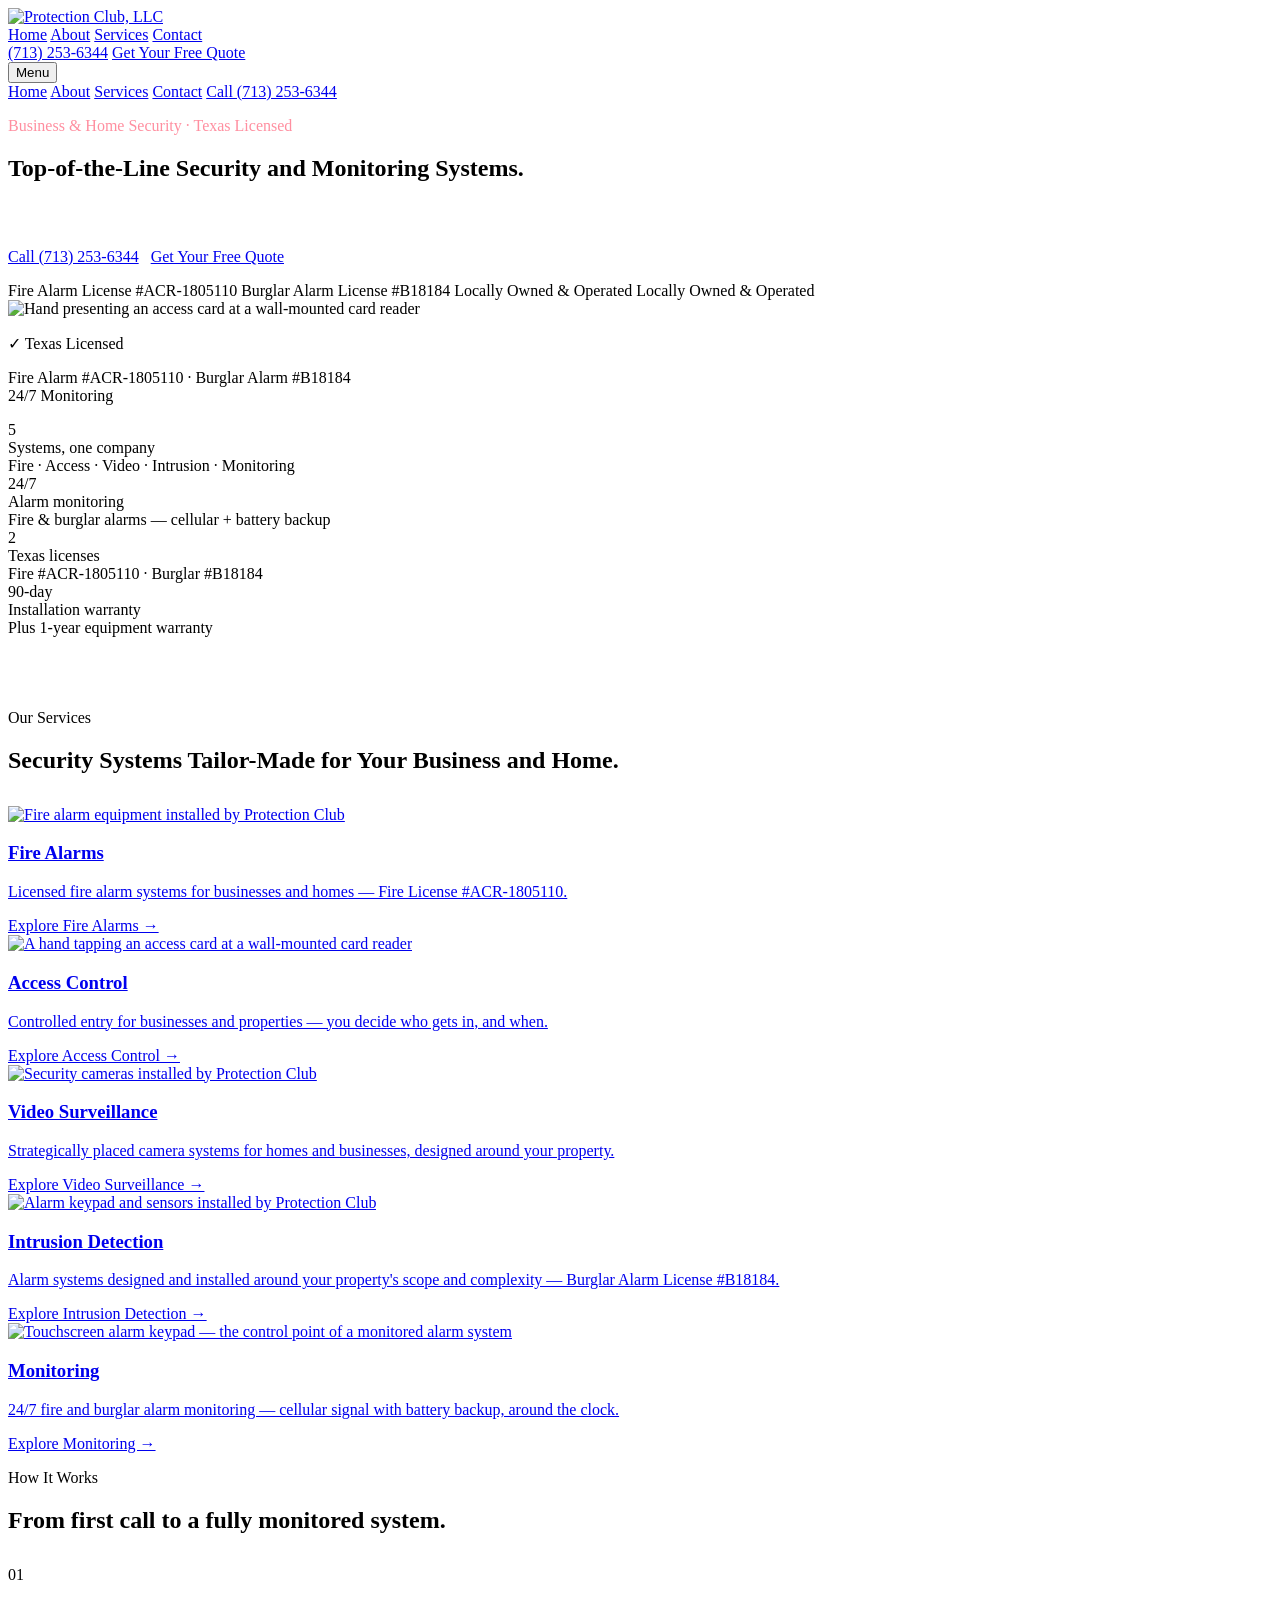
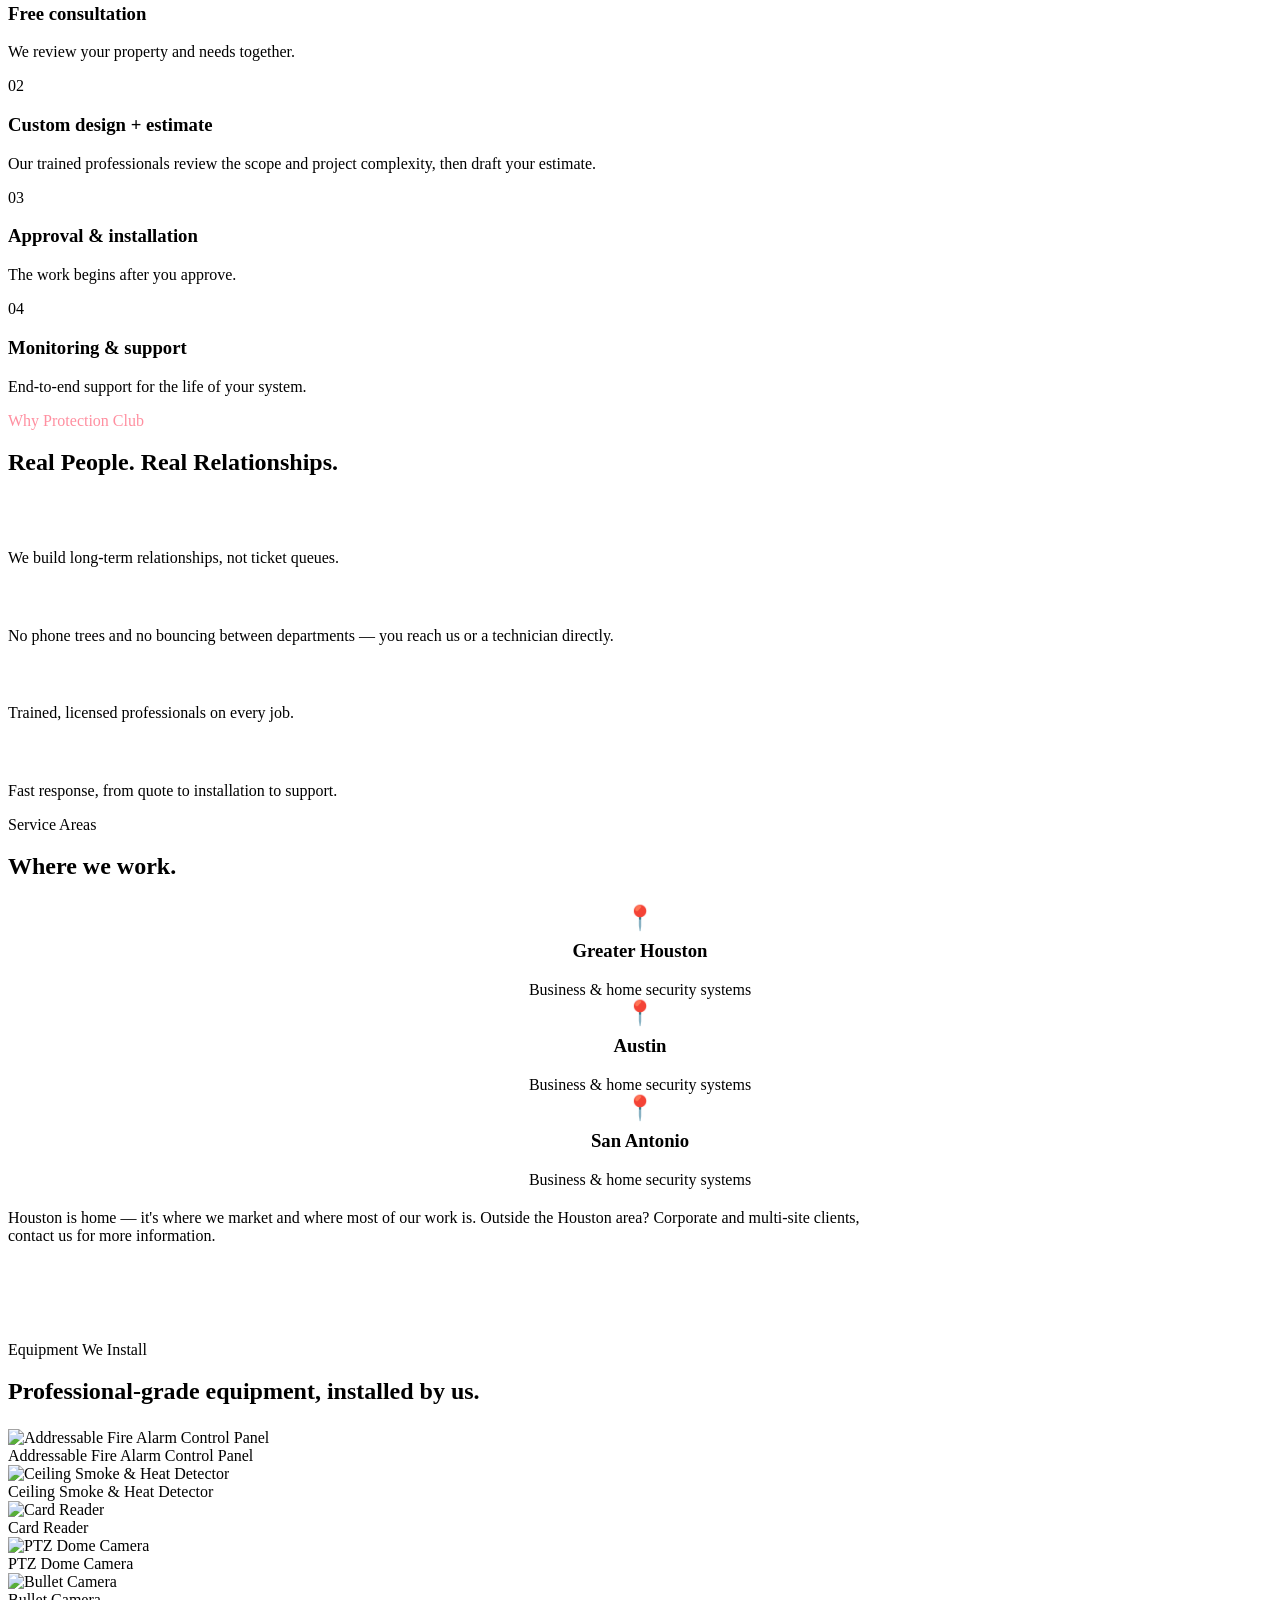
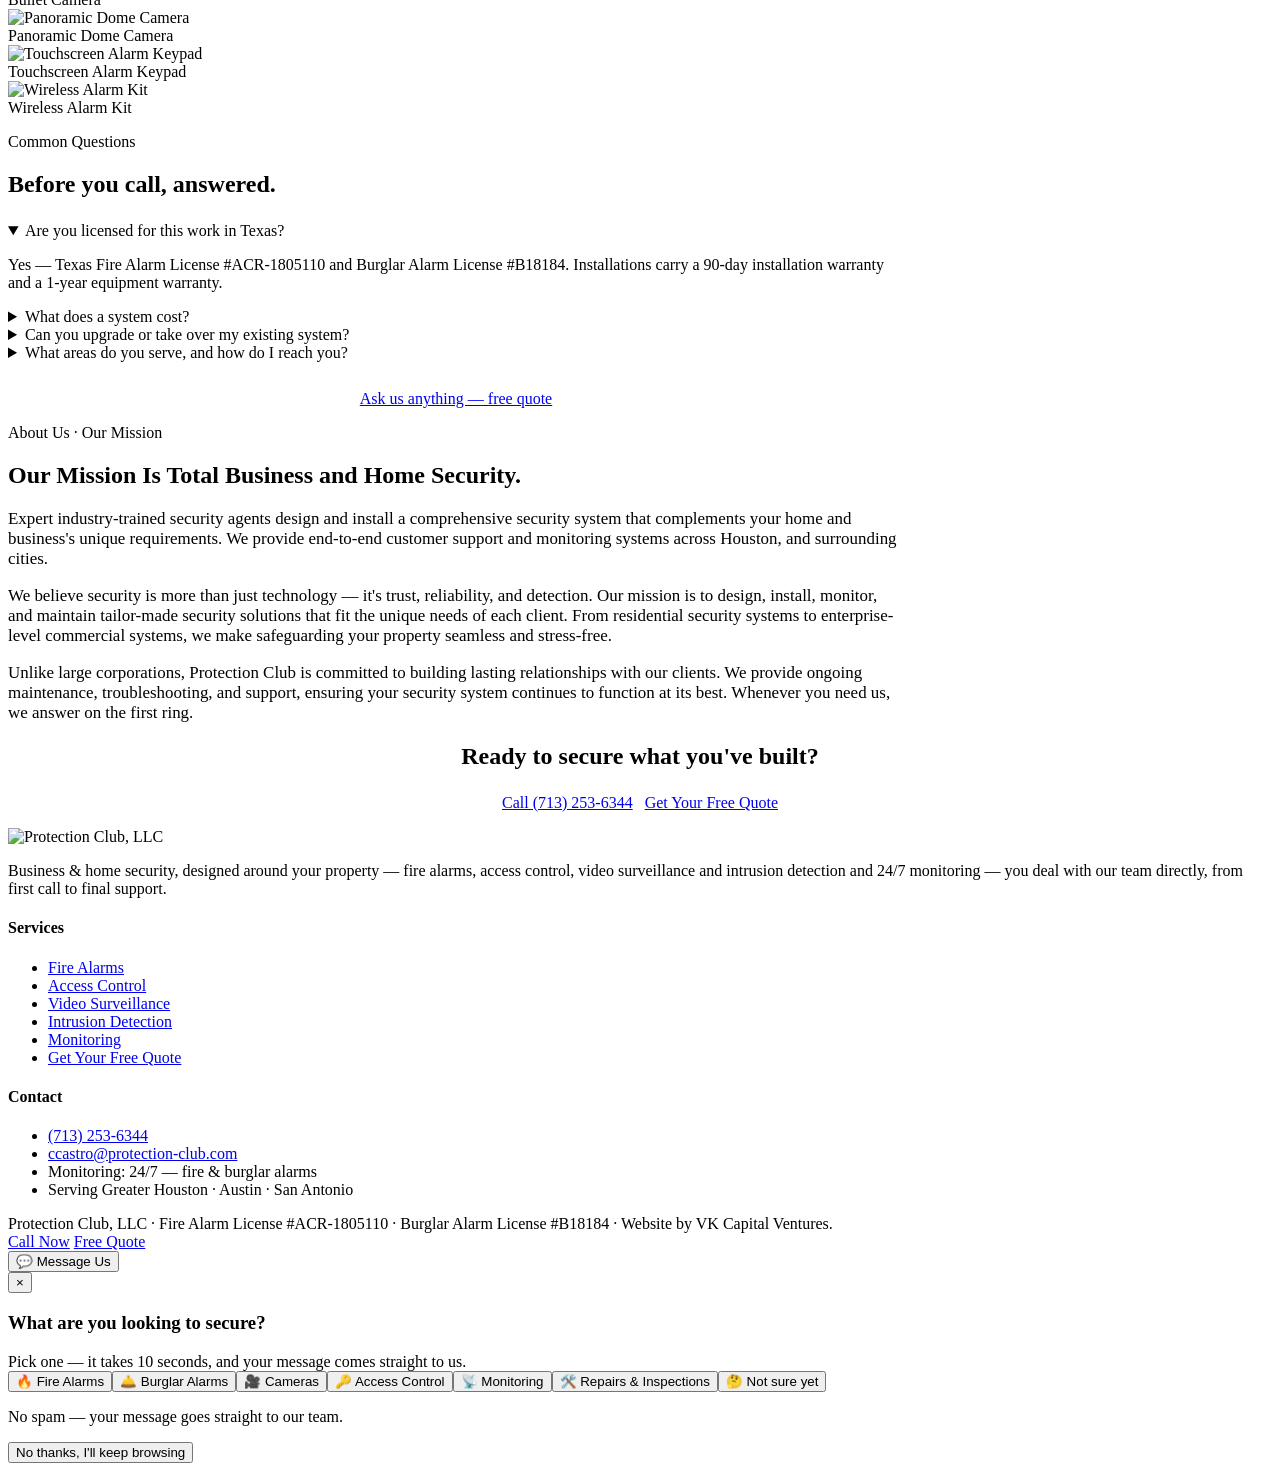
==== index.html @ dedba649 "Publish: full 'point of contact' removal + chip wording" ====
<!DOCTYPE html><html lang="en"> <head><meta charset="utf-8"><meta name="viewport" content="width=device-width, initial-scale=1"><title>Protection Club LLC — Security Systems | Houston, Austin &amp; San Antonio</title><meta name="description" content="Top-of-the-line security and monitoring systems for business and home — fire alarms, access control, video surveillance, intrusion detection and 24/7 monitoring. Texas licensed: Fire #ACR-1805110 · Burglar #B18184."><meta property="og:title" content="Protection Club LLC — Security Systems | Houston, Austin &#38; San Antonio"><meta property="og:description" content="Top-of-the-line security and monitoring systems for business and home — fire alarms, access control, video surveillance, intrusion detection and 24/7 monitoring. Texas licensed: Fire #ACR-1805110 · Burglar #B18184."><meta property="og:type" content="website"><link rel="icon" href="/protection-club-preview/images/logo-original.png"><link rel="preconnect" href="https://fonts.googleapis.com"><link rel="preconnect" href="https://fonts.gstatic.com" crossorigin><link href="https://fonts.googleapis.com/css2?family=Inter:wght@400;500;600&family=Space+Grotesk:wght@500;600;700&display=swap" rel="stylesheet"><script type="application/ld+json">{"@context":"https://schema.org","@type":"LocalBusiness","name":"Protection Club, LLC","description":"Business & home security systems — fire alarms, access control, video surveillance, intrusion detection and 24/7 monitoring across Greater Houston, Austin and San Antonio.","telephone":"+1-713-253-6344","email":"ccastro@protection-club.com","areaServed":["Greater Houston","Austin","San Antonio"],"url":"https://protection-club.com/"}</script><link rel="stylesheet" href="/protection-club-preview/_astro/access-control.CEhbsdR_.css"></head> <body> <header class="site-header"> <div class="wrap header-in"> <a class="logo" href="/protection-club-preview/" aria-label="Protection Club — home"> <img src="/protection-club-preview/images/logo.png" alt="Protection Club, LLC"> </a> <nav class="main-nav" aria-label="Main"> <a href="/protection-club-preview/">Home</a> <a href="/protection-club-preview/about/">About</a> <a href="/protection-club-preview/services/">Services</a> <a href="/protection-club-preview/contact/">Contact</a> </nav> <div class="header-cta"> <a class="header-phone" href="tel:+17132536344">(713) 253-6344</a> <a class="btn btn-call" href="/protection-club-preview/contact/">Get Your Free Quote</a> </div> <button class="menu-btn" id="menu-btn" aria-label="Open menu">Menu</button> </div> <div class="wrap mobile-nav" id="mobile-nav"> <a href="/protection-club-preview/">Home</a> <a href="/protection-club-preview/about/">About</a> <a href="/protection-club-preview/services/">Services</a> <a href="/protection-club-preview/contact/">Contact</a> <a href="tel:+17132536344">Call (713) 253-6344</a> </div> </header> <main>  <section class="hero"> <div class="wrap hero-grid"> <div> <p class="eyebrow" style="color:#ff8fa0;">Business &amp; Home Security · Texas Licensed</p> <h1>Top-of-the-Line Security and Monitoring Systems.</h1> <p class="lede" style="color:rgba(255,255,255,0.9);">
Custom-designed security for your business or home — Houston
          first, across Greater Houston, Austin, and San Antonio.
</p> <p style="display:flex;gap:0.75rem;flex-wrap:wrap;margin-top:1.75rem;"> <a class="btn btn-call" href="tel:+17132536344">Call (713) 253-6344</a> <a class="btn btn-ghost" href="/protection-club-preview/contact/">Get Your Free Quote</a> </p> <div class="proof-strip"> <span>Fire Alarm License #ACR-1805110</span> <span>Burglar Alarm License #B18184</span> <span>Locally Owned &amp; Operated</span> <span>Locally Owned &amp; Operated</span> </div> </div> <div class="hero-photo"> <div class="frame"> <img src="/protection-club-preview/images/hero-access.webp" alt="Hand presenting an access card at a wall-mounted card reader"> </div> <div class="license-card"> <p class="lc-title">✓ Texas Licensed</p> <p>
Fire Alarm #ACR-1805110 · Burglar Alarm #B18184<br>
24/7 Monitoring
</p> </div> </div> </div> </section> <div class="stat-strip"> <div class="wrap stat-grid"> <div class="stat"> <div class="num">5</div> <div class="lab">Systems, one company</div> <div class="sub">Fire · Access · Video · Intrusion · Monitoring</div> </div><div class="stat"> <div class="num">24/7</div> <div class="lab">Alarm monitoring</div> <div class="sub">Fire &amp; burglar alarms — cellular + battery backup</div> </div><div class="stat"> <div class="num">2</div> <div class="lab">Texas licenses</div> <div class="sub">Fire #ACR-1805110 · Burglar #B18184</div> </div><div class="stat"> <div class="num">90-day</div> <div class="lab">Installation warranty</div> <div class="sub">Plus 1-year equipment warranty</div> </div> </div> </div> <section class="band" style="padding-top:3.5rem;"> <div class="wrap"> <p class="eyebrow">Our Services</p> <h2>Security Systems Tailor-Made for Your Business and Home.</h2> <div class="grid-4" style="margin-top:2rem;"> <a class="card has-photo" href="/protection-club-preview/fire-alarms/"> <div class="card-photo"><img src="/protection-club-preview/images/fire-hero.jpg" alt="Fire alarm equipment installed by Protection Club" loading="lazy"></div> <div class="card-in"> <h3>Fire Alarms</h3> <p>Licensed fire alarm systems for businesses and homes — Fire License #ACR-1805110.</p> <span class="go">Explore Fire Alarms →</span> </div> </a><a class="card has-photo" href="/protection-club-preview/access-control/"> <div class="card-photo"><img src="/protection-club-preview/images/hero-access.webp" alt="A hand tapping an access card at a wall-mounted card reader" loading="lazy"></div> <div class="card-in"> <h3>Access Control</h3> <p>Controlled entry for businesses and properties — you decide who gets in, and when.</p> <span class="go">Explore Access Control →</span> </div> </a><a class="card has-photo" href="/protection-club-preview/video-surveillance/"> <div class="card-photo"><img src="/protection-club-preview/images/video-hero.jpg" alt="Security cameras installed by Protection Club" loading="lazy"></div> <div class="card-in"> <h3>Video Surveillance</h3> <p>Strategically placed camera systems for homes and businesses, designed around your property.</p> <span class="go">Explore Video Surveillance →</span> </div> </a><a class="card has-photo" href="/protection-club-preview/intrusion-detection/"> <div class="card-photo"><img src="/protection-club-preview/images/intrusion-hero.jpg" alt="Alarm keypad and sensors installed by Protection Club" loading="lazy"></div> <div class="card-in"> <h3>Intrusion Detection</h3> <p>Alarm systems designed and installed around your property&#39;s scope and complexity — Burglar Alarm License #B18184.</p> <span class="go">Explore Intrusion Detection →</span> </div> </a><a class="card has-photo" href="/protection-club-preview/monitoring/"> <div class="card-photo"><img src="/protection-club-preview/images/eq-keypad.webp" alt="Touchscreen alarm keypad — the control point of a monitored alarm system" loading="lazy"></div> <div class="card-in"> <h3>Monitoring</h3> <p>24/7 fire and burglar alarm monitoring — cellular signal with battery backup, around the clock.</p> <span class="go">Explore Monitoring →</span> </div> </a> </div> </div> </section> <section class="band"> <div class="wrap"> <p class="eyebrow">How It Works</p> <h2>From first call to a fully monitored system.</h2> <div class="grid-4" style="margin-top:2rem;"> <div> <div class="step-num">01</div> <h3>Free consultation</h3> <p style="color:var(--slate);">We review your property and needs together.</p> </div><div> <div class="step-num">02</div> <h3>Custom design + estimate</h3> <p style="color:var(--slate);">Our trained professionals review the scope and project complexity, then draft your estimate.</p> </div><div> <div class="step-num">03</div> <h3>Approval &amp; installation</h3> <p style="color:var(--slate);">The work begins after you approve.</p> </div><div> <div class="step-num">04</div> <h3>Monitoring &amp; support</h3> <p style="color:var(--slate);">End-to-end support for the life of your system.</p> </div> </div> </div> </section> <section class="band navy"> <div class="wrap"> <p class="eyebrow" style="color:#ff8fa0;">Why Protection Club</p> <h2>Real People. Real Relationships.</h2> <div class="grid-2" style="margin-top:2rem;gap:2rem;"> <div> <h3 style="color:#fff;">Relationship with customers</h3> <p>We build long-term relationships, not ticket queues.</p> </div><div> <h3 style="color:#fff;">Talk to us directly</h3> <p>No phone trees and no bouncing between departments — you reach us or a technician directly.</p> </div><div> <h3 style="color:#fff;">Quality of service</h3> <p>Trained, licensed professionals on every job.</p> </div><div> <h3 style="color:#fff;">Quick time to provide service</h3> <p>Fast response, from quote to installation to support.</p> </div> </div> </div> </section> <section class="band" style="padding-bottom:3rem;"> <div class="wrap"> <p class="eyebrow">Service Areas</p> <h2 style="margin-bottom:1.5rem;">Where we work.</h2> <div class="grid-4"> <div class="card" style="text-align:center;"> <div style="font-size:1.5rem;" aria-hidden="true">📍</div> <h3 style="margin-top:0.5rem;">Greater Houston</h3> <p style="margin:0;">Business &amp; home security systems</p> </div><div class="card" style="text-align:center;"> <div style="font-size:1.5rem;" aria-hidden="true">📍</div> <h3 style="margin-top:0.5rem;">Austin</h3> <p style="margin:0;">Business &amp; home security systems</p> </div><div class="card" style="text-align:center;"> <div style="font-size:1.5rem;" aria-hidden="true">📍</div> <h3 style="margin-top:0.5rem;">San Antonio</h3> <p style="margin:0;">Business &amp; home security systems</p> </div> </div> <p style="color:var(--slate);margin:1.25rem 0 0;max-width:56rem;">
Houston is home — it's where we market and where most of our work is.
        Outside the Houston area? Corporate and multi-site clients, contact us
        for more information.
</p> </div> </section> <section class="band" style="padding-top:2rem;"> <div class="wrap"> <p class="eyebrow">Equipment We Install</p> <h2 style="margin-bottom:1.5rem;">Professional-grade equipment, installed by us.</h2> <div class="eq-grid"> <figure class="eq-item" style="margin:0;"> <div class="ph"><img src="/protection-club-preview/images/eq-fire-panel.webp" alt="Addressable Fire Alarm Control Panel" loading="lazy"></div> <figcaption>Addressable Fire Alarm Control Panel</figcaption> </figure><figure class="eq-item" style="margin:0;"> <div class="ph"><img src="/protection-club-preview/images/eq-smoke-detector.webp" alt="Ceiling Smoke &#38; Heat Detector" loading="lazy"></div> <figcaption>Ceiling Smoke &amp; Heat Detector</figcaption> </figure><figure class="eq-item" style="margin:0;"> <div class="ph"><img src="/protection-club-preview/images/eq-card-reader.webp" alt="Card Reader" loading="lazy"></div> <figcaption>Card Reader</figcaption> </figure><figure class="eq-item" style="margin:0;"> <div class="ph"><img src="/protection-club-preview/images/eq-ptz-dome.webp" alt="PTZ Dome Camera" loading="lazy"></div> <figcaption>PTZ Dome Camera</figcaption> </figure><figure class="eq-item" style="margin:0;"> <div class="ph"><img src="/protection-club-preview/images/eq-bullet.webp" alt="Bullet Camera" loading="lazy"></div> <figcaption>Bullet Camera</figcaption> </figure><figure class="eq-item" style="margin:0;"> <div class="ph"><img src="/protection-club-preview/images/eq-panoramic.webp" alt="Panoramic Dome Camera" loading="lazy"></div> <figcaption>Panoramic Dome Camera</figcaption> </figure><figure class="eq-item" style="margin:0;"> <div class="ph"><img src="/protection-club-preview/images/eq-keypad.webp" alt="Touchscreen Alarm Keypad" loading="lazy"></div> <figcaption>Touchscreen Alarm Keypad</figcaption> </figure><figure class="eq-item" style="margin:0;"> <div class="ph"><img src="/protection-club-preview/images/eq-wireless-kit.png" alt="Wireless Alarm Kit" loading="lazy"></div> <figcaption>Wireless Alarm Kit</figcaption> </figure> </div> </div> </section> <section class="band mist"> <div class="wrap" style="max-width:56rem;"> <p class="eyebrow">Common Questions</p> <h2 style="margin-bottom:1.5rem;">Before you call, answered.</h2> <details class="faq-item" open> <summary>Are you licensed for this work in Texas?</summary> <div class="faq-body"><p>Yes — Texas Fire Alarm License #ACR-1805110 and Burglar Alarm License #B18184. Installations carry a 90-day installation warranty and a 1-year equipment warranty.</p></div> </details><details class="faq-item"> <summary>What does a system cost?</summary> <div class="faq-body"><p>It starts with a free consultation and a written estimate for your approval — no work begins until you approve it. Phased options let you spread the investment.</p></div> </details><details class="faq-item"> <summary>Can you upgrade or take over my existing system?</summary> <div class="faq-body"><p>Yes. We redesign and migrate outdated systems to modern requirements, in phases, so your property stays monitored during the work.</p></div> </details><details class="faq-item"> <summary>What areas do you serve, and how do I reach you?</summary> <div class="faq-body"><p>We are based in Houston and market across Greater Houston, Austin, and San Antonio. Corporate or multi-site work elsewhere in Texas — call us and ask. Call (713) 253-6344 — we answer on the first ring, and you talk to us directly.</p></div> </details> <p style="text-align:center;margin-top:1.75rem;"> <a class="btn btn-call" href="/protection-club-preview/contact/">Ask us anything — free quote</a> </p> </div> </section> <section class="band"> <div class="wrap" style="max-width:56rem;"> <p class="eyebrow">About Us · Our Mission</p> <h2>Our Mission Is Total Business and Home Security.</h2> <p style="color:var(--slate);font-size:1.06rem;">
Expert industry-trained security agents design and install a
        comprehensive security system that complements your home and
        business's unique requirements. We provide end-to-end customer support
        and monitoring systems across Houston, and surrounding cities.
</p> <p style="color:var(--slate);font-size:1.06rem;">
We believe security is more than just technology — it's trust,
        reliability, and detection. Our mission is to design, install, monitor, and
        maintain tailor-made security solutions that fit the unique needs of
        each client. From residential security systems to enterprise-level
        commercial systems, we make safeguarding your property seamless and
        stress-free.
</p> <p style="color:var(--slate);font-size:1.06rem;">
Unlike large corporations, Protection Club is committed to building
        lasting relationships with our clients. We provide ongoing maintenance,
        troubleshooting, and support, ensuring your security system continues
        to function at its best. Whenever you need us, we answer on the first ring.
</p> </div> </section> <section class="band navy" style="text-align:center;"> <div class="wrap"> <h2>Ready to secure what you've built?</h2> <p style="display:flex;gap:0.75rem;flex-wrap:wrap;justify-content:center;margin-top:1.5rem;"> <a class="btn btn-call" href="tel:+17132536344">Call (713) 253-6344</a> <a class="btn btn-ghost" href="/protection-club-preview/contact/">Get Your Free Quote</a> </p> </div> </section>  </main> <footer class="site-footer"> <div class="wrap"> <div class="footer-grid"> <div> <img class="footer-logo" src="/protection-club-preview/images/logo-footer.png" alt="Protection Club, LLC"> <p>
Business &amp; home security, designed around your property —
              fire alarms, access control, video surveillance and intrusion
              detection and 24/7 monitoring — you deal with our team directly, from first call to final support.
</p> </div> <div> <h4>Services</h4> <ul> <li><a href="/protection-club-preview/fire-alarms/">Fire Alarms</a></li> <li><a href="/protection-club-preview/access-control/">Access Control</a></li> <li><a href="/protection-club-preview/video-surveillance/">Video Surveillance</a></li> <li><a href="/protection-club-preview/intrusion-detection/">Intrusion Detection</a></li> <li><a href="/protection-club-preview/monitoring/">Monitoring</a></li> <li><a href="/protection-club-preview/contact/">Get Your Free Quote</a></li> </ul> </div> <div> <h4>Contact</h4> <ul> <li><a href="tel:+17132536344">(713) 253-6344</a></li> <li><a href="mailto:ccastro@protection-club.com">ccastro@protection-club.com</a></li> <li>Monitoring: 24/7 — fire &amp; burglar alarms</li> <li>Serving Greater Houston · Austin · San Antonio</li> </ul> </div> </div> <div class="footer-base">
Protection Club, LLC · Fire Alarm License #ACR-1805110 · Burglar Alarm
          License #B18184 · Website by VK Capital Ventures.
</div> </div> </footer> <div class="callbar" aria-hidden="false"> <a class="cb-call" href="tel:+17132536344">Call Now</a> <a href="/protection-club-preview/contact/">Free Quote</a> </div> <button class="msg-fab" id="msg-fab" type="button">💬 Message Us</button> <div class="msg-backdrop" id="msg-backdrop" role="dialog" aria-modal="true" aria-label="What are you looking to secure?"> <div class="msg-panel"> <button class="msg-close" id="msg-close" type="button" aria-label="Close">×</button> <div id="msg-step-pick"> <h3>What are you looking to secure?</h3> <p style="color:var(--slate);margin:0;">
Pick one — it takes 10 seconds, and your message comes straight to us.
</p> <div class="pick-list"> <button class="pick-row" type="button" data-service="Fire Alarms"> <span class="ic" aria-hidden="true">🔥</span> Fire Alarms </button><button class="pick-row" type="button" data-service="Burglar Alarms"> <span class="ic" aria-hidden="true">🛎️</span> Burglar Alarms </button><button class="pick-row" type="button" data-service="Cameras"> <span class="ic" aria-hidden="true">🎥</span> Cameras </button><button class="pick-row" type="button" data-service="Access Control"> <span class="ic" aria-hidden="true">🔑</span> Access Control </button><button class="pick-row" type="button" data-service="Monitoring"> <span class="ic" aria-hidden="true">📡</span> Monitoring </button><button class="pick-row" type="button" data-service="Repairs &#38; Inspections"> <span class="ic" aria-hidden="true">🛠️</span> Repairs &amp; Inspections </button><button class="pick-row" type="button" data-service="Not sure yet"> <span class="ic" aria-hidden="true">🤔</span> Not sure yet </button> </div> <p class="msg-micro">No spam — your message goes straight to our team.</p> <button class="msg-dismiss" id="msg-dismiss" type="button">No thanks, I'll keep browsing</button> </div> <div id="msg-step-form" hidden> <button class="msg-back" id="msg-back" type="button">← Choose a different service</button> <h3 id="msg-form-title">Request a call back</h3> <p style="color:var(--slate);margin-top:0;">
Send a message and we'll call you back. We answer on the first
            ring — or call now: (713) 253-6344.
</p> <form class="lead-form" id="popup-lead-form" novalidate> <input type="hidden" name="service" id="popup-service" value=""> <div class="form-grid"> <div> <label for="pf-name">Name *</label> <input id="pf-name" name="name" autocomplete="name" required> </div> <div> <label for="pf-phone">Phone *</label> <input id="pf-phone" name="phone" type="tel" autocomplete="tel" required> </div> <div> <label for="pf-email">Email</label> <input id="pf-email" name="email" type="email" autocomplete="email"> </div> <div class="form-grid two"> <div> <label for="pf-ptype">Property type</label> <select id="pf-ptype" name="property_type"> <option value="Business">Business</option> <option value="Home">Home</option> </select> </div> <div> <label for="pf-zip">ZIP</label> <input id="pf-zip" name="zip" inputmode="numeric" autocomplete="postal-code"> </div> </div> <div> <label for="pf-note">Anything we should know?</label> <textarea id="pf-note" name="note" rows="2"></textarea> </div> <div class="hp-field" aria-hidden="true"> <label>Company fax<input name="company_fax" tabindex="-1" autocomplete="off"></label> </div> <button class="btn btn-call" type="submit" style="justify-content:center;">Send my request</button> </div> <div class="form-error" id="popup-form-error" role="alert"></div> </form> </div> <div id="msg-step-done" hidden> <h3>Thanks — we've got it.</h3> <p>
Your request is in, and our team will call you back shortly.
            Your reference number:
</p> <p class="ref" id="popup-done-ref" style="font-family:var(--font-head);font-weight:700;font-size:1.35rem;"></p> <p style="color:var(--slate);">
Need us sooner? Call <a href="tel:+17132536344">(713) 253-6344</a> — we answer on the first ring.
</p> <button class="btn btn-quote" id="msg-done-close" type="button">Done</button> </div> </div> </div> <script type="module">const e=document.getElementById("menu-btn"),n=document.getElementById("mobile-nav");e&&n&&e.addEventListener("click",()=>n.classList.toggle("open"));</script> <script src="/protection-club-preview/js/lead.js" defer></script> </body> </html>
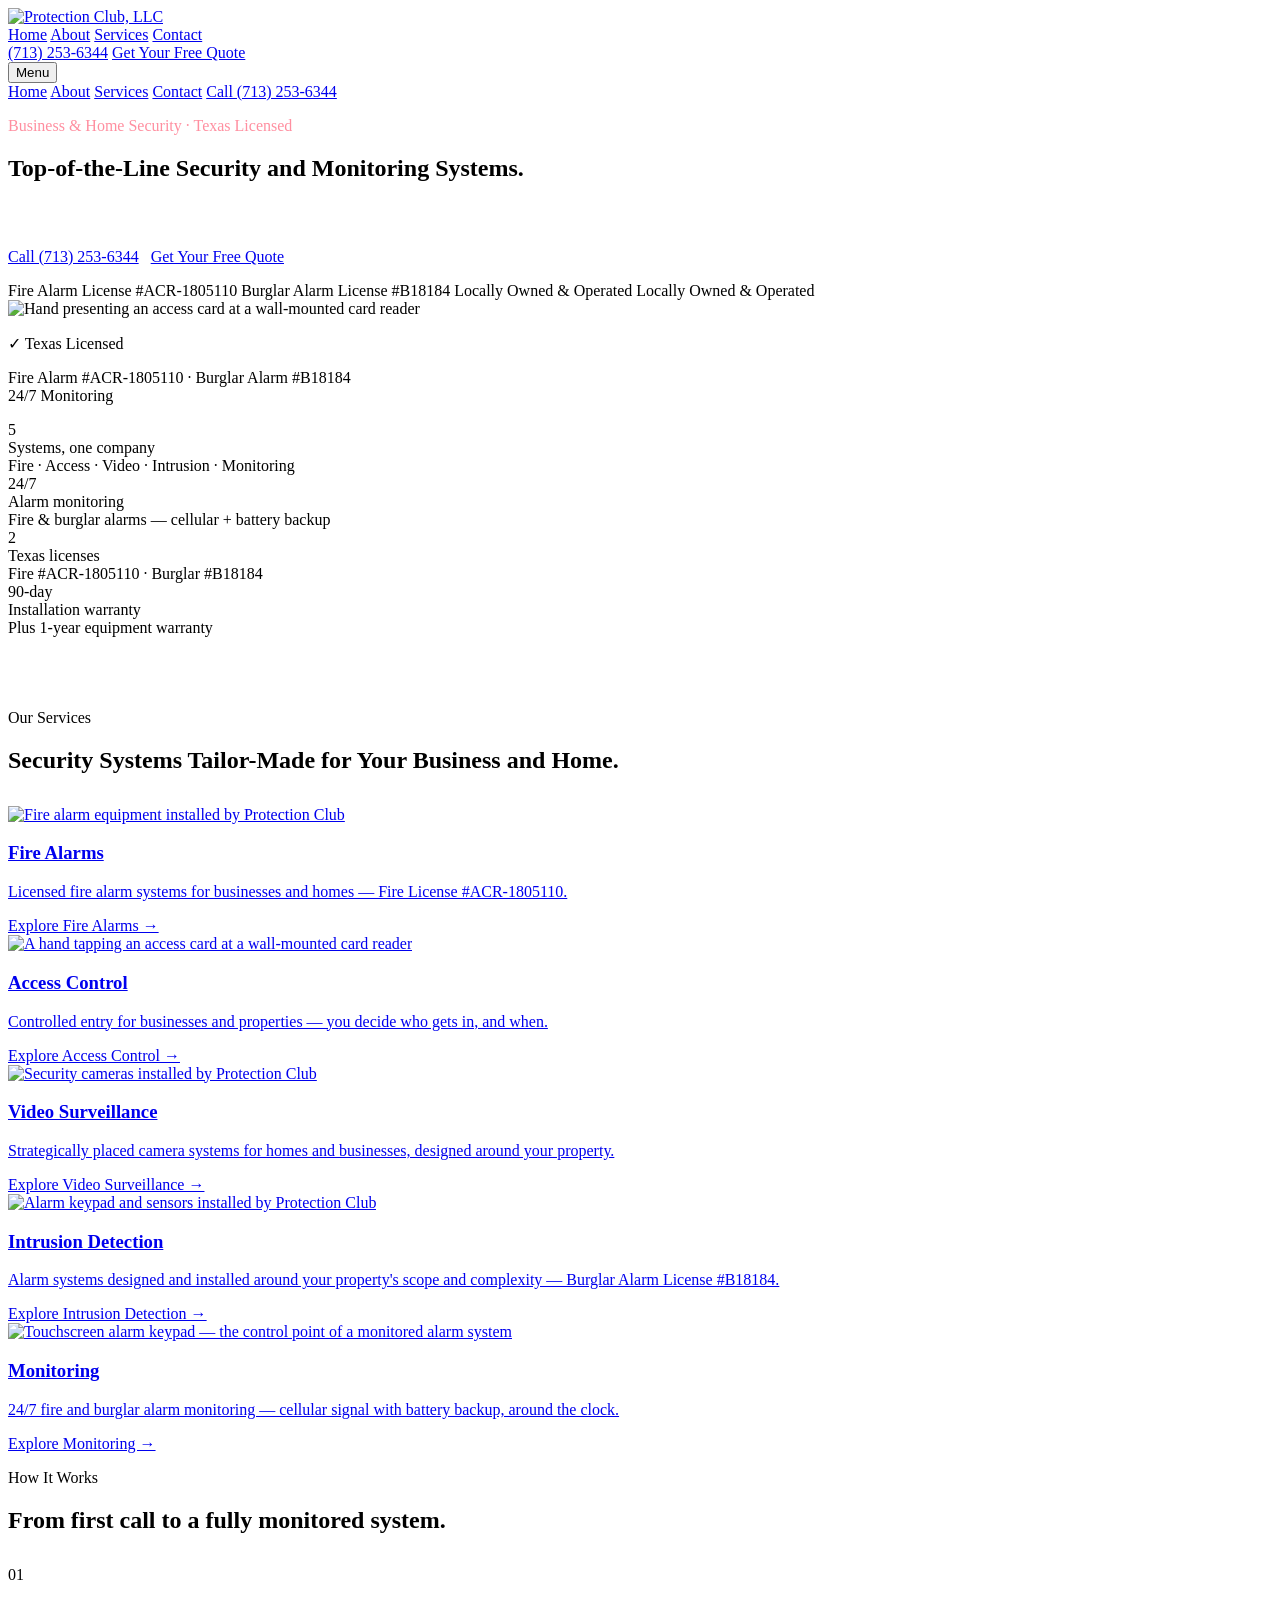
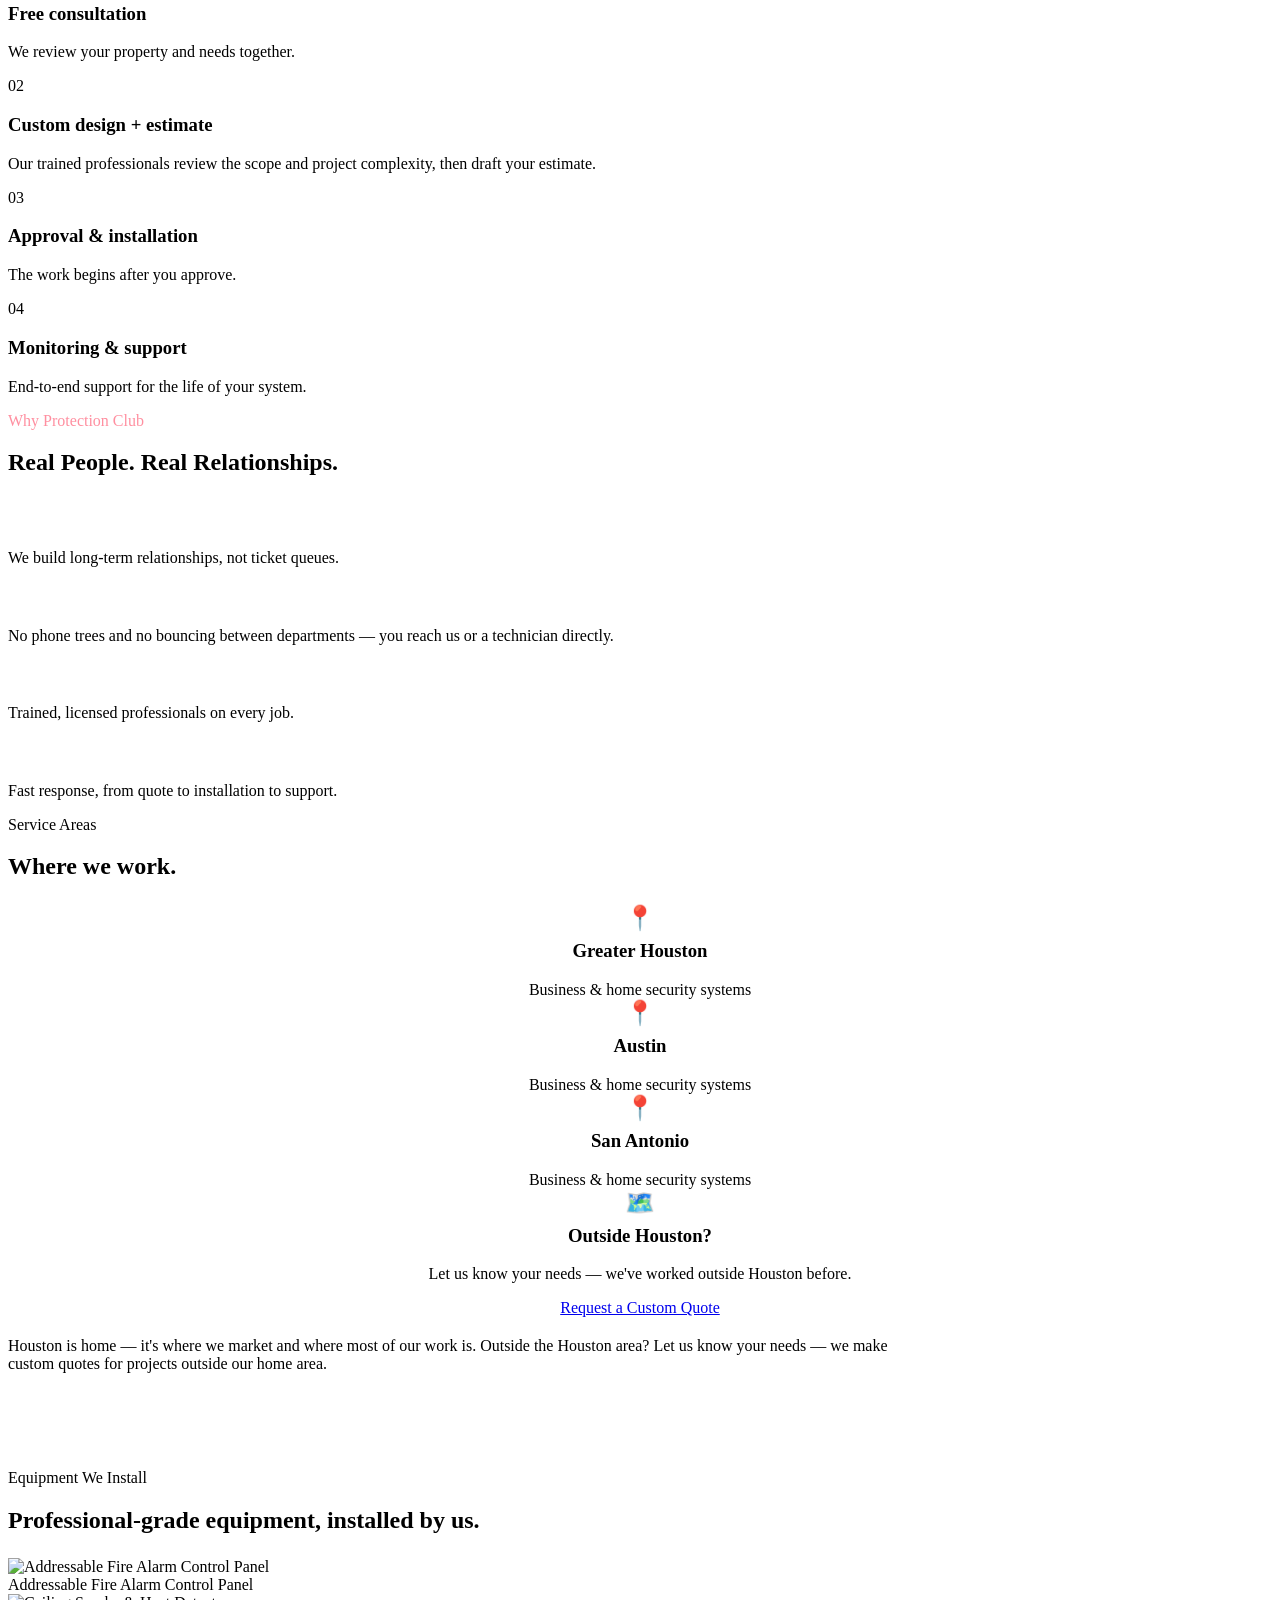
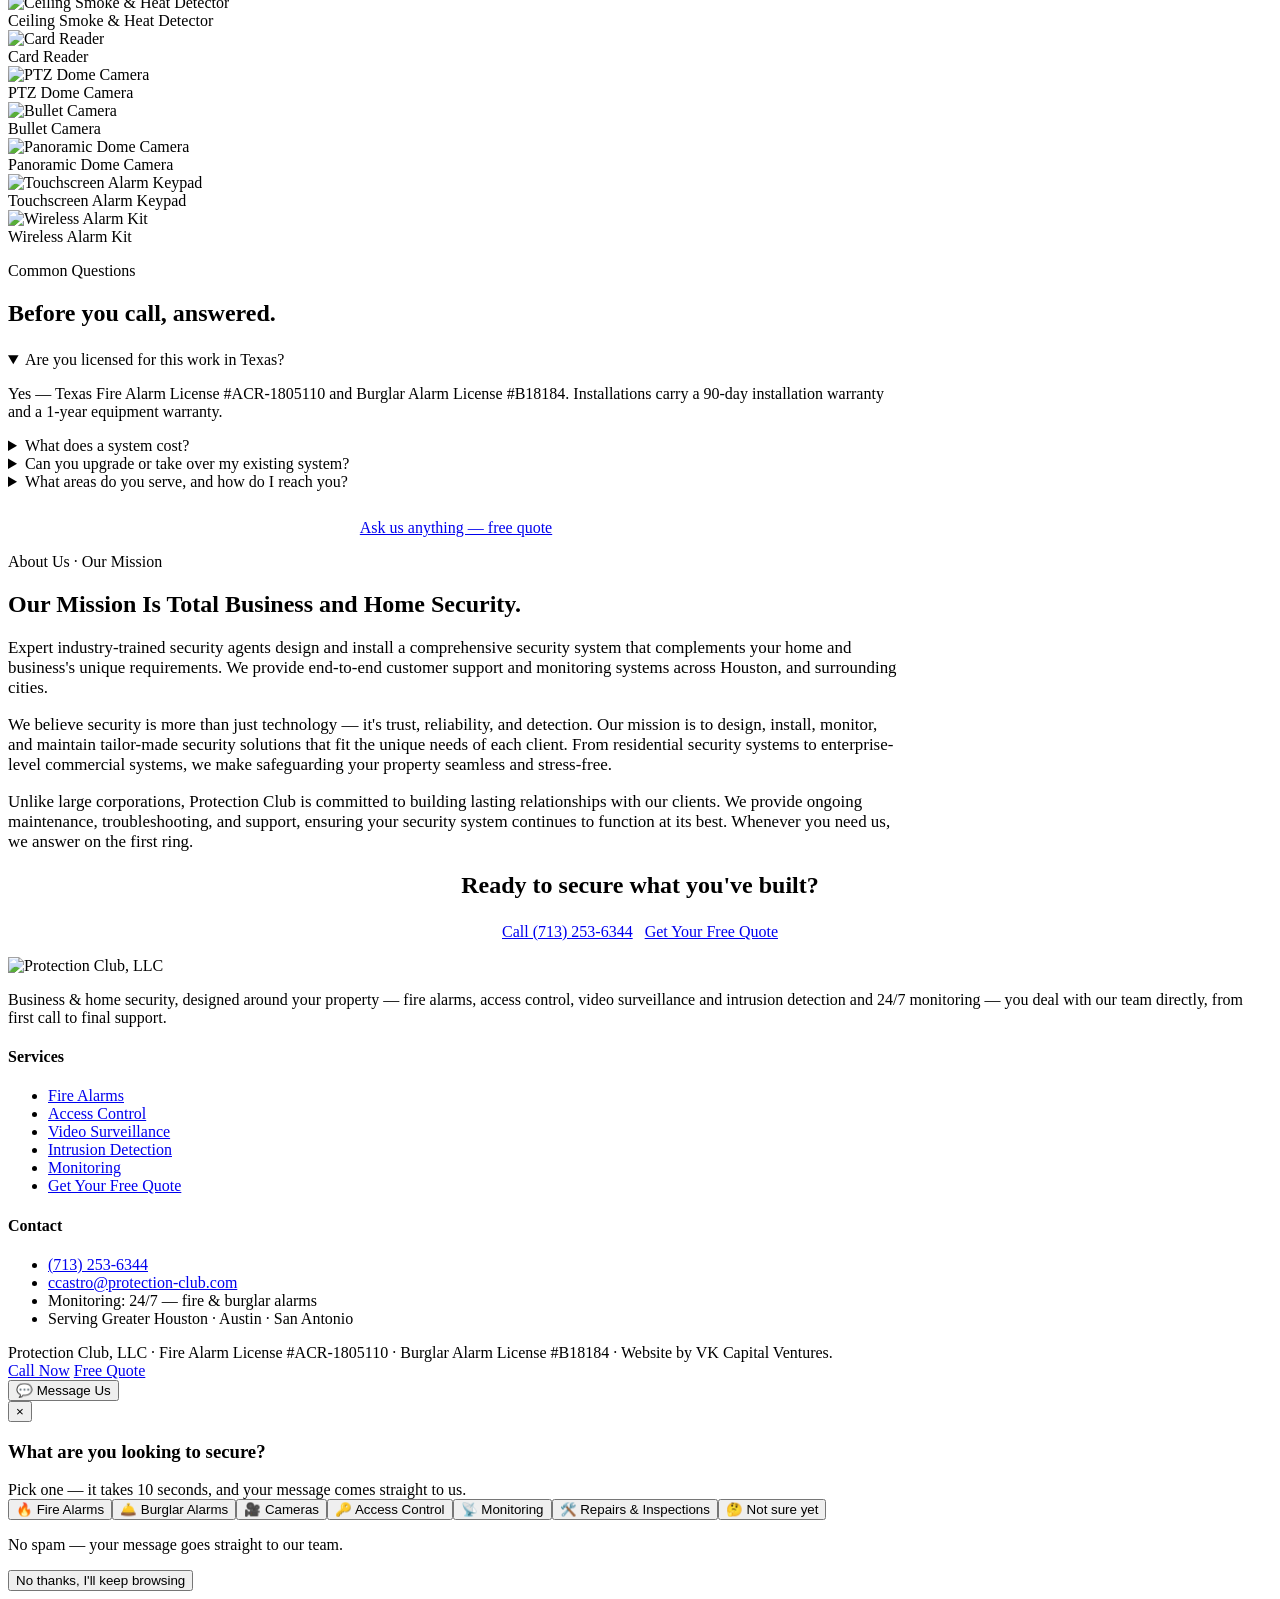
==== commit 7f1371b6: "Publish: dynamic Outside Houston custom-quote card" ====
--- a/index.html
+++ b/index.html
@@ -4,10 +4,10 @@
 </p> <p style="display:flex;gap:0.75rem;flex-wrap:wrap;margin-top:1.75rem;"> <a class="btn btn-call" href="tel:+17132536344">Call (713) 253-6344</a> <a class="btn btn-ghost" href="/protection-club-preview/contact/">Get Your Free Quote</a> </p> <div class="proof-strip"> <span>Fire Alarm License #ACR-1805110</span> <span>Burglar Alarm License #B18184</span> <span>Locally Owned &amp; Operated</span> <span>Locally Owned &amp; Operated</span> </div> </div> <div class="hero-photo"> <div class="frame"> <img src="/protection-club-preview/images/hero-access.webp" alt="Hand presenting an access card at a wall-mounted card reader"> </div> <div class="license-card"> <p class="lc-title">✓ Texas Licensed</p> <p>
 Fire Alarm #ACR-1805110 · Burglar Alarm #B18184<br>
 24/7 Monitoring
-</p> </div> </div> </div> </section> <div class="stat-strip"> <div class="wrap stat-grid"> <div class="stat"> <div class="num">5</div> <div class="lab">Systems, one company</div> <div class="sub">Fire · Access · Video · Intrusion · Monitoring</div> </div><div class="stat"> <div class="num">24/7</div> <div class="lab">Alarm monitoring</div> <div class="sub">Fire &amp; burglar alarms — cellular + battery backup</div> </div><div class="stat"> <div class="num">2</div> <div class="lab">Texas licenses</div> <div class="sub">Fire #ACR-1805110 · Burglar #B18184</div> </div><div class="stat"> <div class="num">90-day</div> <div class="lab">Installation warranty</div> <div class="sub">Plus 1-year equipment warranty</div> </div> </div> </div> <section class="band" style="padding-top:3.5rem;"> <div class="wrap"> <p class="eyebrow">Our Services</p> <h2>Security Systems Tailor-Made for Your Business and Home.</h2> <div class="grid-4" style="margin-top:2rem;"> <a class="card has-photo" href="/protection-club-preview/fire-alarms/"> <div class="card-photo"><img src="/protection-club-preview/images/fire-hero.jpg" alt="Fire alarm equipment installed by Protection Club" loading="lazy"></div> <div class="card-in"> <h3>Fire Alarms</h3> <p>Licensed fire alarm systems for businesses and homes — Fire License #ACR-1805110.</p> <span class="go">Explore Fire Alarms →</span> </div> </a><a class="card has-photo" href="/protection-club-preview/access-control/"> <div class="card-photo"><img src="/protection-club-preview/images/hero-access.webp" alt="A hand tapping an access card at a wall-mounted card reader" loading="lazy"></div> <div class="card-in"> <h3>Access Control</h3> <p>Controlled entry for businesses and properties — you decide who gets in, and when.</p> <span class="go">Explore Access Control →</span> </div> </a><a class="card has-photo" href="/protection-club-preview/video-surveillance/"> <div class="card-photo"><img src="/protection-club-preview/images/video-hero.jpg" alt="Security cameras installed by Protection Club" loading="lazy"></div> <div class="card-in"> <h3>Video Surveillance</h3> <p>Strategically placed camera systems for homes and businesses, designed around your property.</p> <span class="go">Explore Video Surveillance →</span> </div> </a><a class="card has-photo" href="/protection-club-preview/intrusion-detection/"> <div class="card-photo"><img src="/protection-club-preview/images/intrusion-hero.jpg" alt="Alarm keypad and sensors installed by Protection Club" loading="lazy"></div> <div class="card-in"> <h3>Intrusion Detection</h3> <p>Alarm systems designed and installed around your property&#39;s scope and complexity — Burglar Alarm License #B18184.</p> <span class="go">Explore Intrusion Detection →</span> </div> </a><a class="card has-photo" href="/protection-club-preview/monitoring/"> <div class="card-photo"><img src="/protection-club-preview/images/eq-keypad.webp" alt="Touchscreen alarm keypad — the control point of a monitored alarm system" loading="lazy"></div> <div class="card-in"> <h3>Monitoring</h3> <p>24/7 fire and burglar alarm monitoring — cellular signal with battery backup, around the clock.</p> <span class="go">Explore Monitoring →</span> </div> </a> </div> </div> </section> <section class="band"> <div class="wrap"> <p class="eyebrow">How It Works</p> <h2>From first call to a fully monitored system.</h2> <div class="grid-4" style="margin-top:2rem;"> <div> <div class="step-num">01</div> <h3>Free consultation</h3> <p style="color:var(--slate);">We review your property and needs together.</p> </div><div> <div class="step-num">02</div> <h3>Custom design + estimate</h3> <p style="color:var(--slate);">Our trained professionals review the scope and project complexity, then draft your estimate.</p> </div><div> <div class="step-num">03</div> <h3>Approval &amp; installation</h3> <p style="color:var(--slate);">The work begins after you approve.</p> </div><div> <div class="step-num">04</div> <h3>Monitoring &amp; support</h3> <p style="color:var(--slate);">End-to-end support for the life of your system.</p> </div> </div> </div> </section> <section class="band navy"> <div class="wrap"> <p class="eyebrow" style="color:#ff8fa0;">Why Protection Club</p> <h2>Real People. Real Relationships.</h2> <div class="grid-2" style="margin-top:2rem;gap:2rem;"> <div> <h3 style="color:#fff;">Relationship with customers</h3> <p>We build long-term relationships, not ticket queues.</p> </div><div> <h3 style="color:#fff;">Talk to us directly</h3> <p>No phone trees and no bouncing between departments — you reach us or a technician directly.</p> </div><div> <h3 style="color:#fff;">Quality of service</h3> <p>Trained, licensed professionals on every job.</p> </div><div> <h3 style="color:#fff;">Quick time to provide service</h3> <p>Fast response, from quote to installation to support.</p> </div> </div> </div> </section> <section class="band" style="padding-bottom:3rem;"> <div class="wrap"> <p class="eyebrow">Service Areas</p> <h2 style="margin-bottom:1.5rem;">Where we work.</h2> <div class="grid-4"> <div class="card" style="text-align:center;"> <div style="font-size:1.5rem;" aria-hidden="true">📍</div> <h3 style="margin-top:0.5rem;">Greater Houston</h3> <p style="margin:0;">Business &amp; home security systems</p> </div><div class="card" style="text-align:center;"> <div style="font-size:1.5rem;" aria-hidden="true">📍</div> <h3 style="margin-top:0.5rem;">Austin</h3> <p style="margin:0;">Business &amp; home security systems</p> </div><div class="card" style="text-align:center;"> <div style="font-size:1.5rem;" aria-hidden="true">📍</div> <h3 style="margin-top:0.5rem;">San Antonio</h3> <p style="margin:0;">Business &amp; home security systems</p> </div> </div> <p style="color:var(--slate);margin:1.25rem 0 0;max-width:56rem;">
+</p> </div> </div> </div> </section> <div class="stat-strip"> <div class="wrap stat-grid"> <div class="stat"> <div class="num">5</div> <div class="lab">Systems, one company</div> <div class="sub">Fire · Access · Video · Intrusion · Monitoring</div> </div><div class="stat"> <div class="num">24/7</div> <div class="lab">Alarm monitoring</div> <div class="sub">Fire &amp; burglar alarms — cellular + battery backup</div> </div><div class="stat"> <div class="num">2</div> <div class="lab">Texas licenses</div> <div class="sub">Fire #ACR-1805110 · Burglar #B18184</div> </div><div class="stat"> <div class="num">90-day</div> <div class="lab">Installation warranty</div> <div class="sub">Plus 1-year equipment warranty</div> </div> </div> </div> <section class="band" style="padding-top:3.5rem;"> <div class="wrap"> <p class="eyebrow">Our Services</p> <h2>Security Systems Tailor-Made for Your Business and Home.</h2> <div class="grid-4" style="margin-top:2rem;"> <a class="card has-photo" href="/protection-club-preview/fire-alarms/"> <div class="card-photo"><img src="/protection-club-preview/images/fire-hero.jpg" alt="Fire alarm equipment installed by Protection Club" loading="lazy"></div> <div class="card-in"> <h3>Fire Alarms</h3> <p>Licensed fire alarm systems for businesses and homes — Fire License #ACR-1805110.</p> <span class="go">Explore Fire Alarms →</span> </div> </a><a class="card has-photo" href="/protection-club-preview/access-control/"> <div class="card-photo"><img src="/protection-club-preview/images/hero-access.webp" alt="A hand tapping an access card at a wall-mounted card reader" loading="lazy"></div> <div class="card-in"> <h3>Access Control</h3> <p>Controlled entry for businesses and properties — you decide who gets in, and when.</p> <span class="go">Explore Access Control →</span> </div> </a><a class="card has-photo" href="/protection-club-preview/video-surveillance/"> <div class="card-photo"><img src="/protection-club-preview/images/video-hero.jpg" alt="Security cameras installed by Protection Club" loading="lazy"></div> <div class="card-in"> <h3>Video Surveillance</h3> <p>Strategically placed camera systems for homes and businesses, designed around your property.</p> <span class="go">Explore Video Surveillance →</span> </div> </a><a class="card has-photo" href="/protection-club-preview/intrusion-detection/"> <div class="card-photo"><img src="/protection-club-preview/images/intrusion-hero.jpg" alt="Alarm keypad and sensors installed by Protection Club" loading="lazy"></div> <div class="card-in"> <h3>Intrusion Detection</h3> <p>Alarm systems designed and installed around your property&#39;s scope and complexity — Burglar Alarm License #B18184.</p> <span class="go">Explore Intrusion Detection →</span> </div> </a><a class="card has-photo" href="/protection-club-preview/monitoring/"> <div class="card-photo"><img src="/protection-club-preview/images/eq-keypad.webp" alt="Touchscreen alarm keypad — the control point of a monitored alarm system" loading="lazy"></div> <div class="card-in"> <h3>Monitoring</h3> <p>24/7 fire and burglar alarm monitoring — cellular signal with battery backup, around the clock.</p> <span class="go">Explore Monitoring →</span> </div> </a> </div> </div> </section> <section class="band"> <div class="wrap"> <p class="eyebrow">How It Works</p> <h2>From first call to a fully monitored system.</h2> <div class="grid-4" style="margin-top:2rem;"> <div> <div class="step-num">01</div> <h3>Free consultation</h3> <p style="color:var(--slate);">We review your property and needs together.</p> </div><div> <div class="step-num">02</div> <h3>Custom design + estimate</h3> <p style="color:var(--slate);">Our trained professionals review the scope and project complexity, then draft your estimate.</p> </div><div> <div class="step-num">03</div> <h3>Approval &amp; installation</h3> <p style="color:var(--slate);">The work begins after you approve.</p> </div><div> <div class="step-num">04</div> <h3>Monitoring &amp; support</h3> <p style="color:var(--slate);">End-to-end support for the life of your system.</p> </div> </div> </div> </section> <section class="band navy"> <div class="wrap"> <p class="eyebrow" style="color:#ff8fa0;">Why Protection Club</p> <h2>Real People. Real Relationships.</h2> <div class="grid-2" style="margin-top:2rem;gap:2rem;"> <div> <h3 style="color:#fff;">Relationship with customers</h3> <p>We build long-term relationships, not ticket queues.</p> </div><div> <h3 style="color:#fff;">Talk to us directly</h3> <p>No phone trees and no bouncing between departments — you reach us or a technician directly.</p> </div><div> <h3 style="color:#fff;">Quality of service</h3> <p>Trained, licensed professionals on every job.</p> </div><div> <h3 style="color:#fff;">Quick time to provide service</h3> <p>Fast response, from quote to installation to support.</p> </div> </div> </div> </section> <section class="band" style="padding-bottom:3rem;"> <div class="wrap"> <p class="eyebrow">Service Areas</p> <h2 style="margin-bottom:1.5rem;">Where we work.</h2> <div class="grid-4"> <div class="card" style="text-align:center;"> <div style="font-size:1.5rem;" aria-hidden="true">📍</div> <h3 style="margin-top:0.5rem;">Greater Houston</h3> <p style="margin:0;">Business &amp; home security systems</p> </div><div class="card" style="text-align:center;"> <div style="font-size:1.5rem;" aria-hidden="true">📍</div> <h3 style="margin-top:0.5rem;">Austin</h3> <p style="margin:0;">Business &amp; home security systems</p> </div><div class="card" style="text-align:center;"> <div style="font-size:1.5rem;" aria-hidden="true">📍</div> <h3 style="margin-top:0.5rem;">San Antonio</h3> <p style="margin:0;">Business &amp; home security systems</p> </div> <div class="card" style="text-align:center;"> <div style="font-size:1.5rem;" aria-hidden="true">🗺️</div> <h3 style="margin-top:0.5rem;">Outside Houston?</h3> <p style="margin:0 0 1rem;">Let us know your needs — we've worked outside Houston before.</p> <a class="btn btn-call" href="/protection-club-preview/contact/">Request a Custom Quote</a> </div> </div> <p style="color:var(--slate);margin:1.25rem 0 0;max-width:56rem;">
 Houston is home — it's where we market and where most of our work is.
-        Outside the Houston area? Corporate and multi-site clients, contact us
-        for more information.
+        Outside the Houston area? Let us know your needs — we make custom
+        quotes for projects outside our home area.
 </p> </div> </section> <section class="band" style="padding-top:2rem;"> <div class="wrap"> <p class="eyebrow">Equipment We Install</p> <h2 style="margin-bottom:1.5rem;">Professional-grade equipment, installed by us.</h2> <div class="eq-grid"> <figure class="eq-item" style="margin:0;"> <div class="ph"><img src="/protection-club-preview/images/eq-fire-panel.webp" alt="Addressable Fire Alarm Control Panel" loading="lazy"></div> <figcaption>Addressable Fire Alarm Control Panel</figcaption> </figure><figure class="eq-item" style="margin:0;"> <div class="ph"><img src="/protection-club-preview/images/eq-smoke-detector.webp" alt="Ceiling Smoke &#38; Heat Detector" loading="lazy"></div> <figcaption>Ceiling Smoke &amp; Heat Detector</figcaption> </figure><figure class="eq-item" style="margin:0;"> <div class="ph"><img src="/protection-club-preview/images/eq-card-reader.webp" alt="Card Reader" loading="lazy"></div> <figcaption>Card Reader</figcaption> </figure><figure class="eq-item" style="margin:0;"> <div class="ph"><img src="/protection-club-preview/images/eq-ptz-dome.webp" alt="PTZ Dome Camera" loading="lazy"></div> <figcaption>PTZ Dome Camera</figcaption> </figure><figure class="eq-item" style="margin:0;"> <div class="ph"><img src="/protection-club-preview/images/eq-bullet.webp" alt="Bullet Camera" loading="lazy"></div> <figcaption>Bullet Camera</figcaption> </figure><figure class="eq-item" style="margin:0;"> <div class="ph"><img src="/protection-club-preview/images/eq-panoramic.webp" alt="Panoramic Dome Camera" loading="lazy"></div> <figcaption>Panoramic Dome Camera</figcaption> </figure><figure class="eq-item" style="margin:0;"> <div class="ph"><img src="/protection-club-preview/images/eq-keypad.webp" alt="Touchscreen Alarm Keypad" loading="lazy"></div> <figcaption>Touchscreen Alarm Keypad</figcaption> </figure><figure class="eq-item" style="margin:0;"> <div class="ph"><img src="/protection-club-preview/images/eq-wireless-kit.png" alt="Wireless Alarm Kit" loading="lazy"></div> <figcaption>Wireless Alarm Kit</figcaption> </figure> </div> </div> </section> <section class="band mist"> <div class="wrap" style="max-width:56rem;"> <p class="eyebrow">Common Questions</p> <h2 style="margin-bottom:1.5rem;">Before you call, answered.</h2> <details class="faq-item" open> <summary>Are you licensed for this work in Texas?</summary> <div class="faq-body"><p>Yes — Texas Fire Alarm License #ACR-1805110 and Burglar Alarm License #B18184. Installations carry a 90-day installation warranty and a 1-year equipment warranty.</p></div> </details><details class="faq-item"> <summary>What does a system cost?</summary> <div class="faq-body"><p>It starts with a free consultation and a written estimate for your approval — no work begins until you approve it. Phased options let you spread the investment.</p></div> </details><details class="faq-item"> <summary>Can you upgrade or take over my existing system?</summary> <div class="faq-body"><p>Yes. We redesign and migrate outdated systems to modern requirements, in phases, so your property stays monitored during the work.</p></div> </details><details class="faq-item"> <summary>What areas do you serve, and how do I reach you?</summary> <div class="faq-body"><p>We are based in Houston and market across Greater Houston, Austin, and San Antonio. Corporate or multi-site work elsewhere in Texas — call us and ask. Call (713) 253-6344 — we answer on the first ring, and you talk to us directly.</p></div> </details> <p style="text-align:center;margin-top:1.75rem;"> <a class="btn btn-call" href="/protection-club-preview/contact/">Ask us anything — free quote</a> </p> </div> </section> <section class="band"> <div class="wrap" style="max-width:56rem;"> <p class="eyebrow">About Us · Our Mission</p> <h2>Our Mission Is Total Business and Home Security.</h2> <p style="color:var(--slate);font-size:1.06rem;">
 Expert industry-trained security agents design and install a
         comprehensive security system that complements your home and
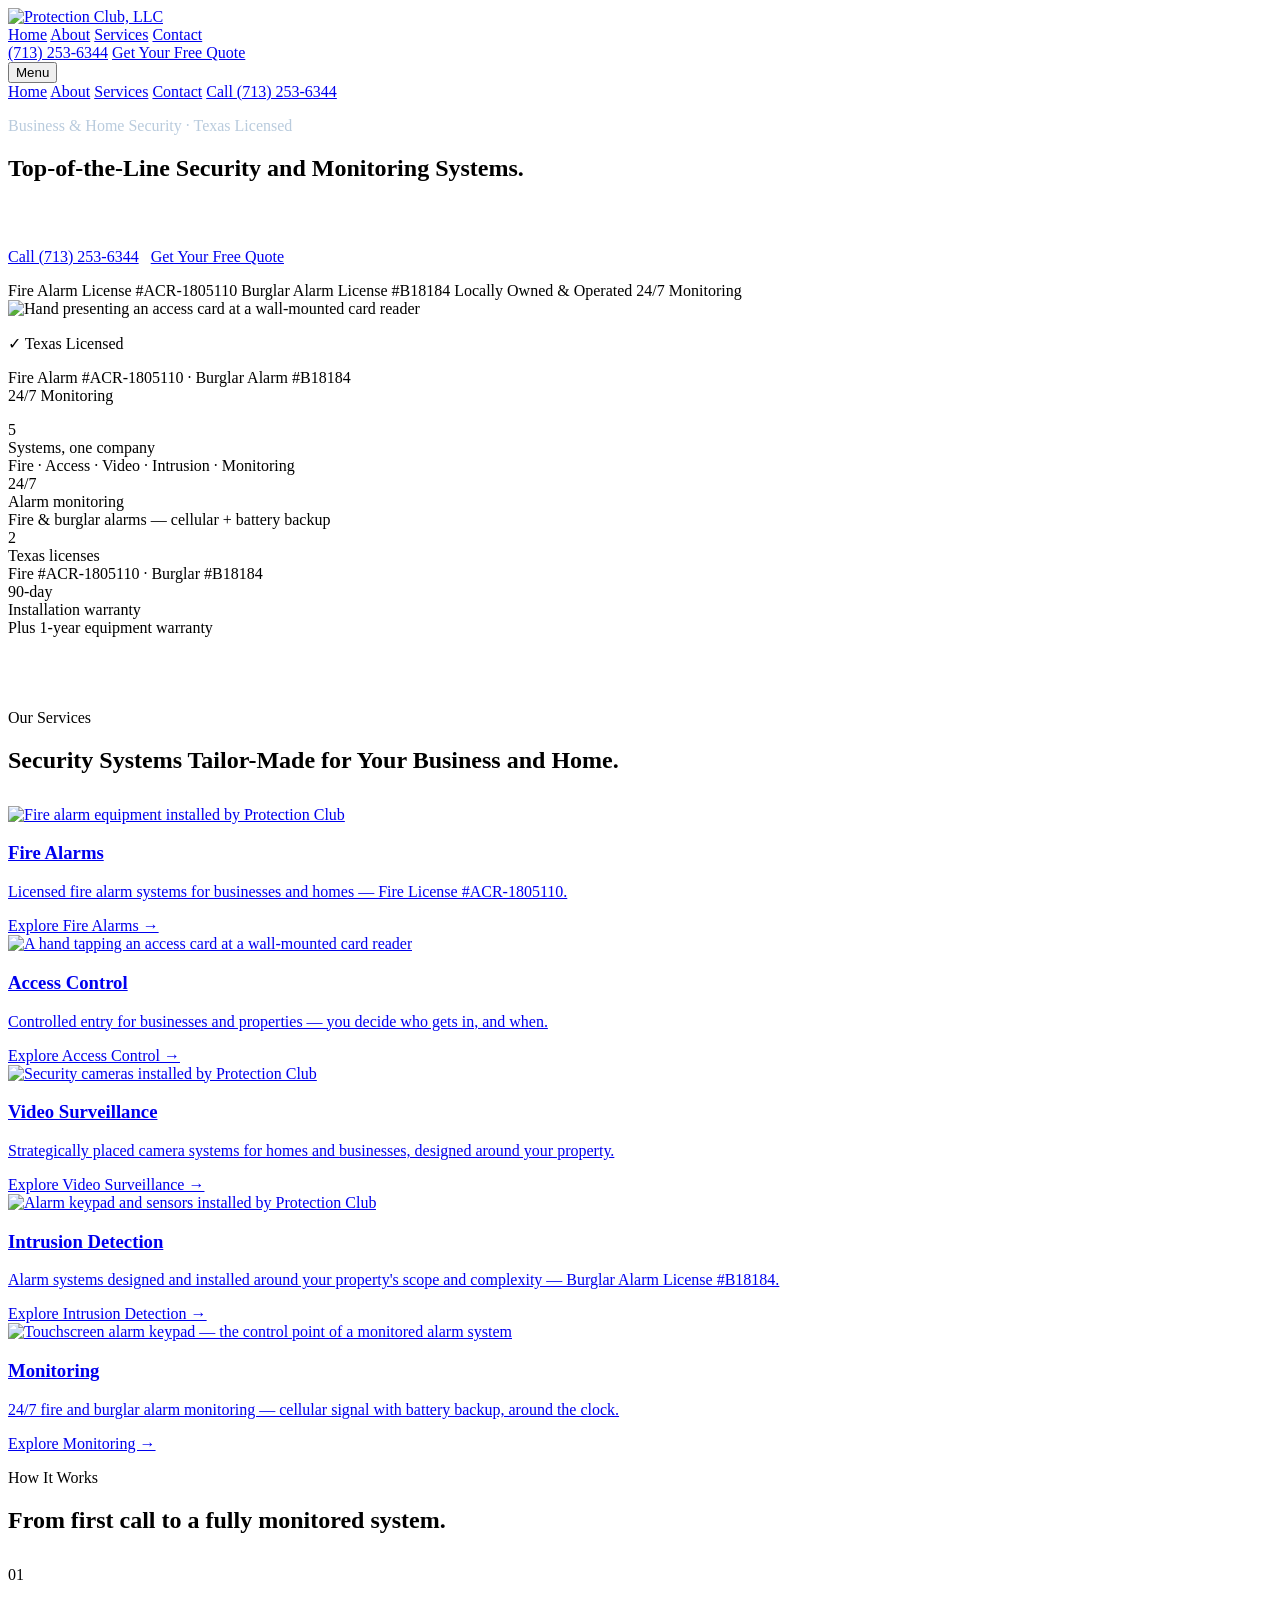
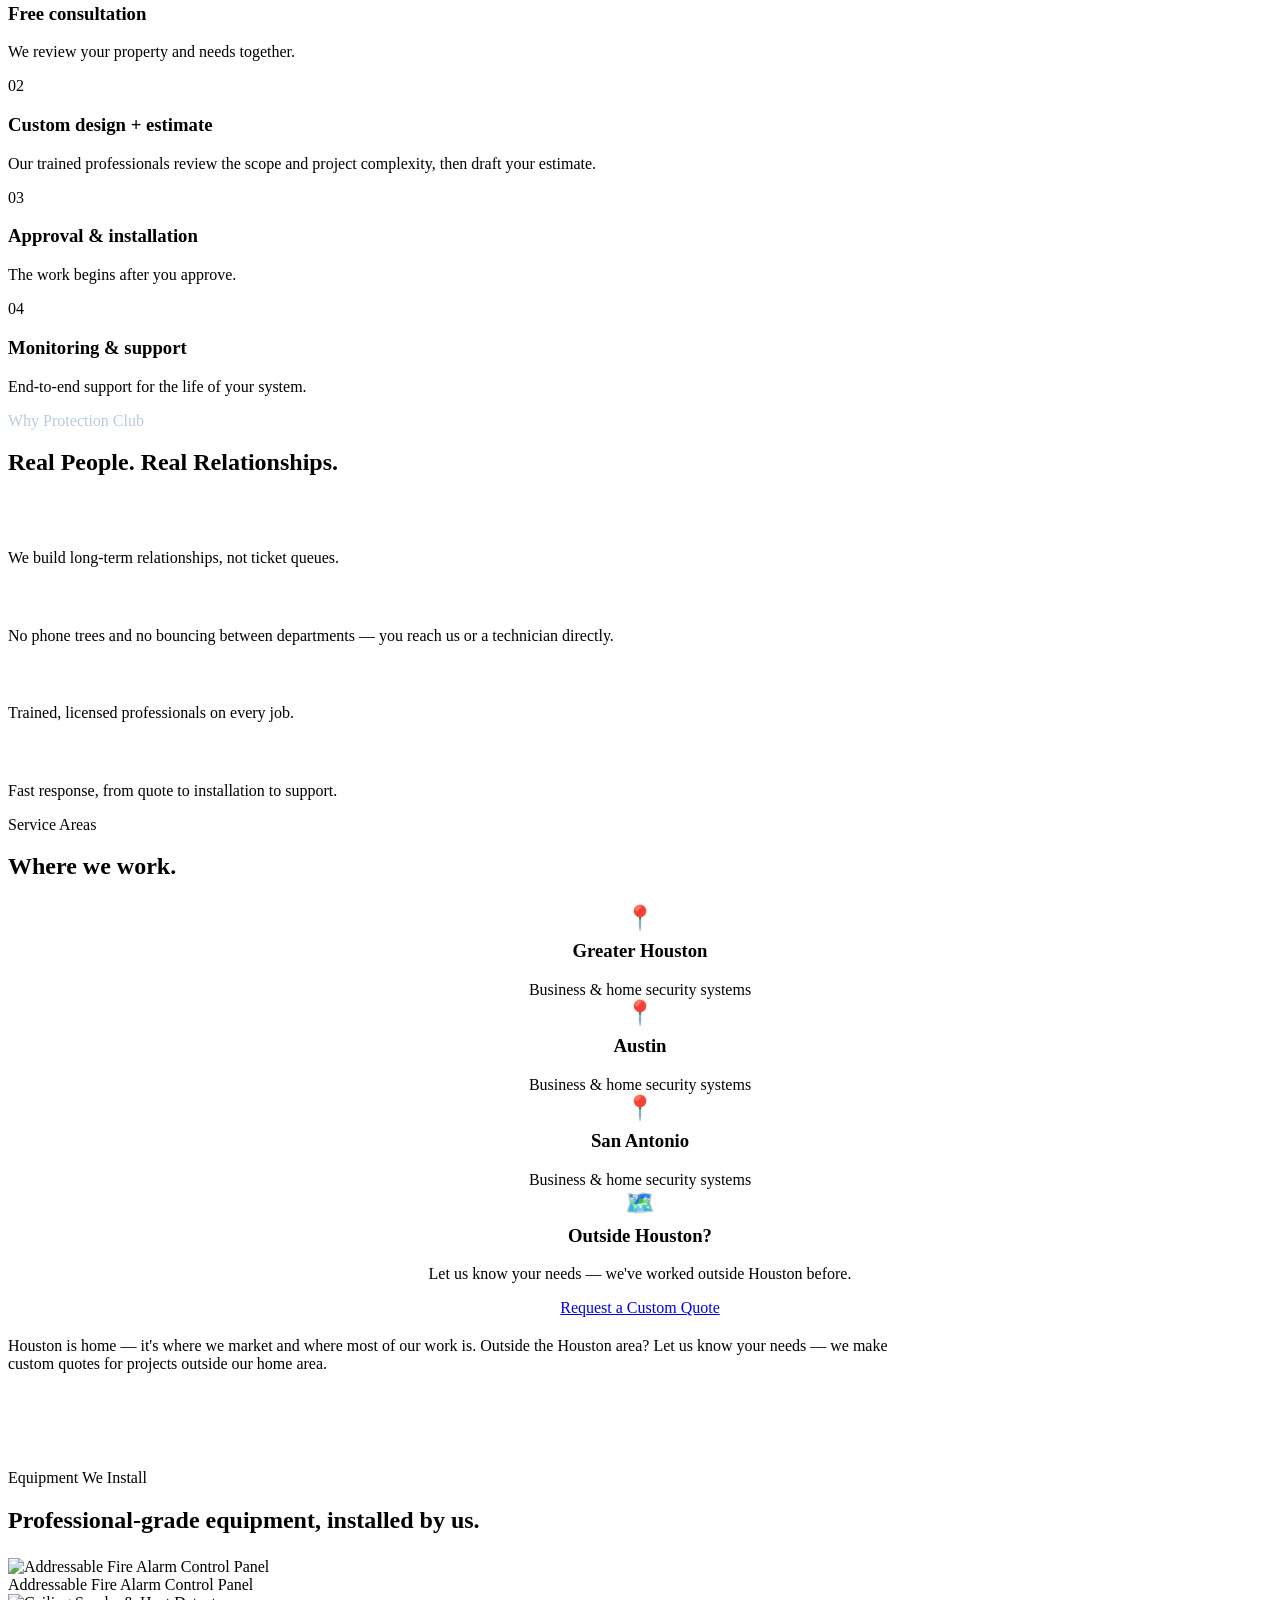
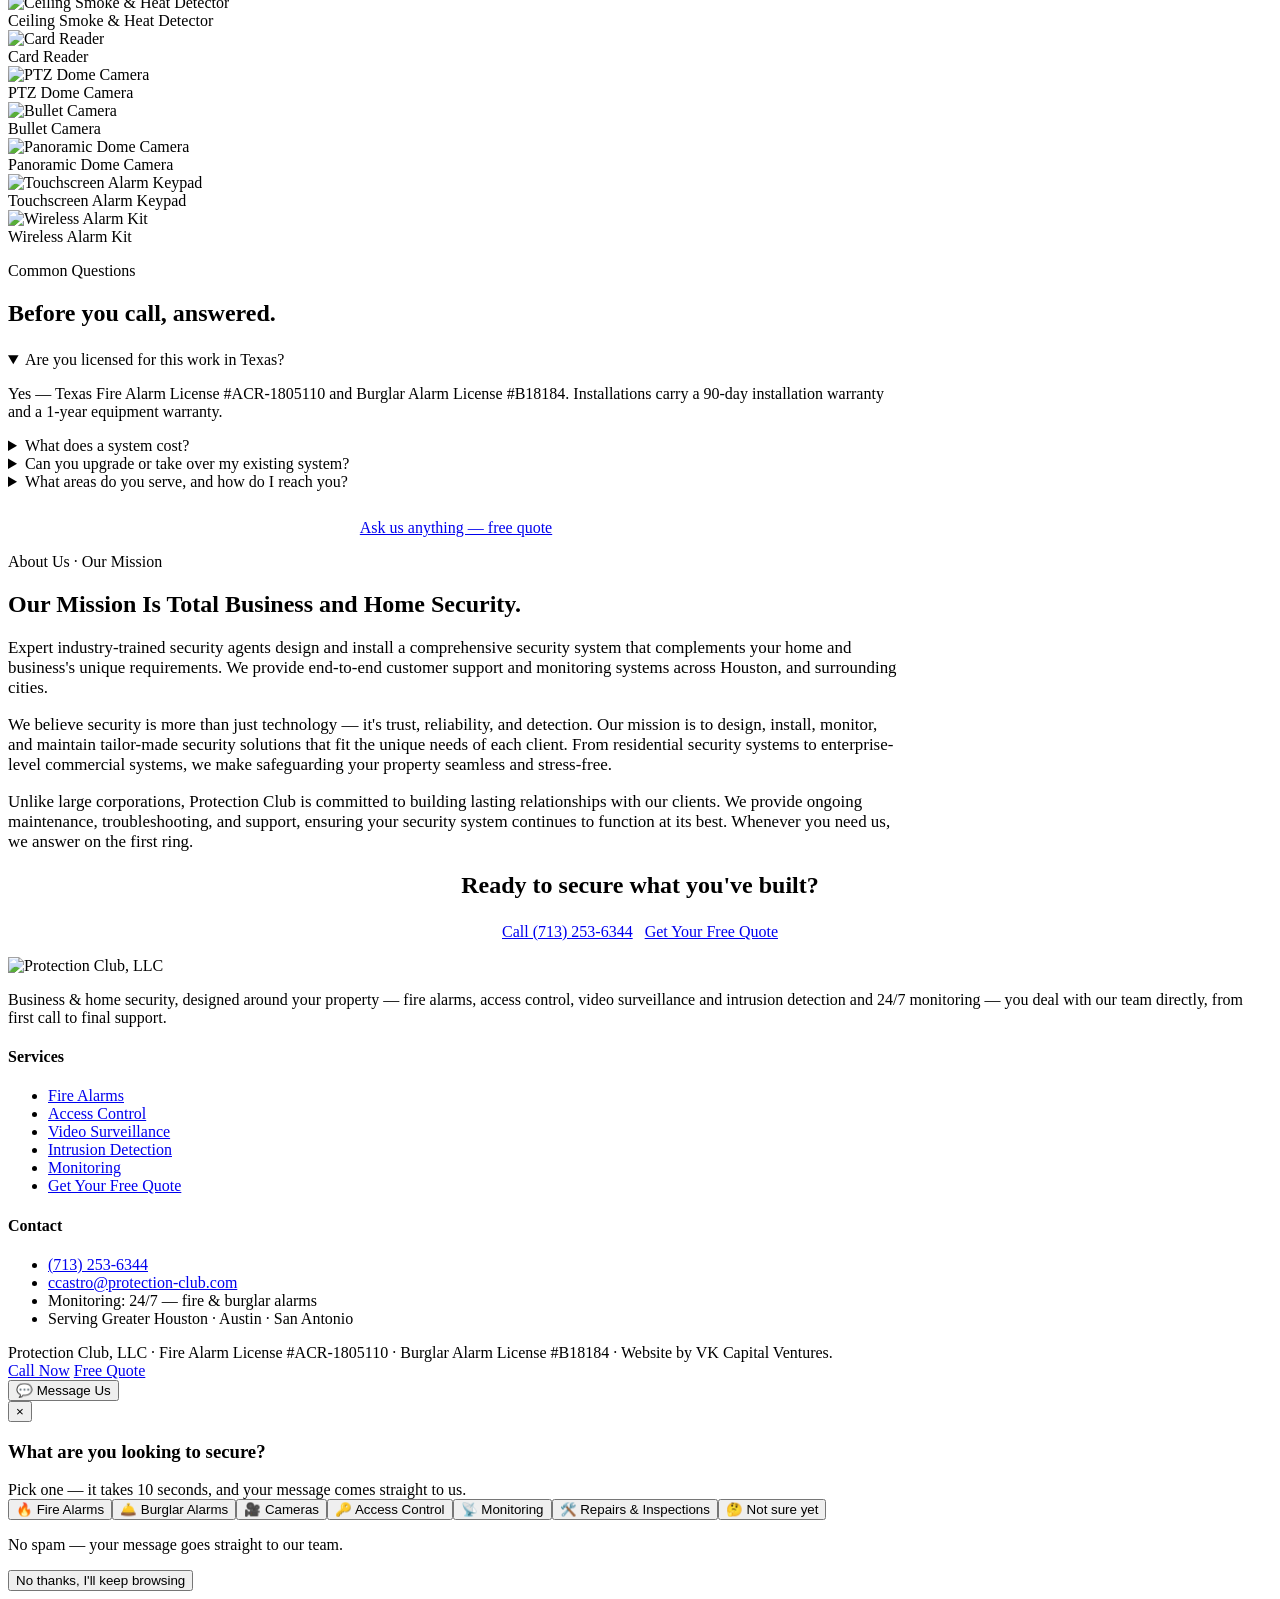
==== commit 787d7225: "Publish: duplicate-copy fix + calm palette + Outside Houston card" ====
--- a/index.html
+++ b/index.html
@@ -1,10 +1,10 @@
-<!DOCTYPE html><html lang="en"> <head><meta charset="utf-8"><meta name="viewport" content="width=device-width, initial-scale=1"><title>Protection Club LLC — Security Systems | Houston, Austin &amp; San Antonio</title><meta name="description" content="Top-of-the-line security and monitoring systems for business and home — fire alarms, access control, video surveillance, intrusion detection and 24/7 monitoring. Texas licensed: Fire #ACR-1805110 · Burglar #B18184."><meta property="og:title" content="Protection Club LLC — Security Systems | Houston, Austin &#38; San Antonio"><meta property="og:description" content="Top-of-the-line security and monitoring systems for business and home — fire alarms, access control, video surveillance, intrusion detection and 24/7 monitoring. Texas licensed: Fire #ACR-1805110 · Burglar #B18184."><meta property="og:type" content="website"><link rel="icon" href="/protection-club-preview/images/logo-original.png"><link rel="preconnect" href="https://fonts.googleapis.com"><link rel="preconnect" href="https://fonts.gstatic.com" crossorigin><link href="https://fonts.googleapis.com/css2?family=Inter:wght@400;500;600&family=Space+Grotesk:wght@500;600;700&display=swap" rel="stylesheet"><script type="application/ld+json">{"@context":"https://schema.org","@type":"LocalBusiness","name":"Protection Club, LLC","description":"Business & home security systems — fire alarms, access control, video surveillance, intrusion detection and 24/7 monitoring across Greater Houston, Austin and San Antonio.","telephone":"+1-713-253-6344","email":"ccastro@protection-club.com","areaServed":["Greater Houston","Austin","San Antonio"],"url":"https://protection-club.com/"}</script><link rel="stylesheet" href="/protection-club-preview/_astro/access-control.CEhbsdR_.css"></head> <body> <header class="site-header"> <div class="wrap header-in"> <a class="logo" href="/protection-club-preview/" aria-label="Protection Club — home"> <img src="/protection-club-preview/images/logo.png" alt="Protection Club, LLC"> </a> <nav class="main-nav" aria-label="Main"> <a href="/protection-club-preview/">Home</a> <a href="/protection-club-preview/about/">About</a> <a href="/protection-club-preview/services/">Services</a> <a href="/protection-club-preview/contact/">Contact</a> </nav> <div class="header-cta"> <a class="header-phone" href="tel:+17132536344">(713) 253-6344</a> <a class="btn btn-call" href="/protection-club-preview/contact/">Get Your Free Quote</a> </div> <button class="menu-btn" id="menu-btn" aria-label="Open menu">Menu</button> </div> <div class="wrap mobile-nav" id="mobile-nav"> <a href="/protection-club-preview/">Home</a> <a href="/protection-club-preview/about/">About</a> <a href="/protection-club-preview/services/">Services</a> <a href="/protection-club-preview/contact/">Contact</a> <a href="tel:+17132536344">Call (713) 253-6344</a> </div> </header> <main>  <section class="hero"> <div class="wrap hero-grid"> <div> <p class="eyebrow" style="color:#ff8fa0;">Business &amp; Home Security · Texas Licensed</p> <h1>Top-of-the-Line Security and Monitoring Systems.</h1> <p class="lede" style="color:rgba(255,255,255,0.9);">
+<!DOCTYPE html><html lang="en"> <head><meta charset="utf-8"><meta name="viewport" content="width=device-width, initial-scale=1"><title>Protection Club LLC — Security Systems | Houston, Austin &amp; San Antonio</title><meta name="description" content="Top-of-the-line security and monitoring systems for business and home — fire alarms, access control, video surveillance, intrusion detection and 24/7 monitoring. Texas licensed: Fire #ACR-1805110 · Burglar #B18184."><meta property="og:title" content="Protection Club LLC — Security Systems | Houston, Austin &#38; San Antonio"><meta property="og:description" content="Top-of-the-line security and monitoring systems for business and home — fire alarms, access control, video surveillance, intrusion detection and 24/7 monitoring. Texas licensed: Fire #ACR-1805110 · Burglar #B18184."><meta property="og:type" content="website"><link rel="icon" href="/protection-club-preview/images/logo-original.png"><link rel="preconnect" href="https://fonts.googleapis.com"><link rel="preconnect" href="https://fonts.gstatic.com" crossorigin><link href="https://fonts.googleapis.com/css2?family=Inter:wght@400;500;600&family=Space+Grotesk:wght@500;600;700&display=swap" rel="stylesheet"><script type="application/ld+json">{"@context":"https://schema.org","@type":"LocalBusiness","name":"Protection Club, LLC","description":"Business & home security systems — fire alarms, access control, video surveillance, intrusion detection and 24/7 monitoring across Greater Houston, Austin and San Antonio.","telephone":"+1-713-253-6344","email":"ccastro@protection-club.com","areaServed":["Greater Houston","Austin","San Antonio"],"url":"https://protection-club.com/"}</script><link rel="stylesheet" href="/protection-club-preview/_astro/access-control.Bm81l_RZ.css"></head> <body> <header class="site-header"> <div class="wrap header-in"> <a class="logo" href="/protection-club-preview/" aria-label="Protection Club — home"> <img src="/protection-club-preview/images/logo.png" alt="Protection Club, LLC"> </a> <nav class="main-nav" aria-label="Main"> <a href="/protection-club-preview/">Home</a> <a href="/protection-club-preview/about/">About</a> <a href="/protection-club-preview/services/">Services</a> <a href="/protection-club-preview/contact/">Contact</a> </nav> <div class="header-cta"> <a class="header-phone" href="tel:+17132536344">(713) 253-6344</a> <a class="btn btn-call" href="/protection-club-preview/contact/">Get Your Free Quote</a> </div> <button class="menu-btn" id="menu-btn" aria-label="Open menu">Menu</button> </div> <div class="wrap mobile-nav" id="mobile-nav"> <a href="/protection-club-preview/">Home</a> <a href="/protection-club-preview/about/">About</a> <a href="/protection-club-preview/services/">Services</a> <a href="/protection-club-preview/contact/">Contact</a> <a href="tel:+17132536344">Call (713) 253-6344</a> </div> </header> <main>  <section class="hero"> <div class="wrap hero-grid"> <div> <p class="eyebrow" style="color:#b9cbdd;">Business &amp; Home Security · Texas Licensed</p> <h1>Top-of-the-Line Security and Monitoring Systems.</h1> <p class="lede" style="color:rgba(255,255,255,0.9);">
 Custom-designed security for your business or home — Houston
           first, across Greater Houston, Austin, and San Antonio.
-</p> <p style="display:flex;gap:0.75rem;flex-wrap:wrap;margin-top:1.75rem;"> <a class="btn btn-call" href="tel:+17132536344">Call (713) 253-6344</a> <a class="btn btn-ghost" href="/protection-club-preview/contact/">Get Your Free Quote</a> </p> <div class="proof-strip"> <span>Fire Alarm License #ACR-1805110</span> <span>Burglar Alarm License #B18184</span> <span>Locally Owned &amp; Operated</span> <span>Locally Owned &amp; Operated</span> </div> </div> <div class="hero-photo"> <div class="frame"> <img src="/protection-club-preview/images/hero-access.webp" alt="Hand presenting an access card at a wall-mounted card reader"> </div> <div class="license-card"> <p class="lc-title">✓ Texas Licensed</p> <p>
+</p> <p style="display:flex;gap:0.75rem;flex-wrap:wrap;margin-top:1.75rem;"> <a class="btn btn-call" href="tel:+17132536344">Call (713) 253-6344</a> <a class="btn btn-ghost" href="/protection-club-preview/contact/">Get Your Free Quote</a> </p> <div class="proof-strip"> <span>Fire Alarm License #ACR-1805110</span> <span>Burglar Alarm License #B18184</span> <span>Locally Owned &amp; Operated</span> <span>24/7 Monitoring</span> </div> </div> <div class="hero-photo"> <div class="frame"> <img src="/protection-club-preview/images/hero-access.webp" alt="Hand presenting an access card at a wall-mounted card reader"> </div> <div class="license-card"> <p class="lc-title">✓ Texas Licensed</p> <p>
 Fire Alarm #ACR-1805110 · Burglar Alarm #B18184<br>
 24/7 Monitoring
-</p> </div> </div> </div> </section> <div class="stat-strip"> <div class="wrap stat-grid"> <div class="stat"> <div class="num">5</div> <div class="lab">Systems, one company</div> <div class="sub">Fire · Access · Video · Intrusion · Monitoring</div> </div><div class="stat"> <div class="num">24/7</div> <div class="lab">Alarm monitoring</div> <div class="sub">Fire &amp; burglar alarms — cellular + battery backup</div> </div><div class="stat"> <div class="num">2</div> <div class="lab">Texas licenses</div> <div class="sub">Fire #ACR-1805110 · Burglar #B18184</div> </div><div class="stat"> <div class="num">90-day</div> <div class="lab">Installation warranty</div> <div class="sub">Plus 1-year equipment warranty</div> </div> </div> </div> <section class="band" style="padding-top:3.5rem;"> <div class="wrap"> <p class="eyebrow">Our Services</p> <h2>Security Systems Tailor-Made for Your Business and Home.</h2> <div class="grid-4" style="margin-top:2rem;"> <a class="card has-photo" href="/protection-club-preview/fire-alarms/"> <div class="card-photo"><img src="/protection-club-preview/images/fire-hero.jpg" alt="Fire alarm equipment installed by Protection Club" loading="lazy"></div> <div class="card-in"> <h3>Fire Alarms</h3> <p>Licensed fire alarm systems for businesses and homes — Fire License #ACR-1805110.</p> <span class="go">Explore Fire Alarms →</span> </div> </a><a class="card has-photo" href="/protection-club-preview/access-control/"> <div class="card-photo"><img src="/protection-club-preview/images/hero-access.webp" alt="A hand tapping an access card at a wall-mounted card reader" loading="lazy"></div> <div class="card-in"> <h3>Access Control</h3> <p>Controlled entry for businesses and properties — you decide who gets in, and when.</p> <span class="go">Explore Access Control →</span> </div> </a><a class="card has-photo" href="/protection-club-preview/video-surveillance/"> <div class="card-photo"><img src="/protection-club-preview/images/video-hero.jpg" alt="Security cameras installed by Protection Club" loading="lazy"></div> <div class="card-in"> <h3>Video Surveillance</h3> <p>Strategically placed camera systems for homes and businesses, designed around your property.</p> <span class="go">Explore Video Surveillance →</span> </div> </a><a class="card has-photo" href="/protection-club-preview/intrusion-detection/"> <div class="card-photo"><img src="/protection-club-preview/images/intrusion-hero.jpg" alt="Alarm keypad and sensors installed by Protection Club" loading="lazy"></div> <div class="card-in"> <h3>Intrusion Detection</h3> <p>Alarm systems designed and installed around your property&#39;s scope and complexity — Burglar Alarm License #B18184.</p> <span class="go">Explore Intrusion Detection →</span> </div> </a><a class="card has-photo" href="/protection-club-preview/monitoring/"> <div class="card-photo"><img src="/protection-club-preview/images/eq-keypad.webp" alt="Touchscreen alarm keypad — the control point of a monitored alarm system" loading="lazy"></div> <div class="card-in"> <h3>Monitoring</h3> <p>24/7 fire and burglar alarm monitoring — cellular signal with battery backup, around the clock.</p> <span class="go">Explore Monitoring →</span> </div> </a> </div> </div> </section> <section class="band"> <div class="wrap"> <p class="eyebrow">How It Works</p> <h2>From first call to a fully monitored system.</h2> <div class="grid-4" style="margin-top:2rem;"> <div> <div class="step-num">01</div> <h3>Free consultation</h3> <p style="color:var(--slate);">We review your property and needs together.</p> </div><div> <div class="step-num">02</div> <h3>Custom design + estimate</h3> <p style="color:var(--slate);">Our trained professionals review the scope and project complexity, then draft your estimate.</p> </div><div> <div class="step-num">03</div> <h3>Approval &amp; installation</h3> <p style="color:var(--slate);">The work begins after you approve.</p> </div><div> <div class="step-num">04</div> <h3>Monitoring &amp; support</h3> <p style="color:var(--slate);">End-to-end support for the life of your system.</p> </div> </div> </div> </section> <section class="band navy"> <div class="wrap"> <p class="eyebrow" style="color:#ff8fa0;">Why Protection Club</p> <h2>Real People. Real Relationships.</h2> <div class="grid-2" style="margin-top:2rem;gap:2rem;"> <div> <h3 style="color:#fff;">Relationship with customers</h3> <p>We build long-term relationships, not ticket queues.</p> </div><div> <h3 style="color:#fff;">Talk to us directly</h3> <p>No phone trees and no bouncing between departments — you reach us or a technician directly.</p> </div><div> <h3 style="color:#fff;">Quality of service</h3> <p>Trained, licensed professionals on every job.</p> </div><div> <h3 style="color:#fff;">Quick time to provide service</h3> <p>Fast response, from quote to installation to support.</p> </div> </div> </div> </section> <section class="band" style="padding-bottom:3rem;"> <div class="wrap"> <p class="eyebrow">Service Areas</p> <h2 style="margin-bottom:1.5rem;">Where we work.</h2> <div class="grid-4"> <div class="card" style="text-align:center;"> <div style="font-size:1.5rem;" aria-hidden="true">📍</div> <h3 style="margin-top:0.5rem;">Greater Houston</h3> <p style="margin:0;">Business &amp; home security systems</p> </div><div class="card" style="text-align:center;"> <div style="font-size:1.5rem;" aria-hidden="true">📍</div> <h3 style="margin-top:0.5rem;">Austin</h3> <p style="margin:0;">Business &amp; home security systems</p> </div><div class="card" style="text-align:center;"> <div style="font-size:1.5rem;" aria-hidden="true">📍</div> <h3 style="margin-top:0.5rem;">San Antonio</h3> <p style="margin:0;">Business &amp; home security systems</p> </div> <div class="card" style="text-align:center;"> <div style="font-size:1.5rem;" aria-hidden="true">🗺️</div> <h3 style="margin-top:0.5rem;">Outside Houston?</h3> <p style="margin:0 0 1rem;">Let us know your needs — we've worked outside Houston before.</p> <a class="btn btn-call" href="/protection-club-preview/contact/">Request a Custom Quote</a> </div> </div> <p style="color:var(--slate);margin:1.25rem 0 0;max-width:56rem;">
+</p> </div> </div> </div> </section> <div class="stat-strip"> <div class="wrap stat-grid"> <div class="stat"> <div class="num">5</div> <div class="lab">Systems, one company</div> <div class="sub">Fire · Access · Video · Intrusion · Monitoring</div> </div><div class="stat"> <div class="num">24/7</div> <div class="lab">Alarm monitoring</div> <div class="sub">Fire &amp; burglar alarms — cellular + battery backup</div> </div><div class="stat"> <div class="num">2</div> <div class="lab">Texas licenses</div> <div class="sub">Fire #ACR-1805110 · Burglar #B18184</div> </div><div class="stat"> <div class="num">90-day</div> <div class="lab">Installation warranty</div> <div class="sub">Plus 1-year equipment warranty</div> </div> </div> </div> <section class="band" style="padding-top:3.5rem;"> <div class="wrap"> <p class="eyebrow">Our Services</p> <h2>Security Systems Tailor-Made for Your Business and Home.</h2> <div class="grid-4" style="margin-top:2rem;"> <a class="card has-photo" href="/protection-club-preview/fire-alarms/"> <div class="card-photo"><img src="/protection-club-preview/images/fire-hero.jpg" alt="Fire alarm equipment installed by Protection Club" loading="lazy"></div> <div class="card-in"> <h3>Fire Alarms</h3> <p>Licensed fire alarm systems for businesses and homes — Fire License #ACR-1805110.</p> <span class="go">Explore Fire Alarms →</span> </div> </a><a class="card has-photo" href="/protection-club-preview/access-control/"> <div class="card-photo"><img src="/protection-club-preview/images/hero-access.webp" alt="A hand tapping an access card at a wall-mounted card reader" loading="lazy"></div> <div class="card-in"> <h3>Access Control</h3> <p>Controlled entry for businesses and properties — you decide who gets in, and when.</p> <span class="go">Explore Access Control →</span> </div> </a><a class="card has-photo" href="/protection-club-preview/video-surveillance/"> <div class="card-photo"><img src="/protection-club-preview/images/video-hero.jpg" alt="Security cameras installed by Protection Club" loading="lazy"></div> <div class="card-in"> <h3>Video Surveillance</h3> <p>Strategically placed camera systems for homes and businesses, designed around your property.</p> <span class="go">Explore Video Surveillance →</span> </div> </a><a class="card has-photo" href="/protection-club-preview/intrusion-detection/"> <div class="card-photo"><img src="/protection-club-preview/images/intrusion-hero.jpg" alt="Alarm keypad and sensors installed by Protection Club" loading="lazy"></div> <div class="card-in"> <h3>Intrusion Detection</h3> <p>Alarm systems designed and installed around your property&#39;s scope and complexity — Burglar Alarm License #B18184.</p> <span class="go">Explore Intrusion Detection →</span> </div> </a><a class="card has-photo" href="/protection-club-preview/monitoring/"> <div class="card-photo"><img src="/protection-club-preview/images/eq-keypad.webp" alt="Touchscreen alarm keypad — the control point of a monitored alarm system" loading="lazy"></div> <div class="card-in"> <h3>Monitoring</h3> <p>24/7 fire and burglar alarm monitoring — cellular signal with battery backup, around the clock.</p> <span class="go">Explore Monitoring →</span> </div> </a> </div> </div> </section> <section class="band"> <div class="wrap"> <p class="eyebrow">How It Works</p> <h2>From first call to a fully monitored system.</h2> <div class="grid-4" style="margin-top:2rem;"> <div> <div class="step-num">01</div> <h3>Free consultation</h3> <p style="color:var(--slate);">We review your property and needs together.</p> </div><div> <div class="step-num">02</div> <h3>Custom design + estimate</h3> <p style="color:var(--slate);">Our trained professionals review the scope and project complexity, then draft your estimate.</p> </div><div> <div class="step-num">03</div> <h3>Approval &amp; installation</h3> <p style="color:var(--slate);">The work begins after you approve.</p> </div><div> <div class="step-num">04</div> <h3>Monitoring &amp; support</h3> <p style="color:var(--slate);">End-to-end support for the life of your system.</p> </div> </div> </div> </section> <section class="band navy"> <div class="wrap"> <p class="eyebrow" style="color:#b9cbdd;">Why Protection Club</p> <h2>Real People. Real Relationships.</h2> <div class="grid-2" style="margin-top:2rem;gap:2rem;"> <div> <h3 style="color:#fff;">Relationship with customers</h3> <p>We build long-term relationships, not ticket queues.</p> </div><div> <h3 style="color:#fff;">Talk to us directly</h3> <p>No phone trees and no bouncing between departments — you reach us or a technician directly.</p> </div><div> <h3 style="color:#fff;">Quality of service</h3> <p>Trained, licensed professionals on every job.</p> </div><div> <h3 style="color:#fff;">Quick time to provide service</h3> <p>Fast response, from quote to installation to support.</p> </div> </div> </div> </section> <section class="band" style="padding-bottom:3rem;"> <div class="wrap"> <p class="eyebrow">Service Areas</p> <h2 style="margin-bottom:1.5rem;">Where we work.</h2> <div class="grid-4"> <div class="card" style="text-align:center;"> <div style="font-size:1.5rem;" aria-hidden="true">📍</div> <h3 style="margin-top:0.5rem;">Greater Houston</h3> <p style="margin:0;">Business &amp; home security systems</p> </div><div class="card" style="text-align:center;"> <div style="font-size:1.5rem;" aria-hidden="true">📍</div> <h3 style="margin-top:0.5rem;">Austin</h3> <p style="margin:0;">Business &amp; home security systems</p> </div><div class="card" style="text-align:center;"> <div style="font-size:1.5rem;" aria-hidden="true">📍</div> <h3 style="margin-top:0.5rem;">San Antonio</h3> <p style="margin:0;">Business &amp; home security systems</p> </div> <div class="card" style="text-align:center;"> <div style="font-size:1.5rem;" aria-hidden="true">🗺️</div> <h3 style="margin-top:0.5rem;">Outside Houston?</h3> <p style="margin:0 0 1rem;">Let us know your needs — we've worked outside Houston before.</p> <a class="btn btn-call" href="/protection-club-preview/contact/">Request a Custom Quote</a> </div> </div> <p style="color:var(--slate);margin:1.25rem 0 0;max-width:56rem;">
 Houston is home — it's where we market and where most of our work is.
         Outside the Houston area? Let us know your needs — we make custom
         quotes for projects outside our home area.
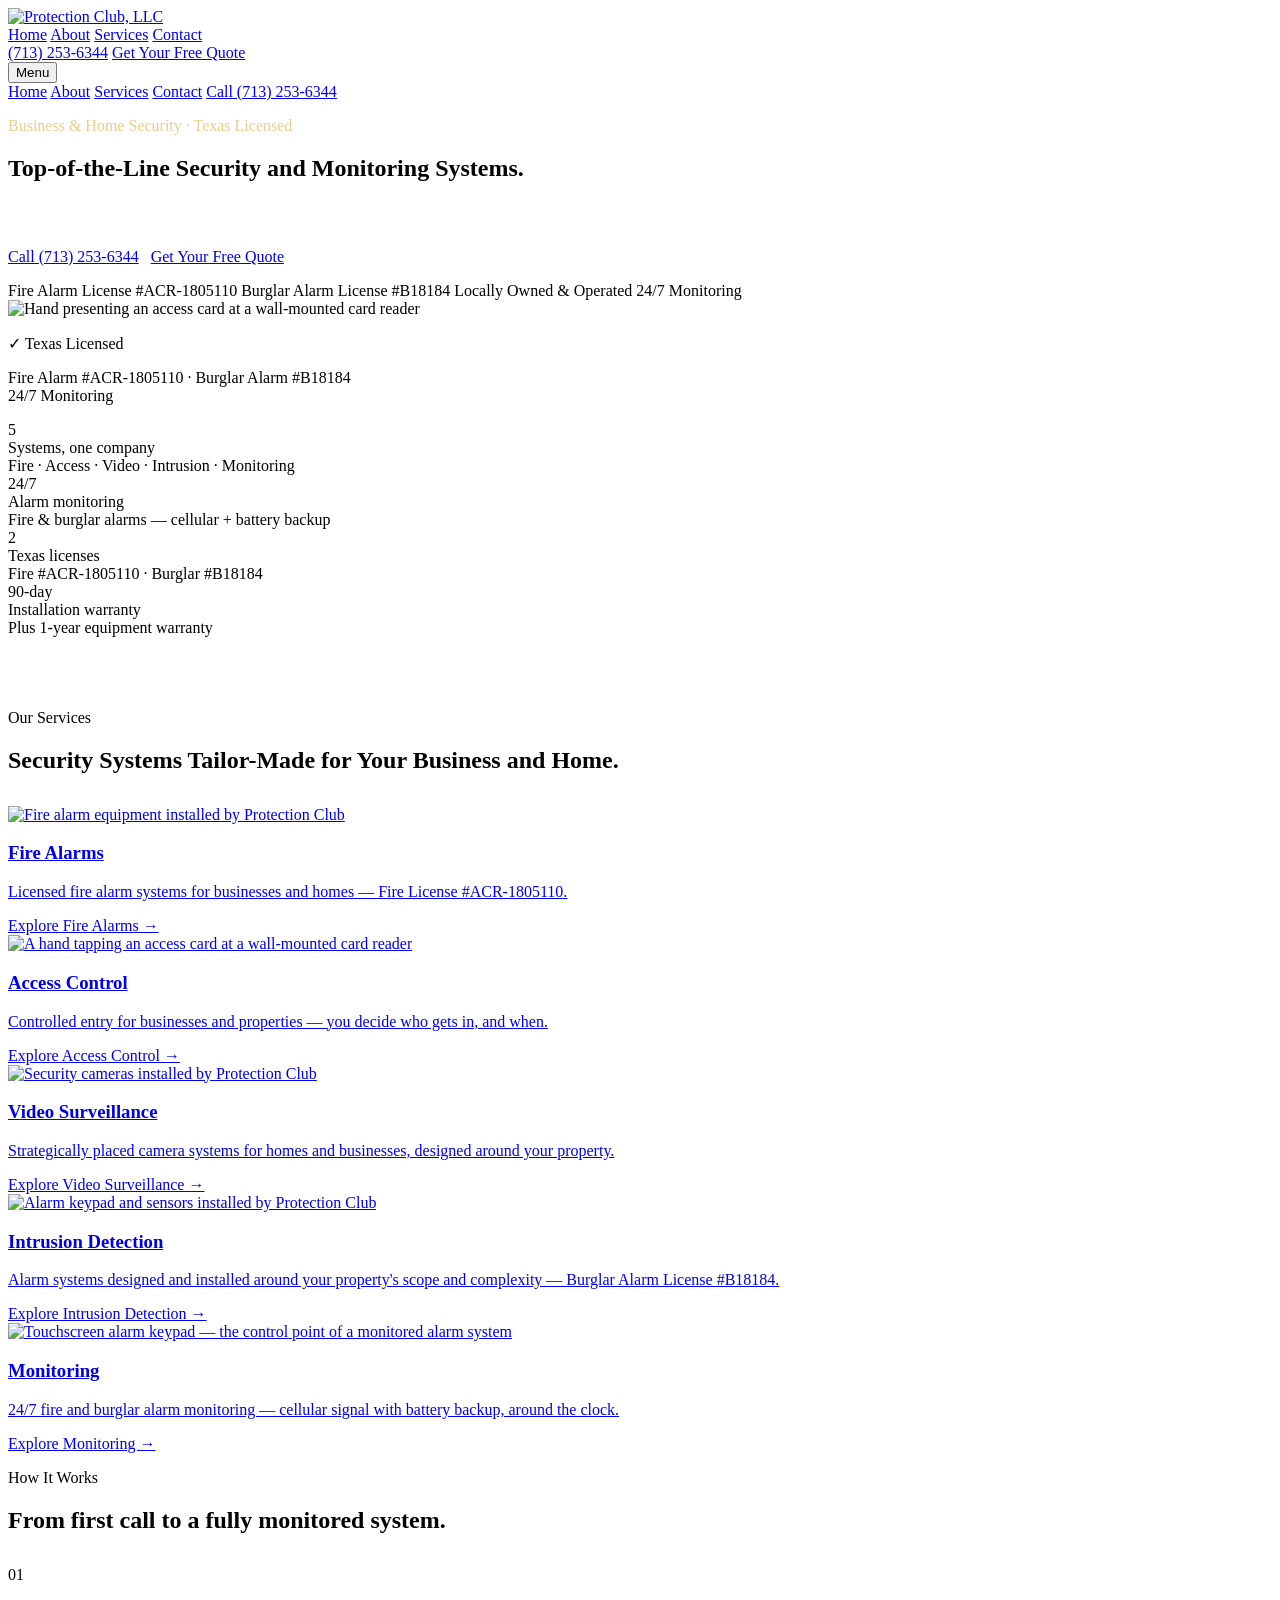
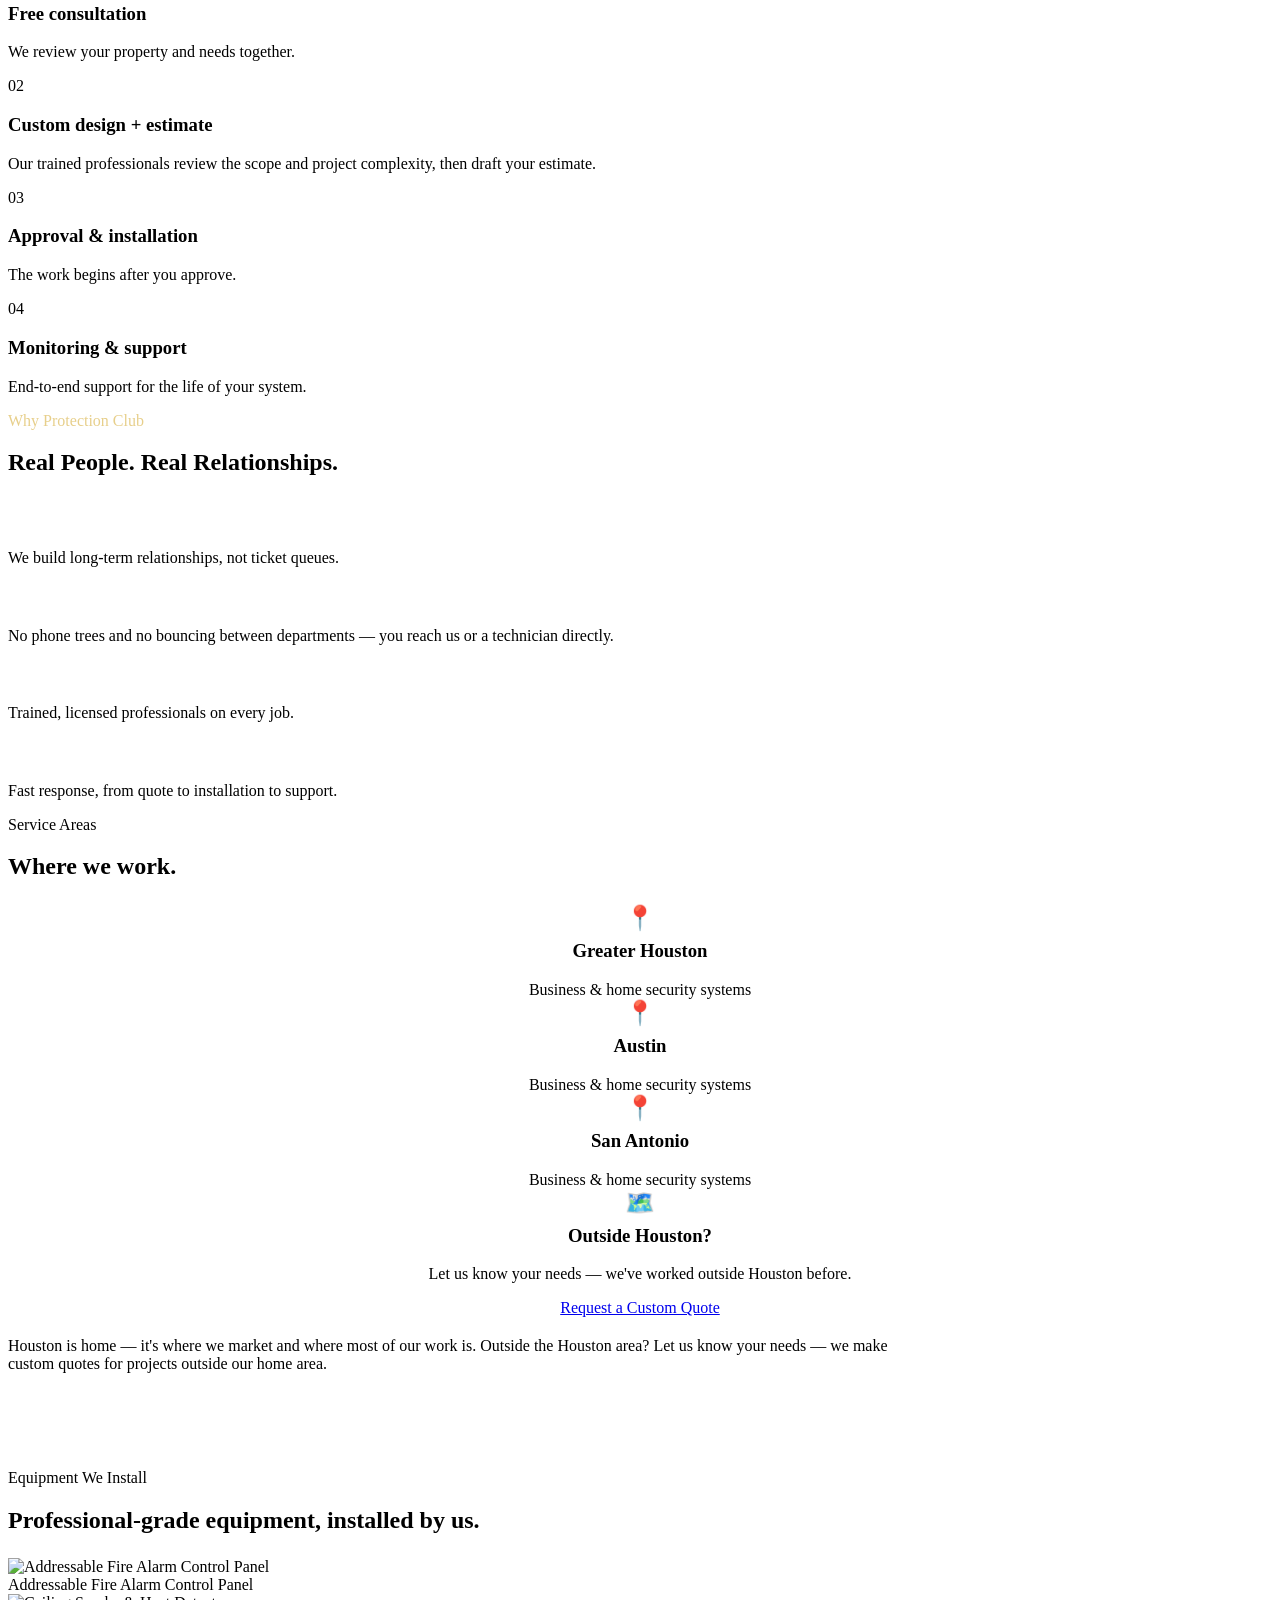
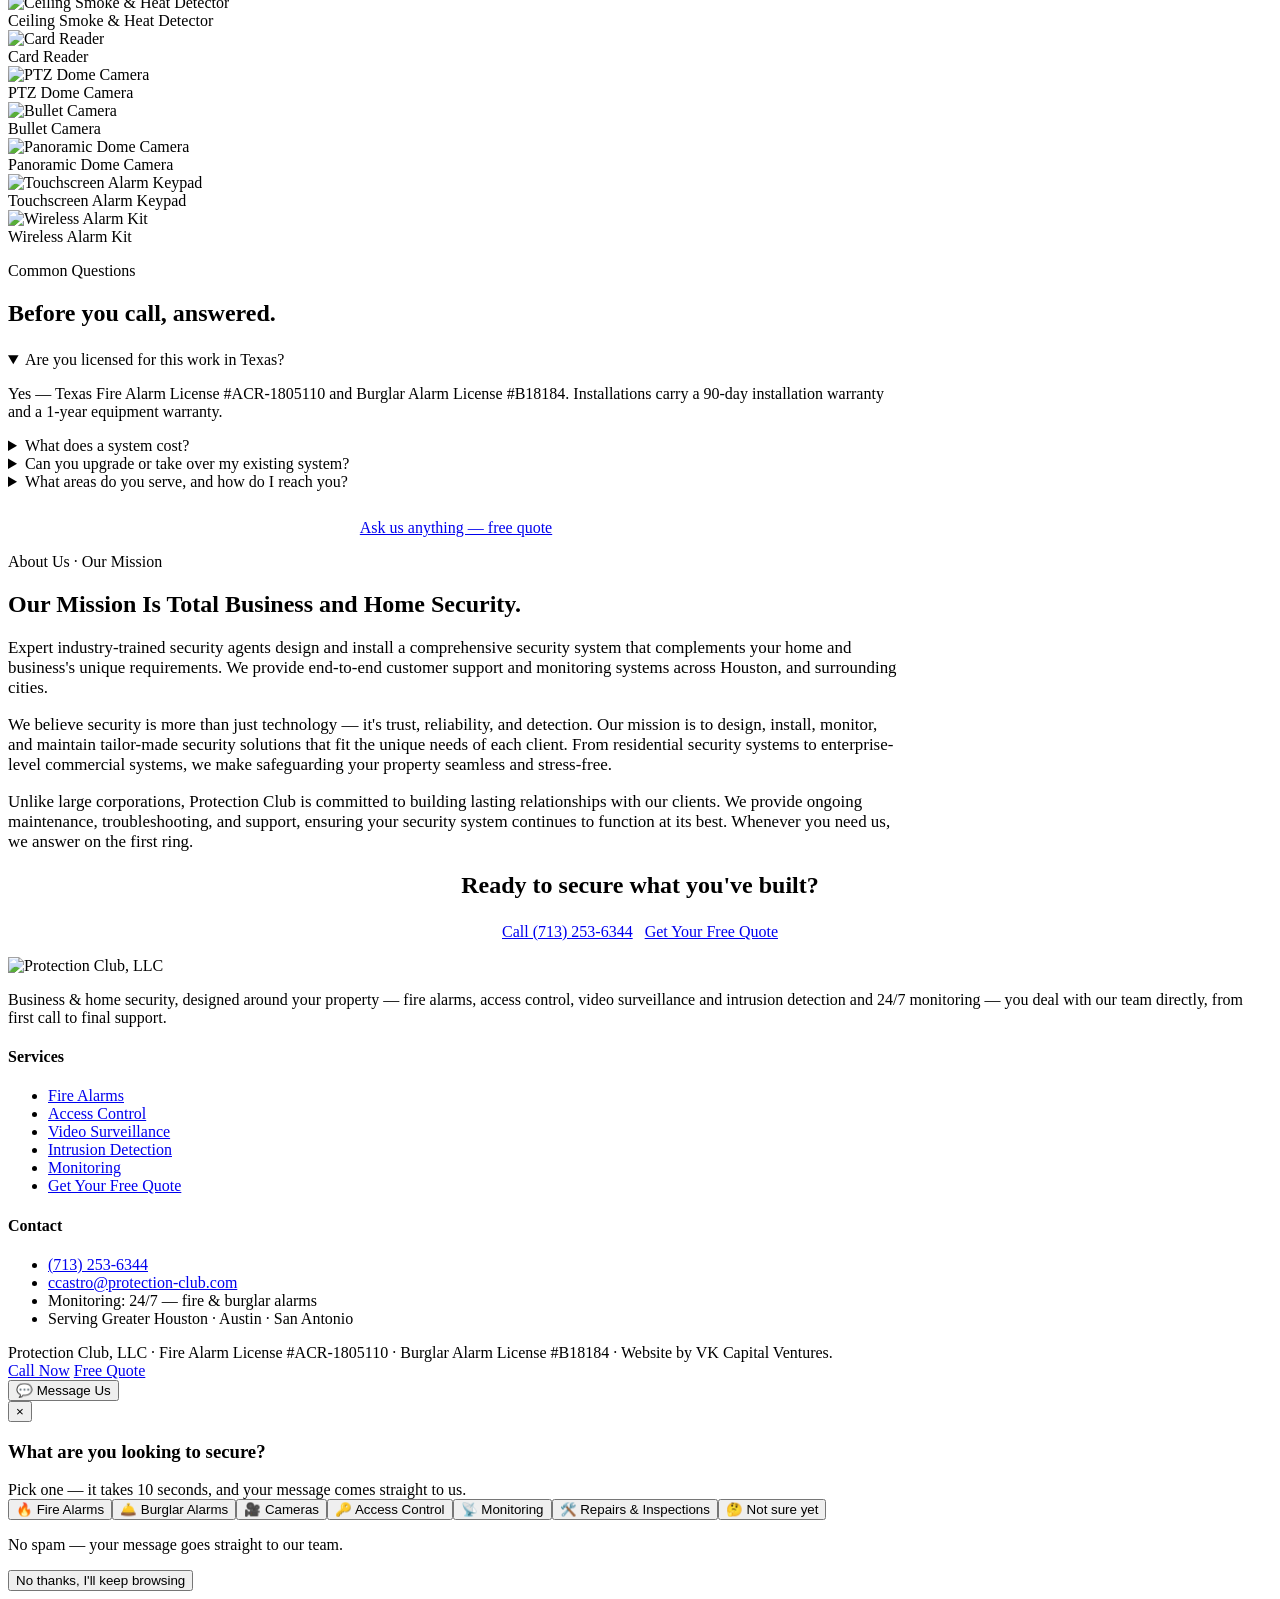
==== commit 99c09f20: "Publish: branding boost v2 (gold accent system, red demoted)" ====
--- a/index.html
+++ b/index.html
@@ -1,10 +1,10 @@
-<!DOCTYPE html><html lang="en"> <head><meta charset="utf-8"><meta name="viewport" content="width=device-width, initial-scale=1"><title>Protection Club LLC — Security Systems | Houston, Austin &amp; San Antonio</title><meta name="description" content="Top-of-the-line security and monitoring systems for business and home — fire alarms, access control, video surveillance, intrusion detection and 24/7 monitoring. Texas licensed: Fire #ACR-1805110 · Burglar #B18184."><meta property="og:title" content="Protection Club LLC — Security Systems | Houston, Austin &#38; San Antonio"><meta property="og:description" content="Top-of-the-line security and monitoring systems for business and home — fire alarms, access control, video surveillance, intrusion detection and 24/7 monitoring. Texas licensed: Fire #ACR-1805110 · Burglar #B18184."><meta property="og:type" content="website"><link rel="icon" href="/protection-club-preview/images/logo-original.png"><link rel="preconnect" href="https://fonts.googleapis.com"><link rel="preconnect" href="https://fonts.gstatic.com" crossorigin><link href="https://fonts.googleapis.com/css2?family=Inter:wght@400;500;600&family=Space+Grotesk:wght@500;600;700&display=swap" rel="stylesheet"><script type="application/ld+json">{"@context":"https://schema.org","@type":"LocalBusiness","name":"Protection Club, LLC","description":"Business & home security systems — fire alarms, access control, video surveillance, intrusion detection and 24/7 monitoring across Greater Houston, Austin and San Antonio.","telephone":"+1-713-253-6344","email":"ccastro@protection-club.com","areaServed":["Greater Houston","Austin","San Antonio"],"url":"https://protection-club.com/"}</script><link rel="stylesheet" href="/protection-club-preview/_astro/access-control.Bm81l_RZ.css"></head> <body> <header class="site-header"> <div class="wrap header-in"> <a class="logo" href="/protection-club-preview/" aria-label="Protection Club — home"> <img src="/protection-club-preview/images/logo.png" alt="Protection Club, LLC"> </a> <nav class="main-nav" aria-label="Main"> <a href="/protection-club-preview/">Home</a> <a href="/protection-club-preview/about/">About</a> <a href="/protection-club-preview/services/">Services</a> <a href="/protection-club-preview/contact/">Contact</a> </nav> <div class="header-cta"> <a class="header-phone" href="tel:+17132536344">(713) 253-6344</a> <a class="btn btn-call" href="/protection-club-preview/contact/">Get Your Free Quote</a> </div> <button class="menu-btn" id="menu-btn" aria-label="Open menu">Menu</button> </div> <div class="wrap mobile-nav" id="mobile-nav"> <a href="/protection-club-preview/">Home</a> <a href="/protection-club-preview/about/">About</a> <a href="/protection-club-preview/services/">Services</a> <a href="/protection-club-preview/contact/">Contact</a> <a href="tel:+17132536344">Call (713) 253-6344</a> </div> </header> <main>  <section class="hero"> <div class="wrap hero-grid"> <div> <p class="eyebrow" style="color:#b9cbdd;">Business &amp; Home Security · Texas Licensed</p> <h1>Top-of-the-Line Security and Monitoring Systems.</h1> <p class="lede" style="color:rgba(255,255,255,0.9);">
+<!DOCTYPE html><html lang="en"> <head><meta charset="utf-8"><meta name="viewport" content="width=device-width, initial-scale=1"><title>Protection Club LLC — Security Systems | Houston, Austin &amp; San Antonio</title><meta name="description" content="Top-of-the-line security and monitoring systems for business and home — fire alarms, access control, video surveillance, intrusion detection and 24/7 monitoring. Texas licensed: Fire #ACR-1805110 · Burglar #B18184."><meta property="og:title" content="Protection Club LLC — Security Systems | Houston, Austin &#38; San Antonio"><meta property="og:description" content="Top-of-the-line security and monitoring systems for business and home — fire alarms, access control, video surveillance, intrusion detection and 24/7 monitoring. Texas licensed: Fire #ACR-1805110 · Burglar #B18184."><meta property="og:type" content="website"><link rel="icon" href="/protection-club-preview/images/logo-original.png"><link rel="preconnect" href="https://fonts.googleapis.com"><link rel="preconnect" href="https://fonts.gstatic.com" crossorigin><link href="https://fonts.googleapis.com/css2?family=Inter:wght@400;500;600&family=Space+Grotesk:wght@500;600;700&display=swap" rel="stylesheet"><script type="application/ld+json">{"@context":"https://schema.org","@type":"LocalBusiness","name":"Protection Club, LLC","description":"Business & home security systems — fire alarms, access control, video surveillance, intrusion detection and 24/7 monitoring across Greater Houston, Austin and San Antonio.","telephone":"+1-713-253-6344","email":"ccastro@protection-club.com","areaServed":["Greater Houston","Austin","San Antonio"],"url":"https://protection-club.com/"}</script><link rel="stylesheet" href="/protection-club-preview/_astro/access-control.DEBJOVPz.css"></head> <body> <header class="site-header"> <div class="wrap header-in"> <a class="logo" href="/protection-club-preview/" aria-label="Protection Club — home"> <img src="/protection-club-preview/images/logo.png" alt="Protection Club, LLC"> </a> <nav class="main-nav" aria-label="Main"> <a href="/protection-club-preview/">Home</a> <a href="/protection-club-preview/about/">About</a> <a href="/protection-club-preview/services/">Services</a> <a href="/protection-club-preview/contact/">Contact</a> </nav> <div class="header-cta"> <a class="header-phone" href="tel:+17132536344">(713) 253-6344</a> <a class="btn btn-call" href="/protection-club-preview/contact/">Get Your Free Quote</a> </div> <button class="menu-btn" id="menu-btn" aria-label="Open menu">Menu</button> </div> <div class="wrap mobile-nav" id="mobile-nav"> <a href="/protection-club-preview/">Home</a> <a href="/protection-club-preview/about/">About</a> <a href="/protection-club-preview/services/">Services</a> <a href="/protection-club-preview/contact/">Contact</a> <a href="tel:+17132536344">Call (713) 253-6344</a> </div> </header> <main>  <section class="hero"> <div class="wrap hero-grid"> <div> <p class="eyebrow" style="color:#e7cf8b;">Business &amp; Home Security · Texas Licensed</p> <h1>Top-of-the-Line Security and Monitoring Systems.</h1> <p class="lede" style="color:rgba(255,255,255,0.9);">
 Custom-designed security for your business or home — Houston
           first, across Greater Houston, Austin, and San Antonio.
 </p> <p style="display:flex;gap:0.75rem;flex-wrap:wrap;margin-top:1.75rem;"> <a class="btn btn-call" href="tel:+17132536344">Call (713) 253-6344</a> <a class="btn btn-ghost" href="/protection-club-preview/contact/">Get Your Free Quote</a> </p> <div class="proof-strip"> <span>Fire Alarm License #ACR-1805110</span> <span>Burglar Alarm License #B18184</span> <span>Locally Owned &amp; Operated</span> <span>24/7 Monitoring</span> </div> </div> <div class="hero-photo"> <div class="frame"> <img src="/protection-club-preview/images/hero-access.webp" alt="Hand presenting an access card at a wall-mounted card reader"> </div> <div class="license-card"> <p class="lc-title">✓ Texas Licensed</p> <p>
 Fire Alarm #ACR-1805110 · Burglar Alarm #B18184<br>
 24/7 Monitoring
-</p> </div> </div> </div> </section> <div class="stat-strip"> <div class="wrap stat-grid"> <div class="stat"> <div class="num">5</div> <div class="lab">Systems, one company</div> <div class="sub">Fire · Access · Video · Intrusion · Monitoring</div> </div><div class="stat"> <div class="num">24/7</div> <div class="lab">Alarm monitoring</div> <div class="sub">Fire &amp; burglar alarms — cellular + battery backup</div> </div><div class="stat"> <div class="num">2</div> <div class="lab">Texas licenses</div> <div class="sub">Fire #ACR-1805110 · Burglar #B18184</div> </div><div class="stat"> <div class="num">90-day</div> <div class="lab">Installation warranty</div> <div class="sub">Plus 1-year equipment warranty</div> </div> </div> </div> <section class="band" style="padding-top:3.5rem;"> <div class="wrap"> <p class="eyebrow">Our Services</p> <h2>Security Systems Tailor-Made for Your Business and Home.</h2> <div class="grid-4" style="margin-top:2rem;"> <a class="card has-photo" href="/protection-club-preview/fire-alarms/"> <div class="card-photo"><img src="/protection-club-preview/images/fire-hero.jpg" alt="Fire alarm equipment installed by Protection Club" loading="lazy"></div> <div class="card-in"> <h3>Fire Alarms</h3> <p>Licensed fire alarm systems for businesses and homes — Fire License #ACR-1805110.</p> <span class="go">Explore Fire Alarms →</span> </div> </a><a class="card has-photo" href="/protection-club-preview/access-control/"> <div class="card-photo"><img src="/protection-club-preview/images/hero-access.webp" alt="A hand tapping an access card at a wall-mounted card reader" loading="lazy"></div> <div class="card-in"> <h3>Access Control</h3> <p>Controlled entry for businesses and properties — you decide who gets in, and when.</p> <span class="go">Explore Access Control →</span> </div> </a><a class="card has-photo" href="/protection-club-preview/video-surveillance/"> <div class="card-photo"><img src="/protection-club-preview/images/video-hero.jpg" alt="Security cameras installed by Protection Club" loading="lazy"></div> <div class="card-in"> <h3>Video Surveillance</h3> <p>Strategically placed camera systems for homes and businesses, designed around your property.</p> <span class="go">Explore Video Surveillance →</span> </div> </a><a class="card has-photo" href="/protection-club-preview/intrusion-detection/"> <div class="card-photo"><img src="/protection-club-preview/images/intrusion-hero.jpg" alt="Alarm keypad and sensors installed by Protection Club" loading="lazy"></div> <div class="card-in"> <h3>Intrusion Detection</h3> <p>Alarm systems designed and installed around your property&#39;s scope and complexity — Burglar Alarm License #B18184.</p> <span class="go">Explore Intrusion Detection →</span> </div> </a><a class="card has-photo" href="/protection-club-preview/monitoring/"> <div class="card-photo"><img src="/protection-club-preview/images/eq-keypad.webp" alt="Touchscreen alarm keypad — the control point of a monitored alarm system" loading="lazy"></div> <div class="card-in"> <h3>Monitoring</h3> <p>24/7 fire and burglar alarm monitoring — cellular signal with battery backup, around the clock.</p> <span class="go">Explore Monitoring →</span> </div> </a> </div> </div> </section> <section class="band"> <div class="wrap"> <p class="eyebrow">How It Works</p> <h2>From first call to a fully monitored system.</h2> <div class="grid-4" style="margin-top:2rem;"> <div> <div class="step-num">01</div> <h3>Free consultation</h3> <p style="color:var(--slate);">We review your property and needs together.</p> </div><div> <div class="step-num">02</div> <h3>Custom design + estimate</h3> <p style="color:var(--slate);">Our trained professionals review the scope and project complexity, then draft your estimate.</p> </div><div> <div class="step-num">03</div> <h3>Approval &amp; installation</h3> <p style="color:var(--slate);">The work begins after you approve.</p> </div><div> <div class="step-num">04</div> <h3>Monitoring &amp; support</h3> <p style="color:var(--slate);">End-to-end support for the life of your system.</p> </div> </div> </div> </section> <section class="band navy"> <div class="wrap"> <p class="eyebrow" style="color:#b9cbdd;">Why Protection Club</p> <h2>Real People. Real Relationships.</h2> <div class="grid-2" style="margin-top:2rem;gap:2rem;"> <div> <h3 style="color:#fff;">Relationship with customers</h3> <p>We build long-term relationships, not ticket queues.</p> </div><div> <h3 style="color:#fff;">Talk to us directly</h3> <p>No phone trees and no bouncing between departments — you reach us or a technician directly.</p> </div><div> <h3 style="color:#fff;">Quality of service</h3> <p>Trained, licensed professionals on every job.</p> </div><div> <h3 style="color:#fff;">Quick time to provide service</h3> <p>Fast response, from quote to installation to support.</p> </div> </div> </div> </section> <section class="band" style="padding-bottom:3rem;"> <div class="wrap"> <p class="eyebrow">Service Areas</p> <h2 style="margin-bottom:1.5rem;">Where we work.</h2> <div class="grid-4"> <div class="card" style="text-align:center;"> <div style="font-size:1.5rem;" aria-hidden="true">📍</div> <h3 style="margin-top:0.5rem;">Greater Houston</h3> <p style="margin:0;">Business &amp; home security systems</p> </div><div class="card" style="text-align:center;"> <div style="font-size:1.5rem;" aria-hidden="true">📍</div> <h3 style="margin-top:0.5rem;">Austin</h3> <p style="margin:0;">Business &amp; home security systems</p> </div><div class="card" style="text-align:center;"> <div style="font-size:1.5rem;" aria-hidden="true">📍</div> <h3 style="margin-top:0.5rem;">San Antonio</h3> <p style="margin:0;">Business &amp; home security systems</p> </div> <div class="card" style="text-align:center;"> <div style="font-size:1.5rem;" aria-hidden="true">🗺️</div> <h3 style="margin-top:0.5rem;">Outside Houston?</h3> <p style="margin:0 0 1rem;">Let us know your needs — we've worked outside Houston before.</p> <a class="btn btn-call" href="/protection-club-preview/contact/">Request a Custom Quote</a> </div> </div> <p style="color:var(--slate);margin:1.25rem 0 0;max-width:56rem;">
+</p> </div> </div> </div> </section> <div class="stat-strip"> <div class="wrap stat-grid"> <div class="stat"> <div class="num">5</div> <div class="lab">Systems, one company</div> <div class="sub">Fire · Access · Video · Intrusion · Monitoring</div> </div><div class="stat"> <div class="num">24/7</div> <div class="lab">Alarm monitoring</div> <div class="sub">Fire &amp; burglar alarms — cellular + battery backup</div> </div><div class="stat"> <div class="num">2</div> <div class="lab">Texas licenses</div> <div class="sub">Fire #ACR-1805110 · Burglar #B18184</div> </div><div class="stat"> <div class="num">90-day</div> <div class="lab">Installation warranty</div> <div class="sub">Plus 1-year equipment warranty</div> </div> </div> </div> <section class="band" style="padding-top:3.5rem;"> <div class="wrap"> <p class="eyebrow">Our Services</p> <h2>Security Systems Tailor-Made for Your Business and Home.</h2> <div class="grid-4" style="margin-top:2rem;"> <a class="card has-photo" href="/protection-club-preview/fire-alarms/"> <div class="card-photo"><img src="/protection-club-preview/images/fire-hero.jpg" alt="Fire alarm equipment installed by Protection Club" loading="lazy"></div> <div class="card-in"> <h3>Fire Alarms</h3> <p>Licensed fire alarm systems for businesses and homes — Fire License #ACR-1805110.</p> <span class="go">Explore Fire Alarms →</span> </div> </a><a class="card has-photo" href="/protection-club-preview/access-control/"> <div class="card-photo"><img src="/protection-club-preview/images/hero-access.webp" alt="A hand tapping an access card at a wall-mounted card reader" loading="lazy"></div> <div class="card-in"> <h3>Access Control</h3> <p>Controlled entry for businesses and properties — you decide who gets in, and when.</p> <span class="go">Explore Access Control →</span> </div> </a><a class="card has-photo" href="/protection-club-preview/video-surveillance/"> <div class="card-photo"><img src="/protection-club-preview/images/video-hero.jpg" alt="Security cameras installed by Protection Club" loading="lazy"></div> <div class="card-in"> <h3>Video Surveillance</h3> <p>Strategically placed camera systems for homes and businesses, designed around your property.</p> <span class="go">Explore Video Surveillance →</span> </div> </a><a class="card has-photo" href="/protection-club-preview/intrusion-detection/"> <div class="card-photo"><img src="/protection-club-preview/images/intrusion-hero.jpg" alt="Alarm keypad and sensors installed by Protection Club" loading="lazy"></div> <div class="card-in"> <h3>Intrusion Detection</h3> <p>Alarm systems designed and installed around your property&#39;s scope and complexity — Burglar Alarm License #B18184.</p> <span class="go">Explore Intrusion Detection →</span> </div> </a><a class="card has-photo" href="/protection-club-preview/monitoring/"> <div class="card-photo"><img src="/protection-club-preview/images/eq-keypad.webp" alt="Touchscreen alarm keypad — the control point of a monitored alarm system" loading="lazy"></div> <div class="card-in"> <h3>Monitoring</h3> <p>24/7 fire and burglar alarm monitoring — cellular signal with battery backup, around the clock.</p> <span class="go">Explore Monitoring →</span> </div> </a> </div> </div> </section> <section class="band"> <div class="wrap"> <p class="eyebrow">How It Works</p> <h2>From first call to a fully monitored system.</h2> <div class="grid-4" style="margin-top:2rem;"> <div> <div class="step-num">01</div> <h3>Free consultation</h3> <p style="color:var(--slate);">We review your property and needs together.</p> </div><div> <div class="step-num">02</div> <h3>Custom design + estimate</h3> <p style="color:var(--slate);">Our trained professionals review the scope and project complexity, then draft your estimate.</p> </div><div> <div class="step-num">03</div> <h3>Approval &amp; installation</h3> <p style="color:var(--slate);">The work begins after you approve.</p> </div><div> <div class="step-num">04</div> <h3>Monitoring &amp; support</h3> <p style="color:var(--slate);">End-to-end support for the life of your system.</p> </div> </div> </div> </section> <section class="band navy"> <div class="wrap"> <p class="eyebrow" style="color:#e7cf8b;">Why Protection Club</p> <h2>Real People. Real Relationships.</h2> <div class="grid-2" style="margin-top:2rem;gap:2rem;"> <div> <h3 style="color:#fff;">Relationship with customers</h3> <p>We build long-term relationships, not ticket queues.</p> </div><div> <h3 style="color:#fff;">Talk to us directly</h3> <p>No phone trees and no bouncing between departments — you reach us or a technician directly.</p> </div><div> <h3 style="color:#fff;">Quality of service</h3> <p>Trained, licensed professionals on every job.</p> </div><div> <h3 style="color:#fff;">Quick time to provide service</h3> <p>Fast response, from quote to installation to support.</p> </div> </div> </div> </section> <section class="band" style="padding-bottom:3rem;"> <div class="wrap"> <p class="eyebrow">Service Areas</p> <h2 style="margin-bottom:1.5rem;">Where we work.</h2> <div class="grid-4"> <div class="card" style="text-align:center;"> <div style="font-size:1.5rem;" aria-hidden="true">📍</div> <h3 style="margin-top:0.5rem;">Greater Houston</h3> <p style="margin:0;">Business &amp; home security systems</p> </div><div class="card" style="text-align:center;"> <div style="font-size:1.5rem;" aria-hidden="true">📍</div> <h3 style="margin-top:0.5rem;">Austin</h3> <p style="margin:0;">Business &amp; home security systems</p> </div><div class="card" style="text-align:center;"> <div style="font-size:1.5rem;" aria-hidden="true">📍</div> <h3 style="margin-top:0.5rem;">San Antonio</h3> <p style="margin:0;">Business &amp; home security systems</p> </div> <div class="card" style="text-align:center;"> <div style="font-size:1.5rem;" aria-hidden="true">🗺️</div> <h3 style="margin-top:0.5rem;">Outside Houston?</h3> <p style="margin:0 0 1rem;">Let us know your needs — we've worked outside Houston before.</p> <a class="btn btn-call" href="/protection-club-preview/contact/">Request a Custom Quote</a> </div> </div> <p style="color:var(--slate);margin:1.25rem 0 0;max-width:56rem;">
 Houston is home — it's where we market and where most of our work is.
         Outside the Houston area? Let us know your needs — we make custom
         quotes for projects outside our home area.
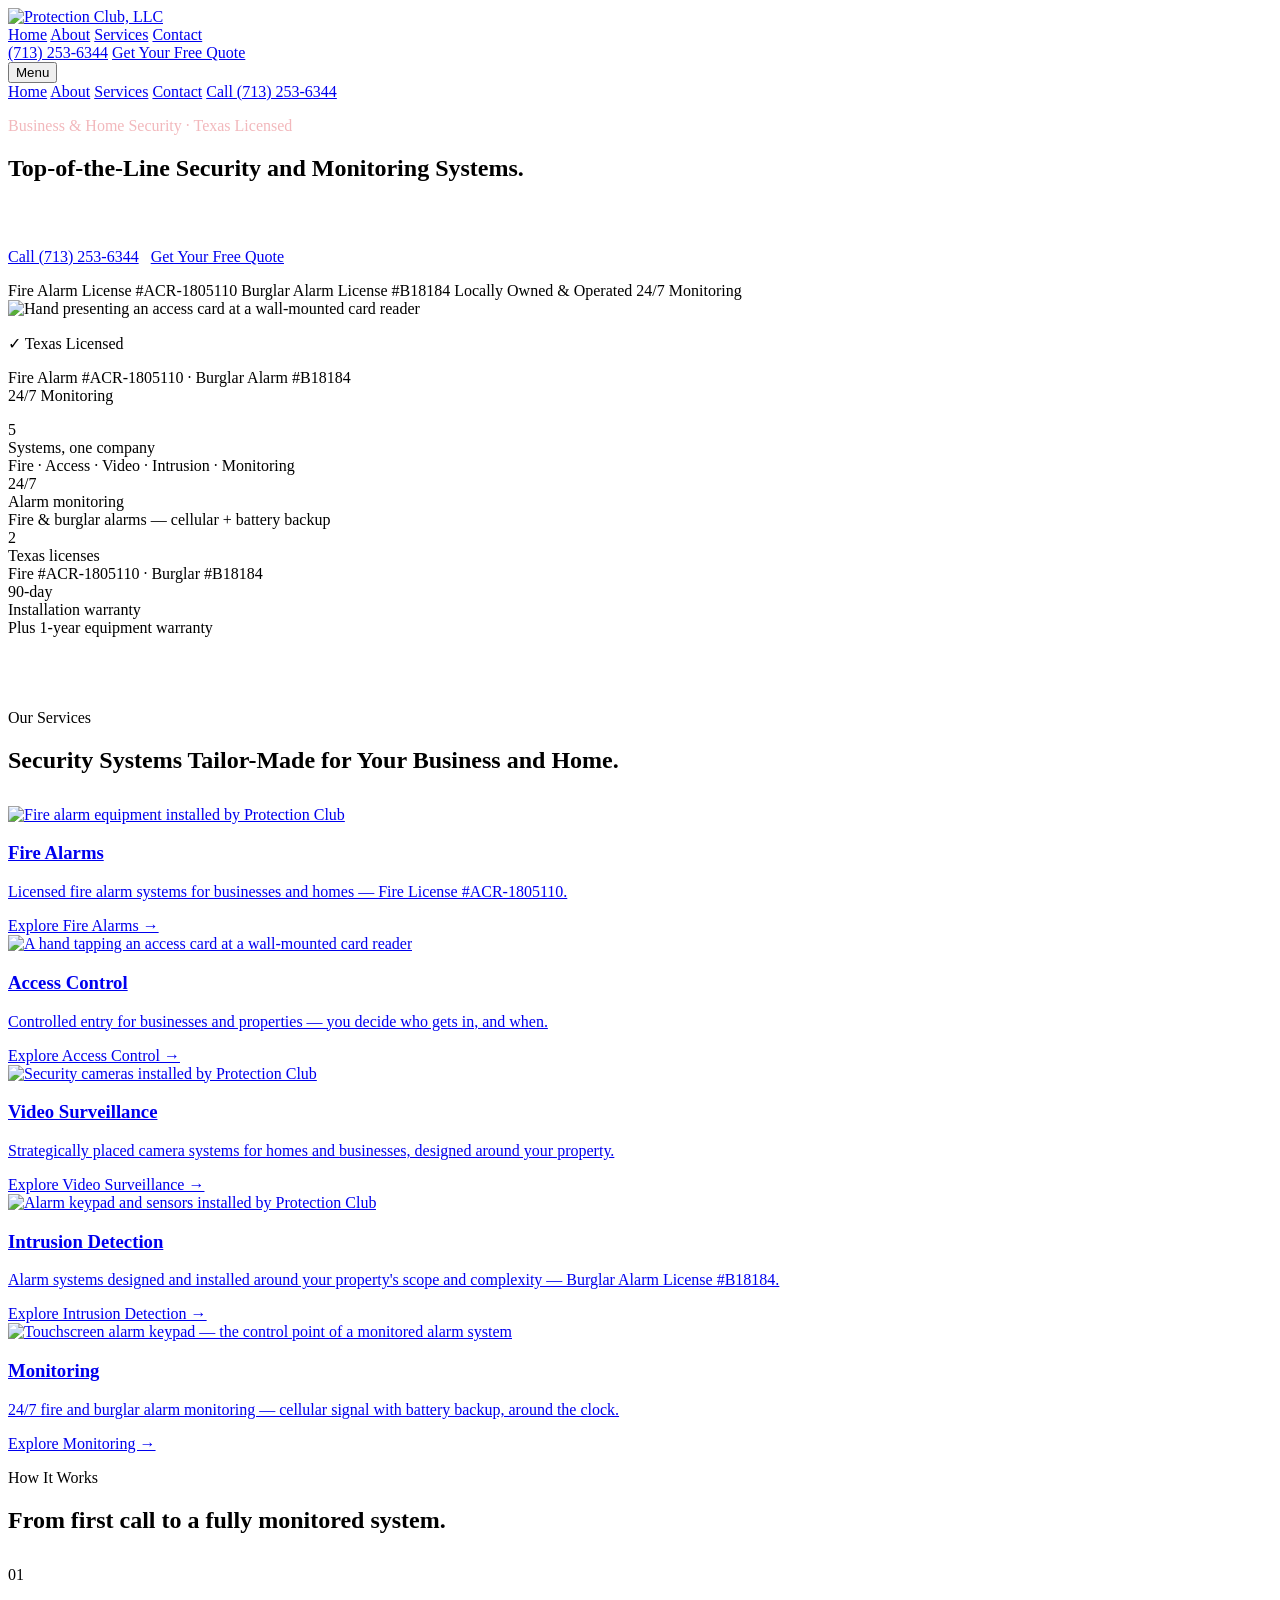
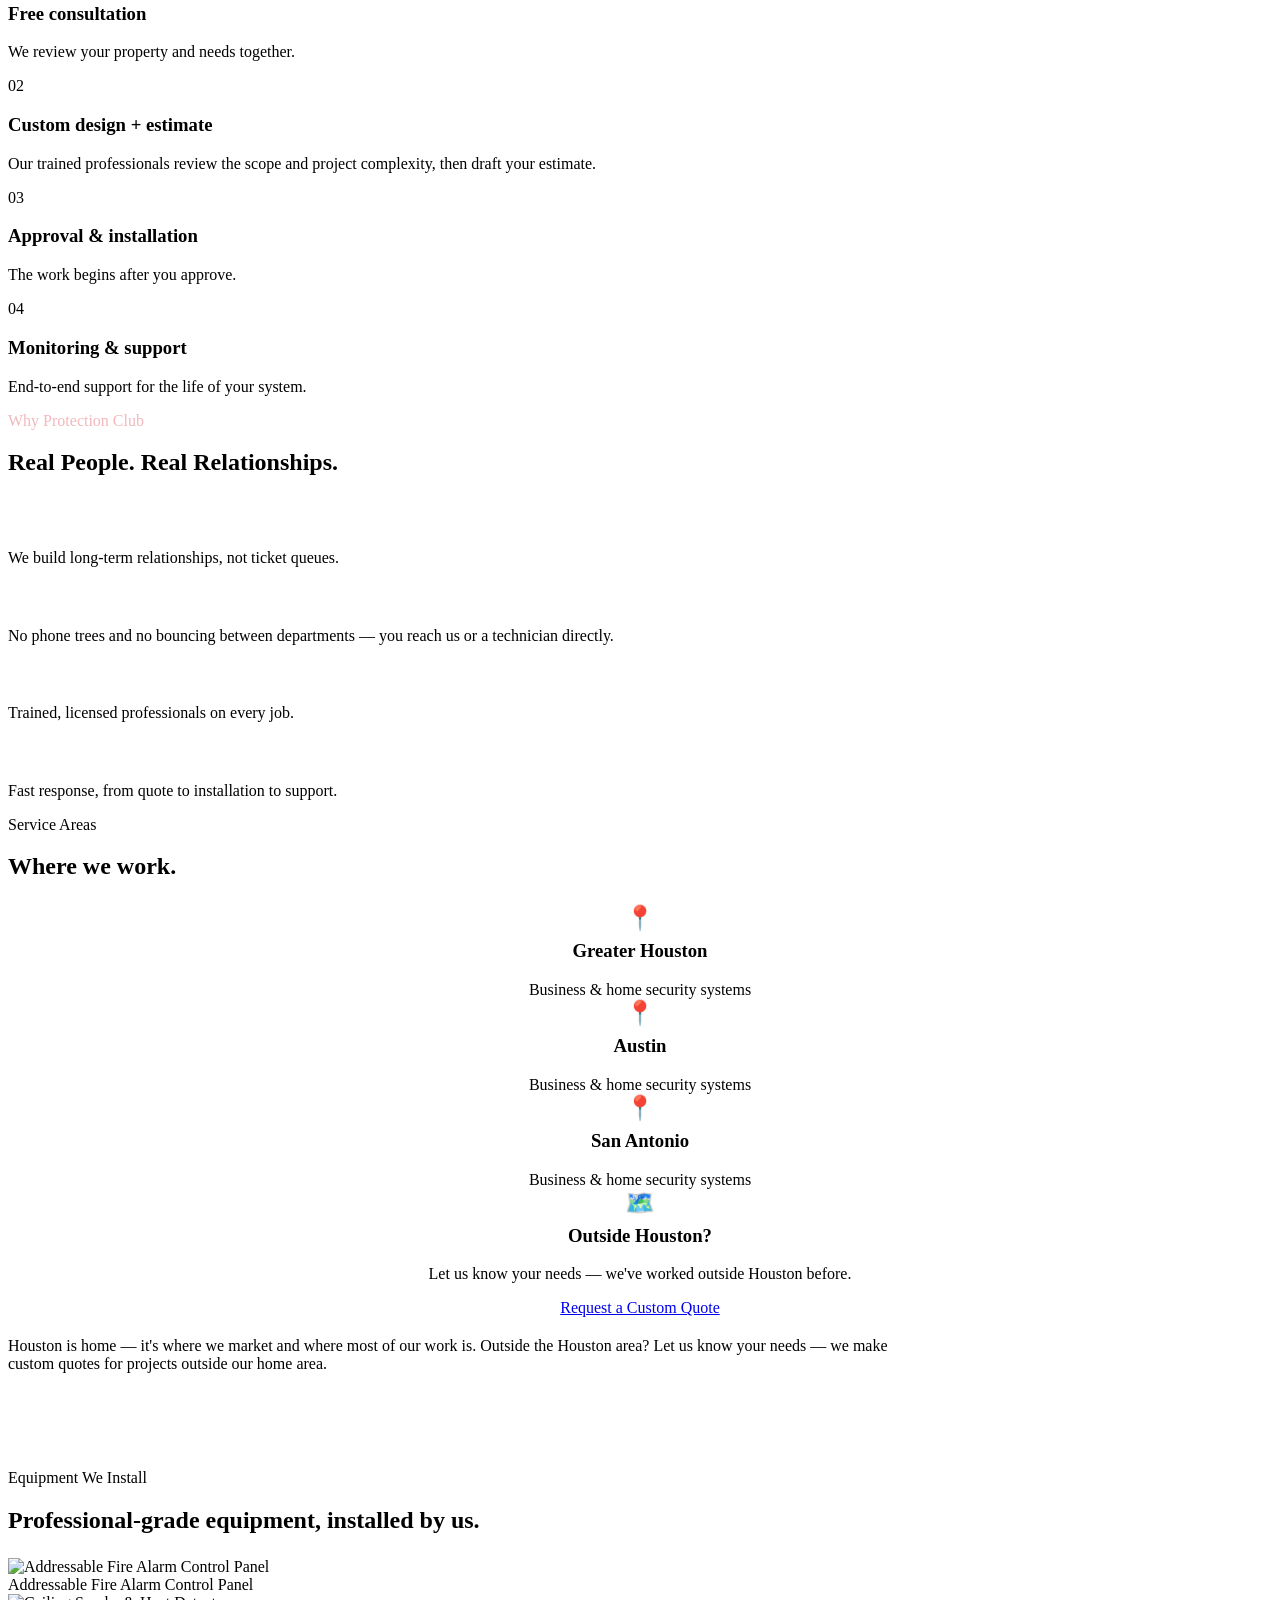
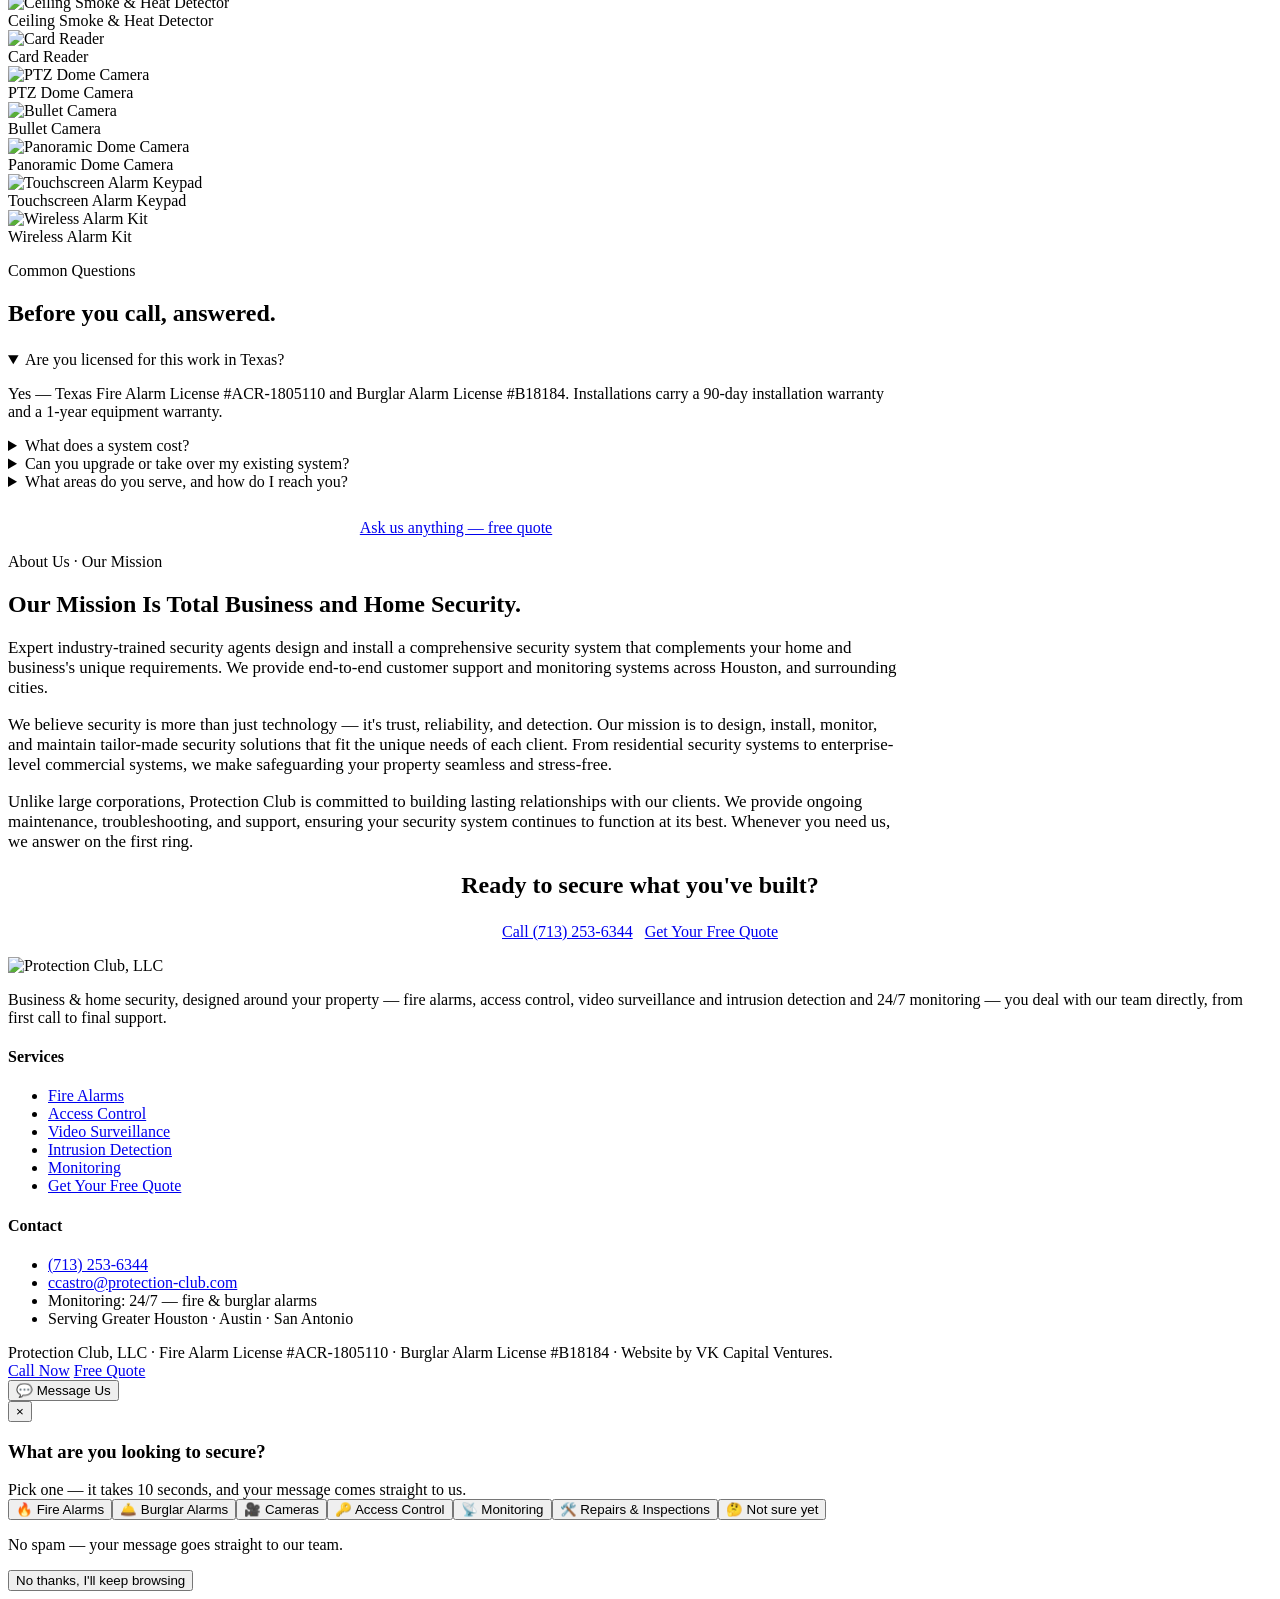
==== commit 20b5aa16: "Publish: palette v3 (Aegean/Sandy Linen/Scarlet, 60-30-10)" ====
--- a/index.html
+++ b/index.html
@@ -1,10 +1,10 @@
-<!DOCTYPE html><html lang="en"> <head><meta charset="utf-8"><meta name="viewport" content="width=device-width, initial-scale=1"><title>Protection Club LLC — Security Systems | Houston, Austin &amp; San Antonio</title><meta name="description" content="Top-of-the-line security and monitoring systems for business and home — fire alarms, access control, video surveillance, intrusion detection and 24/7 monitoring. Texas licensed: Fire #ACR-1805110 · Burglar #B18184."><meta property="og:title" content="Protection Club LLC — Security Systems | Houston, Austin &#38; San Antonio"><meta property="og:description" content="Top-of-the-line security and monitoring systems for business and home — fire alarms, access control, video surveillance, intrusion detection and 24/7 monitoring. Texas licensed: Fire #ACR-1805110 · Burglar #B18184."><meta property="og:type" content="website"><link rel="icon" href="/protection-club-preview/images/logo-original.png"><link rel="preconnect" href="https://fonts.googleapis.com"><link rel="preconnect" href="https://fonts.gstatic.com" crossorigin><link href="https://fonts.googleapis.com/css2?family=Inter:wght@400;500;600&family=Space+Grotesk:wght@500;600;700&display=swap" rel="stylesheet"><script type="application/ld+json">{"@context":"https://schema.org","@type":"LocalBusiness","name":"Protection Club, LLC","description":"Business & home security systems — fire alarms, access control, video surveillance, intrusion detection and 24/7 monitoring across Greater Houston, Austin and San Antonio.","telephone":"+1-713-253-6344","email":"ccastro@protection-club.com","areaServed":["Greater Houston","Austin","San Antonio"],"url":"https://protection-club.com/"}</script><link rel="stylesheet" href="/protection-club-preview/_astro/access-control.DEBJOVPz.css"></head> <body> <header class="site-header"> <div class="wrap header-in"> <a class="logo" href="/protection-club-preview/" aria-label="Protection Club — home"> <img src="/protection-club-preview/images/logo.png" alt="Protection Club, LLC"> </a> <nav class="main-nav" aria-label="Main"> <a href="/protection-club-preview/">Home</a> <a href="/protection-club-preview/about/">About</a> <a href="/protection-club-preview/services/">Services</a> <a href="/protection-club-preview/contact/">Contact</a> </nav> <div class="header-cta"> <a class="header-phone" href="tel:+17132536344">(713) 253-6344</a> <a class="btn btn-call" href="/protection-club-preview/contact/">Get Your Free Quote</a> </div> <button class="menu-btn" id="menu-btn" aria-label="Open menu">Menu</button> </div> <div class="wrap mobile-nav" id="mobile-nav"> <a href="/protection-club-preview/">Home</a> <a href="/protection-club-preview/about/">About</a> <a href="/protection-club-preview/services/">Services</a> <a href="/protection-club-preview/contact/">Contact</a> <a href="tel:+17132536344">Call (713) 253-6344</a> </div> </header> <main>  <section class="hero"> <div class="wrap hero-grid"> <div> <p class="eyebrow" style="color:#e7cf8b;">Business &amp; Home Security · Texas Licensed</p> <h1>Top-of-the-Line Security and Monitoring Systems.</h1> <p class="lede" style="color:rgba(255,255,255,0.9);">
+<!DOCTYPE html><html lang="en"> <head><meta charset="utf-8"><meta name="viewport" content="width=device-width, initial-scale=1"><title>Protection Club LLC — Security Systems | Houston, Austin &amp; San Antonio</title><meta name="description" content="Top-of-the-line security and monitoring systems for business and home — fire alarms, access control, video surveillance, intrusion detection and 24/7 monitoring. Texas licensed: Fire #ACR-1805110 · Burglar #B18184."><meta property="og:title" content="Protection Club LLC — Security Systems | Houston, Austin &#38; San Antonio"><meta property="og:description" content="Top-of-the-line security and monitoring systems for business and home — fire alarms, access control, video surveillance, intrusion detection and 24/7 monitoring. Texas licensed: Fire #ACR-1805110 · Burglar #B18184."><meta property="og:type" content="website"><link rel="icon" href="/protection-club-preview/images/logo-original.png"><link rel="preconnect" href="https://fonts.googleapis.com"><link rel="preconnect" href="https://fonts.gstatic.com" crossorigin><link href="https://fonts.googleapis.com/css2?family=Inter:wght@400;500;600&family=Space+Grotesk:wght@500;600;700&display=swap" rel="stylesheet"><script type="application/ld+json">{"@context":"https://schema.org","@type":"LocalBusiness","name":"Protection Club, LLC","description":"Business & home security systems — fire alarms, access control, video surveillance, intrusion detection and 24/7 monitoring across Greater Houston, Austin and San Antonio.","telephone":"+1-713-253-6344","email":"ccastro@protection-club.com","areaServed":["Greater Houston","Austin","San Antonio"],"url":"https://protection-club.com/"}</script><link rel="stylesheet" href="/protection-club-preview/_astro/access-control.DlHZfiQ1.css"></head> <body> <header class="site-header"> <div class="wrap header-in"> <a class="logo" href="/protection-club-preview/" aria-label="Protection Club — home"> <img src="/protection-club-preview/images/logo.png" alt="Protection Club, LLC"> </a> <nav class="main-nav" aria-label="Main"> <a href="/protection-club-preview/">Home</a> <a href="/protection-club-preview/about/">About</a> <a href="/protection-club-preview/services/">Services</a> <a href="/protection-club-preview/contact/">Contact</a> </nav> <div class="header-cta"> <a class="header-phone" href="tel:+17132536344">(713) 253-6344</a> <a class="btn btn-call" href="/protection-club-preview/contact/">Get Your Free Quote</a> </div> <button class="menu-btn" id="menu-btn" aria-label="Open menu">Menu</button> </div> <div class="wrap mobile-nav" id="mobile-nav"> <a href="/protection-club-preview/">Home</a> <a href="/protection-club-preview/about/">About</a> <a href="/protection-club-preview/services/">Services</a> <a href="/protection-club-preview/contact/">Contact</a> <a href="tel:+17132536344">Call (713) 253-6344</a> </div> </header> <main>  <section class="hero"> <div class="wrap hero-grid"> <div> <p class="eyebrow" style="color:#f2b8bc;">Business &amp; Home Security · Texas Licensed</p> <h1>Top-of-the-Line Security and Monitoring Systems.</h1> <p class="lede" style="color:rgba(255,255,255,0.9);">
 Custom-designed security for your business or home — Houston
           first, across Greater Houston, Austin, and San Antonio.
 </p> <p style="display:flex;gap:0.75rem;flex-wrap:wrap;margin-top:1.75rem;"> <a class="btn btn-call" href="tel:+17132536344">Call (713) 253-6344</a> <a class="btn btn-ghost" href="/protection-club-preview/contact/">Get Your Free Quote</a> </p> <div class="proof-strip"> <span>Fire Alarm License #ACR-1805110</span> <span>Burglar Alarm License #B18184</span> <span>Locally Owned &amp; Operated</span> <span>24/7 Monitoring</span> </div> </div> <div class="hero-photo"> <div class="frame"> <img src="/protection-club-preview/images/hero-access.webp" alt="Hand presenting an access card at a wall-mounted card reader"> </div> <div class="license-card"> <p class="lc-title">✓ Texas Licensed</p> <p>
 Fire Alarm #ACR-1805110 · Burglar Alarm #B18184<br>
 24/7 Monitoring
-</p> </div> </div> </div> </section> <div class="stat-strip"> <div class="wrap stat-grid"> <div class="stat"> <div class="num">5</div> <div class="lab">Systems, one company</div> <div class="sub">Fire · Access · Video · Intrusion · Monitoring</div> </div><div class="stat"> <div class="num">24/7</div> <div class="lab">Alarm monitoring</div> <div class="sub">Fire &amp; burglar alarms — cellular + battery backup</div> </div><div class="stat"> <div class="num">2</div> <div class="lab">Texas licenses</div> <div class="sub">Fire #ACR-1805110 · Burglar #B18184</div> </div><div class="stat"> <div class="num">90-day</div> <div class="lab">Installation warranty</div> <div class="sub">Plus 1-year equipment warranty</div> </div> </div> </div> <section class="band" style="padding-top:3.5rem;"> <div class="wrap"> <p class="eyebrow">Our Services</p> <h2>Security Systems Tailor-Made for Your Business and Home.</h2> <div class="grid-4" style="margin-top:2rem;"> <a class="card has-photo" href="/protection-club-preview/fire-alarms/"> <div class="card-photo"><img src="/protection-club-preview/images/fire-hero.jpg" alt="Fire alarm equipment installed by Protection Club" loading="lazy"></div> <div class="card-in"> <h3>Fire Alarms</h3> <p>Licensed fire alarm systems for businesses and homes — Fire License #ACR-1805110.</p> <span class="go">Explore Fire Alarms →</span> </div> </a><a class="card has-photo" href="/protection-club-preview/access-control/"> <div class="card-photo"><img src="/protection-club-preview/images/hero-access.webp" alt="A hand tapping an access card at a wall-mounted card reader" loading="lazy"></div> <div class="card-in"> <h3>Access Control</h3> <p>Controlled entry for businesses and properties — you decide who gets in, and when.</p> <span class="go">Explore Access Control →</span> </div> </a><a class="card has-photo" href="/protection-club-preview/video-surveillance/"> <div class="card-photo"><img src="/protection-club-preview/images/video-hero.jpg" alt="Security cameras installed by Protection Club" loading="lazy"></div> <div class="card-in"> <h3>Video Surveillance</h3> <p>Strategically placed camera systems for homes and businesses, designed around your property.</p> <span class="go">Explore Video Surveillance →</span> </div> </a><a class="card has-photo" href="/protection-club-preview/intrusion-detection/"> <div class="card-photo"><img src="/protection-club-preview/images/intrusion-hero.jpg" alt="Alarm keypad and sensors installed by Protection Club" loading="lazy"></div> <div class="card-in"> <h3>Intrusion Detection</h3> <p>Alarm systems designed and installed around your property&#39;s scope and complexity — Burglar Alarm License #B18184.</p> <span class="go">Explore Intrusion Detection →</span> </div> </a><a class="card has-photo" href="/protection-club-preview/monitoring/"> <div class="card-photo"><img src="/protection-club-preview/images/eq-keypad.webp" alt="Touchscreen alarm keypad — the control point of a monitored alarm system" loading="lazy"></div> <div class="card-in"> <h3>Monitoring</h3> <p>24/7 fire and burglar alarm monitoring — cellular signal with battery backup, around the clock.</p> <span class="go">Explore Monitoring →</span> </div> </a> </div> </div> </section> <section class="band"> <div class="wrap"> <p class="eyebrow">How It Works</p> <h2>From first call to a fully monitored system.</h2> <div class="grid-4" style="margin-top:2rem;"> <div> <div class="step-num">01</div> <h3>Free consultation</h3> <p style="color:var(--slate);">We review your property and needs together.</p> </div><div> <div class="step-num">02</div> <h3>Custom design + estimate</h3> <p style="color:var(--slate);">Our trained professionals review the scope and project complexity, then draft your estimate.</p> </div><div> <div class="step-num">03</div> <h3>Approval &amp; installation</h3> <p style="color:var(--slate);">The work begins after you approve.</p> </div><div> <div class="step-num">04</div> <h3>Monitoring &amp; support</h3> <p style="color:var(--slate);">End-to-end support for the life of your system.</p> </div> </div> </div> </section> <section class="band navy"> <div class="wrap"> <p class="eyebrow" style="color:#e7cf8b;">Why Protection Club</p> <h2>Real People. Real Relationships.</h2> <div class="grid-2" style="margin-top:2rem;gap:2rem;"> <div> <h3 style="color:#fff;">Relationship with customers</h3> <p>We build long-term relationships, not ticket queues.</p> </div><div> <h3 style="color:#fff;">Talk to us directly</h3> <p>No phone trees and no bouncing between departments — you reach us or a technician directly.</p> </div><div> <h3 style="color:#fff;">Quality of service</h3> <p>Trained, licensed professionals on every job.</p> </div><div> <h3 style="color:#fff;">Quick time to provide service</h3> <p>Fast response, from quote to installation to support.</p> </div> </div> </div> </section> <section class="band" style="padding-bottom:3rem;"> <div class="wrap"> <p class="eyebrow">Service Areas</p> <h2 style="margin-bottom:1.5rem;">Where we work.</h2> <div class="grid-4"> <div class="card" style="text-align:center;"> <div style="font-size:1.5rem;" aria-hidden="true">📍</div> <h3 style="margin-top:0.5rem;">Greater Houston</h3> <p style="margin:0;">Business &amp; home security systems</p> </div><div class="card" style="text-align:center;"> <div style="font-size:1.5rem;" aria-hidden="true">📍</div> <h3 style="margin-top:0.5rem;">Austin</h3> <p style="margin:0;">Business &amp; home security systems</p> </div><div class="card" style="text-align:center;"> <div style="font-size:1.5rem;" aria-hidden="true">📍</div> <h3 style="margin-top:0.5rem;">San Antonio</h3> <p style="margin:0;">Business &amp; home security systems</p> </div> <div class="card" style="text-align:center;"> <div style="font-size:1.5rem;" aria-hidden="true">🗺️</div> <h3 style="margin-top:0.5rem;">Outside Houston?</h3> <p style="margin:0 0 1rem;">Let us know your needs — we've worked outside Houston before.</p> <a class="btn btn-call" href="/protection-club-preview/contact/">Request a Custom Quote</a> </div> </div> <p style="color:var(--slate);margin:1.25rem 0 0;max-width:56rem;">
+</p> </div> </div> </div> </section> <div class="stat-strip"> <div class="wrap stat-grid"> <div class="stat"> <div class="num">5</div> <div class="lab">Systems, one company</div> <div class="sub">Fire · Access · Video · Intrusion · Monitoring</div> </div><div class="stat"> <div class="num">24/7</div> <div class="lab">Alarm monitoring</div> <div class="sub">Fire &amp; burglar alarms — cellular + battery backup</div> </div><div class="stat"> <div class="num">2</div> <div class="lab">Texas licenses</div> <div class="sub">Fire #ACR-1805110 · Burglar #B18184</div> </div><div class="stat"> <div class="num">90-day</div> <div class="lab">Installation warranty</div> <div class="sub">Plus 1-year equipment warranty</div> </div> </div> </div> <section class="band" style="padding-top:3.5rem;"> <div class="wrap"> <p class="eyebrow">Our Services</p> <h2>Security Systems Tailor-Made for Your Business and Home.</h2> <div class="grid-4" style="margin-top:2rem;"> <a class="card has-photo" href="/protection-club-preview/fire-alarms/"> <div class="card-photo"><img src="/protection-club-preview/images/fire-hero.jpg" alt="Fire alarm equipment installed by Protection Club" loading="lazy"></div> <div class="card-in"> <h3>Fire Alarms</h3> <p>Licensed fire alarm systems for businesses and homes — Fire License #ACR-1805110.</p> <span class="go">Explore Fire Alarms →</span> </div> </a><a class="card has-photo" href="/protection-club-preview/access-control/"> <div class="card-photo"><img src="/protection-club-preview/images/hero-access.webp" alt="A hand tapping an access card at a wall-mounted card reader" loading="lazy"></div> <div class="card-in"> <h3>Access Control</h3> <p>Controlled entry for businesses and properties — you decide who gets in, and when.</p> <span class="go">Explore Access Control →</span> </div> </a><a class="card has-photo" href="/protection-club-preview/video-surveillance/"> <div class="card-photo"><img src="/protection-club-preview/images/video-hero.jpg" alt="Security cameras installed by Protection Club" loading="lazy"></div> <div class="card-in"> <h3>Video Surveillance</h3> <p>Strategically placed camera systems for homes and businesses, designed around your property.</p> <span class="go">Explore Video Surveillance →</span> </div> </a><a class="card has-photo" href="/protection-club-preview/intrusion-detection/"> <div class="card-photo"><img src="/protection-club-preview/images/intrusion-hero.jpg" alt="Alarm keypad and sensors installed by Protection Club" loading="lazy"></div> <div class="card-in"> <h3>Intrusion Detection</h3> <p>Alarm systems designed and installed around your property&#39;s scope and complexity — Burglar Alarm License #B18184.</p> <span class="go">Explore Intrusion Detection →</span> </div> </a><a class="card has-photo" href="/protection-club-preview/monitoring/"> <div class="card-photo"><img src="/protection-club-preview/images/eq-keypad.webp" alt="Touchscreen alarm keypad — the control point of a monitored alarm system" loading="lazy"></div> <div class="card-in"> <h3>Monitoring</h3> <p>24/7 fire and burglar alarm monitoring — cellular signal with battery backup, around the clock.</p> <span class="go">Explore Monitoring →</span> </div> </a> </div> </div> </section> <section class="band"> <div class="wrap"> <p class="eyebrow">How It Works</p> <h2>From first call to a fully monitored system.</h2> <div class="grid-4" style="margin-top:2rem;"> <div> <div class="step-num">01</div> <h3>Free consultation</h3> <p style="color:var(--slate);">We review your property and needs together.</p> </div><div> <div class="step-num">02</div> <h3>Custom design + estimate</h3> <p style="color:var(--slate);">Our trained professionals review the scope and project complexity, then draft your estimate.</p> </div><div> <div class="step-num">03</div> <h3>Approval &amp; installation</h3> <p style="color:var(--slate);">The work begins after you approve.</p> </div><div> <div class="step-num">04</div> <h3>Monitoring &amp; support</h3> <p style="color:var(--slate);">End-to-end support for the life of your system.</p> </div> </div> </div> </section> <section class="band navy"> <div class="wrap"> <p class="eyebrow" style="color:#f2b8bc;">Why Protection Club</p> <h2>Real People. Real Relationships.</h2> <div class="grid-2" style="margin-top:2rem;gap:2rem;"> <div> <h3 style="color:#fff;">Relationship with customers</h3> <p>We build long-term relationships, not ticket queues.</p> </div><div> <h3 style="color:#fff;">Talk to us directly</h3> <p>No phone trees and no bouncing between departments — you reach us or a technician directly.</p> </div><div> <h3 style="color:#fff;">Quality of service</h3> <p>Trained, licensed professionals on every job.</p> </div><div> <h3 style="color:#fff;">Quick time to provide service</h3> <p>Fast response, from quote to installation to support.</p> </div> </div> </div> </section> <section class="band" style="padding-bottom:3rem;"> <div class="wrap"> <p class="eyebrow">Service Areas</p> <h2 style="margin-bottom:1.5rem;">Where we work.</h2> <div class="grid-4"> <div class="card" style="text-align:center;"> <div style="font-size:1.5rem;" aria-hidden="true">📍</div> <h3 style="margin-top:0.5rem;">Greater Houston</h3> <p style="margin:0;">Business &amp; home security systems</p> </div><div class="card" style="text-align:center;"> <div style="font-size:1.5rem;" aria-hidden="true">📍</div> <h3 style="margin-top:0.5rem;">Austin</h3> <p style="margin:0;">Business &amp; home security systems</p> </div><div class="card" style="text-align:center;"> <div style="font-size:1.5rem;" aria-hidden="true">📍</div> <h3 style="margin-top:0.5rem;">San Antonio</h3> <p style="margin:0;">Business &amp; home security systems</p> </div> <div class="card" style="text-align:center;"> <div style="font-size:1.5rem;" aria-hidden="true">🗺️</div> <h3 style="margin-top:0.5rem;">Outside Houston?</h3> <p style="margin:0 0 1rem;">Let us know your needs — we've worked outside Houston before.</p> <a class="btn btn-call" href="/protection-club-preview/contact/">Request a Custom Quote</a> </div> </div> <p style="color:var(--slate);margin:1.25rem 0 0;max-width:56rem;">
 Houston is home — it's where we market and where most of our work is.
         Outside the Houston area? Let us know your needs — we make custom
         quotes for projects outside our home area.
@@ -37,7 +37,7 @@
 </p> <div class="pick-list"> <button class="pick-row" type="button" data-service="Fire Alarms"> <span class="ic" aria-hidden="true">🔥</span> Fire Alarms </button><button class="pick-row" type="button" data-service="Burglar Alarms"> <span class="ic" aria-hidden="true">🛎️</span> Burglar Alarms </button><button class="pick-row" type="button" data-service="Cameras"> <span class="ic" aria-hidden="true">🎥</span> Cameras </button><button class="pick-row" type="button" data-service="Access Control"> <span class="ic" aria-hidden="true">🔑</span> Access Control </button><button class="pick-row" type="button" data-service="Monitoring"> <span class="ic" aria-hidden="true">📡</span> Monitoring </button><button class="pick-row" type="button" data-service="Repairs &#38; Inspections"> <span class="ic" aria-hidden="true">🛠️</span> Repairs &amp; Inspections </button><button class="pick-row" type="button" data-service="Not sure yet"> <span class="ic" aria-hidden="true">🤔</span> Not sure yet </button> </div> <p class="msg-micro">No spam — your message goes straight to our team.</p> <button class="msg-dismiss" id="msg-dismiss" type="button">No thanks, I'll keep browsing</button> </div> <div id="msg-step-form" hidden> <button class="msg-back" id="msg-back" type="button">← Choose a different service</button> <h3 id="msg-form-title">Request a call back</h3> <p style="color:var(--slate);margin-top:0;">
 Send a message and we'll call you back. We answer on the first
             ring — or call now: (713) 253-6344.
-</p> <form class="lead-form" id="popup-lead-form" novalidate> <input type="hidden" name="service" id="popup-service" value=""> <div class="form-grid"> <div> <label for="pf-name">Name *</label> <input id="pf-name" name="name" autocomplete="name" required> </div> <div> <label for="pf-phone">Phone *</label> <input id="pf-phone" name="phone" type="tel" autocomplete="tel" required> </div> <div> <label for="pf-email">Email</label> <input id="pf-email" name="email" type="email" autocomplete="email"> </div> <div class="form-grid two"> <div> <label for="pf-ptype">Property type</label> <select id="pf-ptype" name="property_type"> <option value="Business">Business</option> <option value="Home">Home</option> </select> </div> <div> <label for="pf-zip">ZIP</label> <input id="pf-zip" name="zip" inputmode="numeric" autocomplete="postal-code"> </div> </div> <div> <label for="pf-note">Anything we should know?</label> <textarea id="pf-note" name="note" rows="2"></textarea> </div> <div class="hp-field" aria-hidden="true"> <label>Company fax<input name="company_fax" tabindex="-1" autocomplete="off"></label> </div> <button class="btn btn-call" type="submit" style="justify-content:center;">Send my request</button> </div> <div class="form-error" id="popup-form-error" role="alert"></div> </form> </div> <div id="msg-step-done" hidden> <h3>Thanks — we've got it.</h3> <p>
+</p> <form class="lead-form" id="popup-lead-form" novalidate> <input type="hidden" name="service" id="popup-service" value=""> <div class="form-grid"> <div> <label for="pf-name">Name *</label> <input id="pf-name" name="name" autocomplete="name" required> </div> <div> <label for="pf-phone">Phone *</label> <input id="pf-phone" name="phone" type="tel" autocomplete="tel" required> </div> <div> <label for="pf-email">Email</label> <input id="pf-email" name="email" type="email" autocomplete="email"> </div> <div class="form-grid two"> <div> <label for="pf-ptype">Property type</label> <select id="pf-ptype" name="property_type"> <option value="Business">Business</option> <option value="Home">Home</option> </select> </div> <div> <label for="pf-zip">ZIP</label> <input id="pf-zip" name="zip" inputmode="numeric" autocomplete="postal-code"> </div> </div> <div> <label for="pf-note">Anything we should know?</label> <textarea id="pf-note" name="note" rows="2"></textarea> </div> <div class="hp-field" aria-hidden="true"> <label>Company fax<input name="company_fax" tabindex="-1" autocomplete="off"></label> </div> <button class="btn btn-red" type="submit" style="justify-content:center;">Send my request</button> </div> <div class="form-error" id="popup-form-error" role="alert"></div> </form> </div> <div id="msg-step-done" hidden> <h3>Thanks — we've got it.</h3> <p>
 Your request is in, and our team will call you back shortly.
             Your reference number:
 </p> <p class="ref" id="popup-done-ref" style="font-family:var(--font-head);font-weight:700;font-size:1.35rem;"></p> <p style="color:var(--slate);">
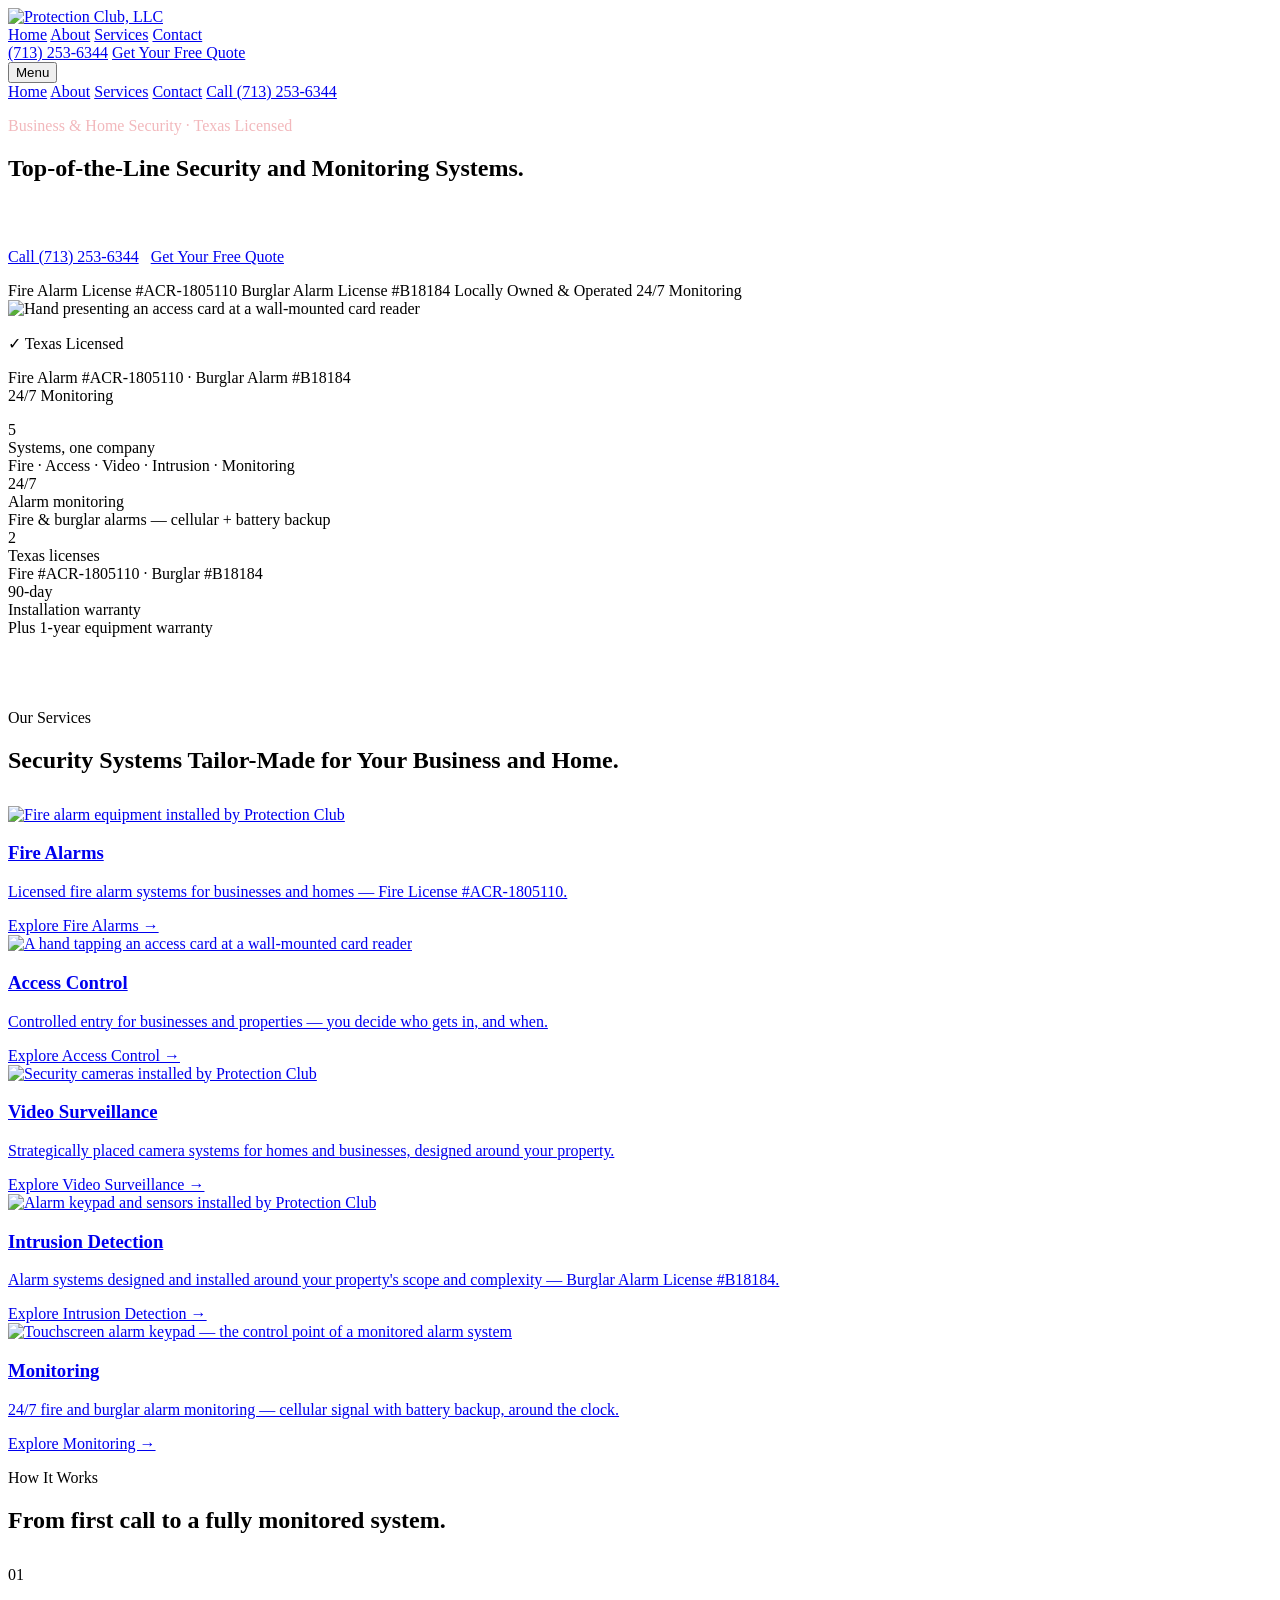
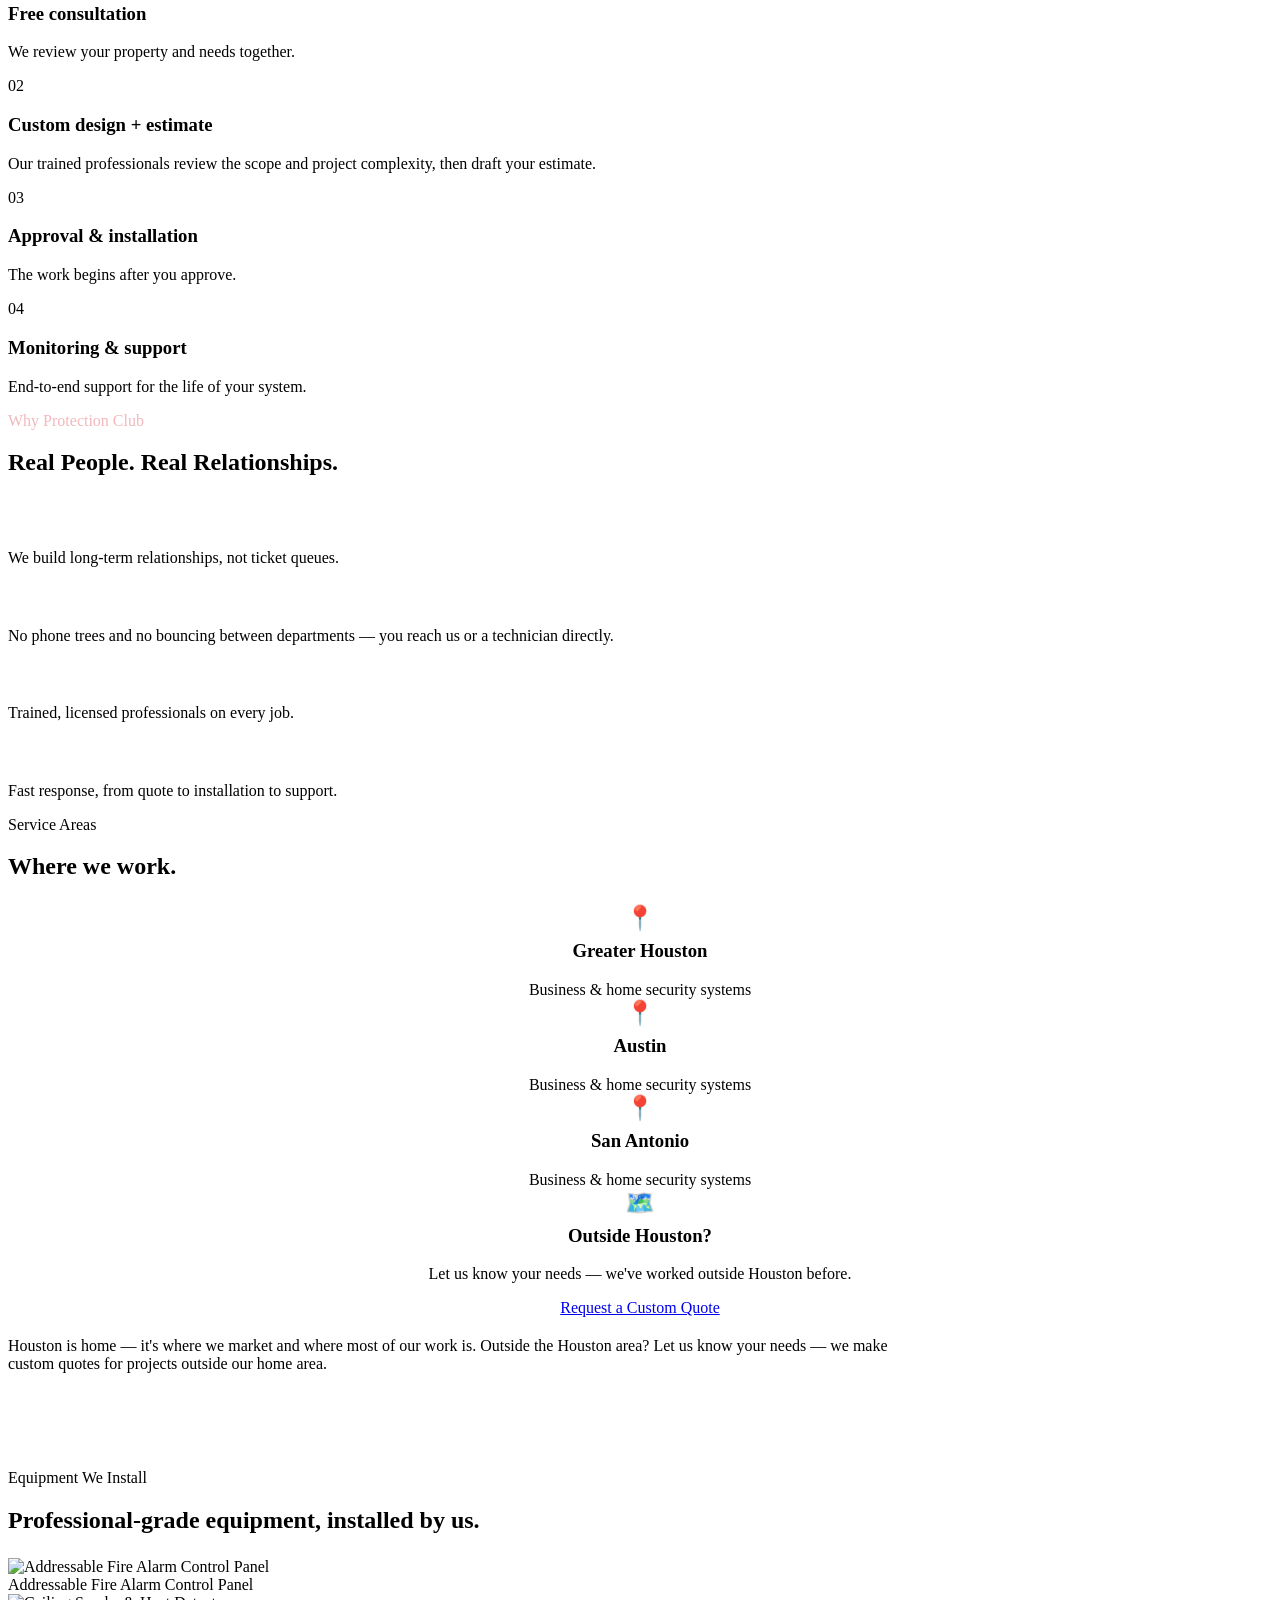
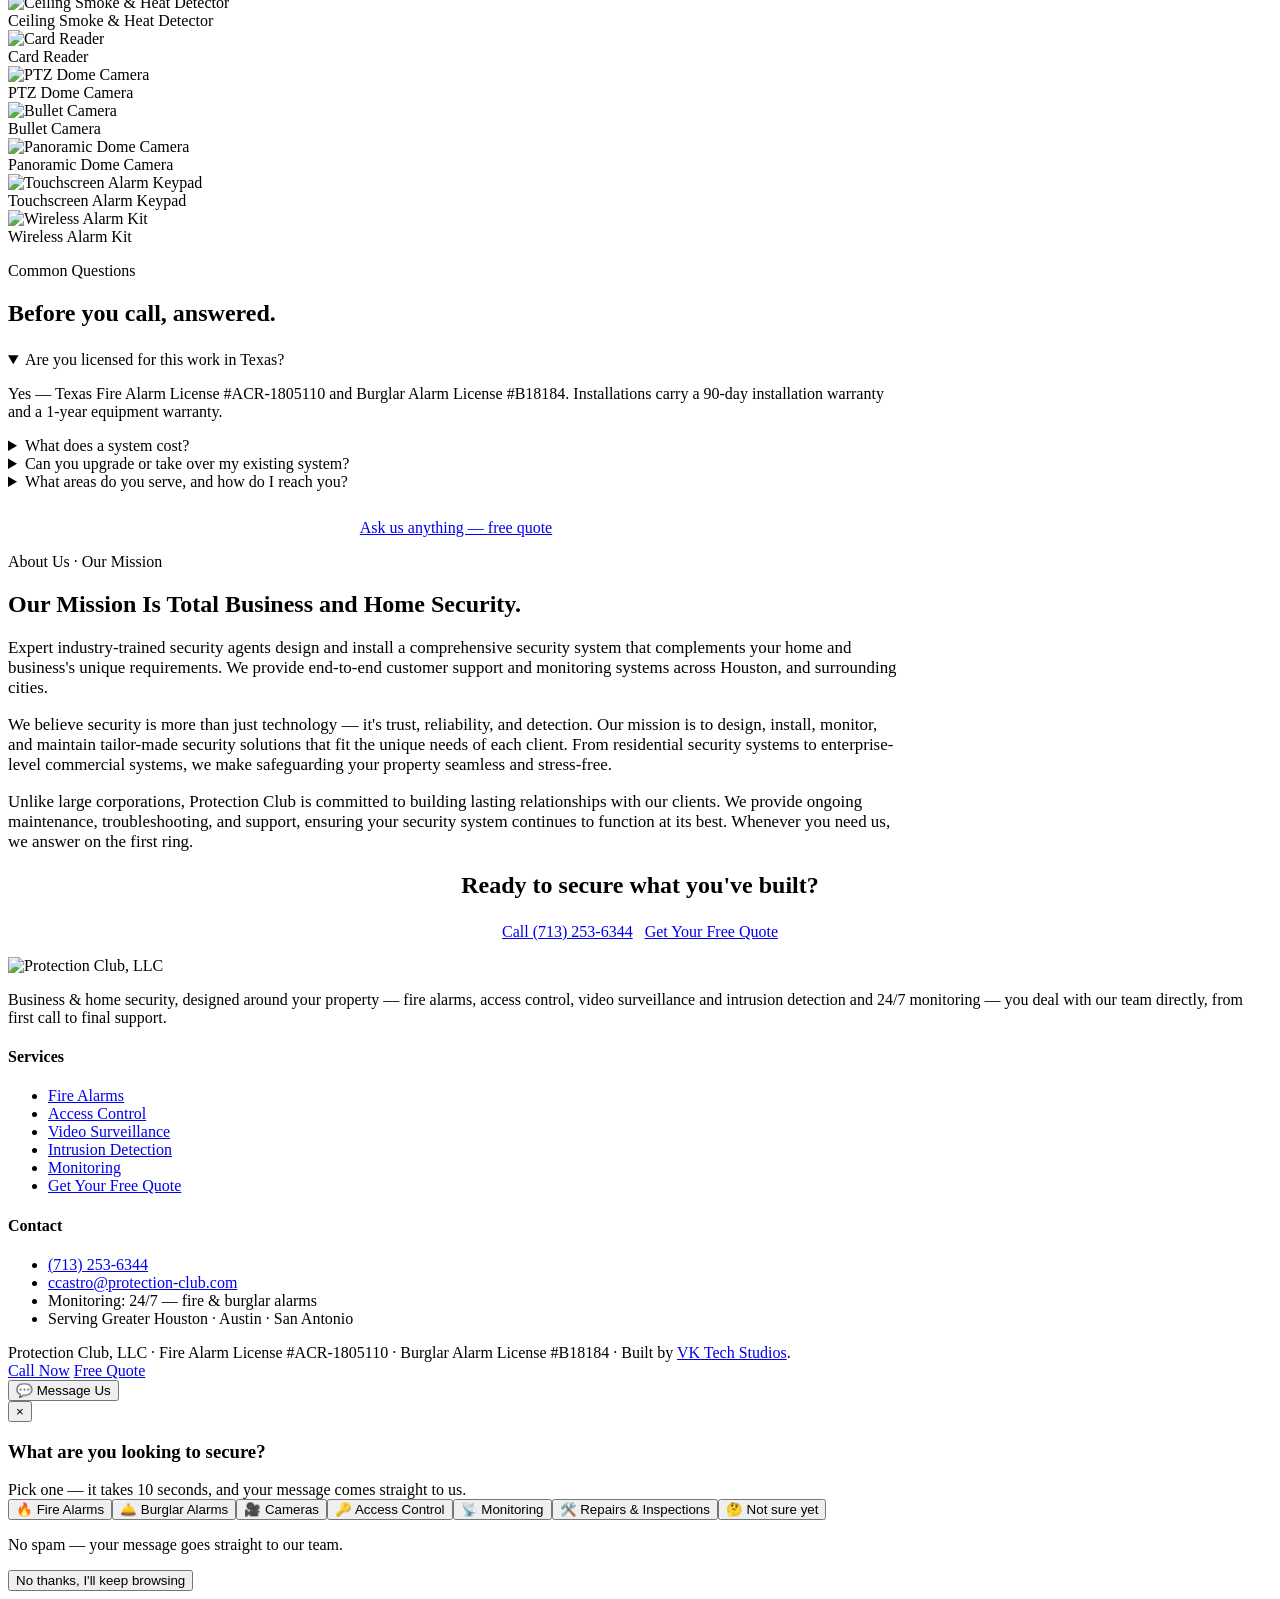
==== commit 3d368684: "Add 'Built by VK Tech Studios' footer credit (vktechstudios.com)" ====
--- a/index.html
+++ b/index.html
@@ -31,7 +31,7 @@
               detection and 24/7 monitoring — you deal with our team directly, from first call to final support.
 </p> </div> <div> <h4>Services</h4> <ul> <li><a href="/protection-club-preview/fire-alarms/">Fire Alarms</a></li> <li><a href="/protection-club-preview/access-control/">Access Control</a></li> <li><a href="/protection-club-preview/video-surveillance/">Video Surveillance</a></li> <li><a href="/protection-club-preview/intrusion-detection/">Intrusion Detection</a></li> <li><a href="/protection-club-preview/monitoring/">Monitoring</a></li> <li><a href="/protection-club-preview/contact/">Get Your Free Quote</a></li> </ul> </div> <div> <h4>Contact</h4> <ul> <li><a href="tel:+17132536344">(713) 253-6344</a></li> <li><a href="mailto:ccastro@protection-club.com">ccastro@protection-club.com</a></li> <li>Monitoring: 24/7 — fire &amp; burglar alarms</li> <li>Serving Greater Houston · Austin · San Antonio</li> </ul> </div> </div> <div class="footer-base">
 Protection Club, LLC · Fire Alarm License #ACR-1805110 · Burglar Alarm
-          License #B18184 · Website by VK Capital Ventures.
+          License #B18184 · Built by <a href="https://www.vktechstudios.com" target="_blank" rel="noopener">VK Tech Studios</a>.
 </div> </div> </footer> <div class="callbar" aria-hidden="false"> <a class="cb-call" href="tel:+17132536344">Call Now</a> <a href="/protection-club-preview/contact/">Free Quote</a> </div> <button class="msg-fab" id="msg-fab" type="button">💬 Message Us</button> <div class="msg-backdrop" id="msg-backdrop" role="dialog" aria-modal="true" aria-label="What are you looking to secure?"> <div class="msg-panel"> <button class="msg-close" id="msg-close" type="button" aria-label="Close">×</button> <div id="msg-step-pick"> <h3>What are you looking to secure?</h3> <p style="color:var(--slate);margin:0;">
 Pick one — it takes 10 seconds, and your message comes straight to us.
 </p> <div class="pick-list"> <button class="pick-row" type="button" data-service="Fire Alarms"> <span class="ic" aria-hidden="true">🔥</span> Fire Alarms </button><button class="pick-row" type="button" data-service="Burglar Alarms"> <span class="ic" aria-hidden="true">🛎️</span> Burglar Alarms </button><button class="pick-row" type="button" data-service="Cameras"> <span class="ic" aria-hidden="true">🎥</span> Cameras </button><button class="pick-row" type="button" data-service="Access Control"> <span class="ic" aria-hidden="true">🔑</span> Access Control </button><button class="pick-row" type="button" data-service="Monitoring"> <span class="ic" aria-hidden="true">📡</span> Monitoring </button><button class="pick-row" type="button" data-service="Repairs &#38; Inspections"> <span class="ic" aria-hidden="true">🛠️</span> Repairs &amp; Inspections </button><button class="pick-row" type="button" data-service="Not sure yet"> <span class="ic" aria-hidden="true">🤔</span> Not sure yet </button> </div> <p class="msg-micro">No spam — your message goes straight to our team.</p> <button class="msg-dismiss" id="msg-dismiss" type="button">No thanks, I'll keep browsing</button> </div> <div id="msg-step-form" hidden> <button class="msg-back" id="msg-back" type="button">← Choose a different service</button> <h3 id="msg-form-title">Request a call back</h3> <p style="color:var(--slate);margin-top:0;">
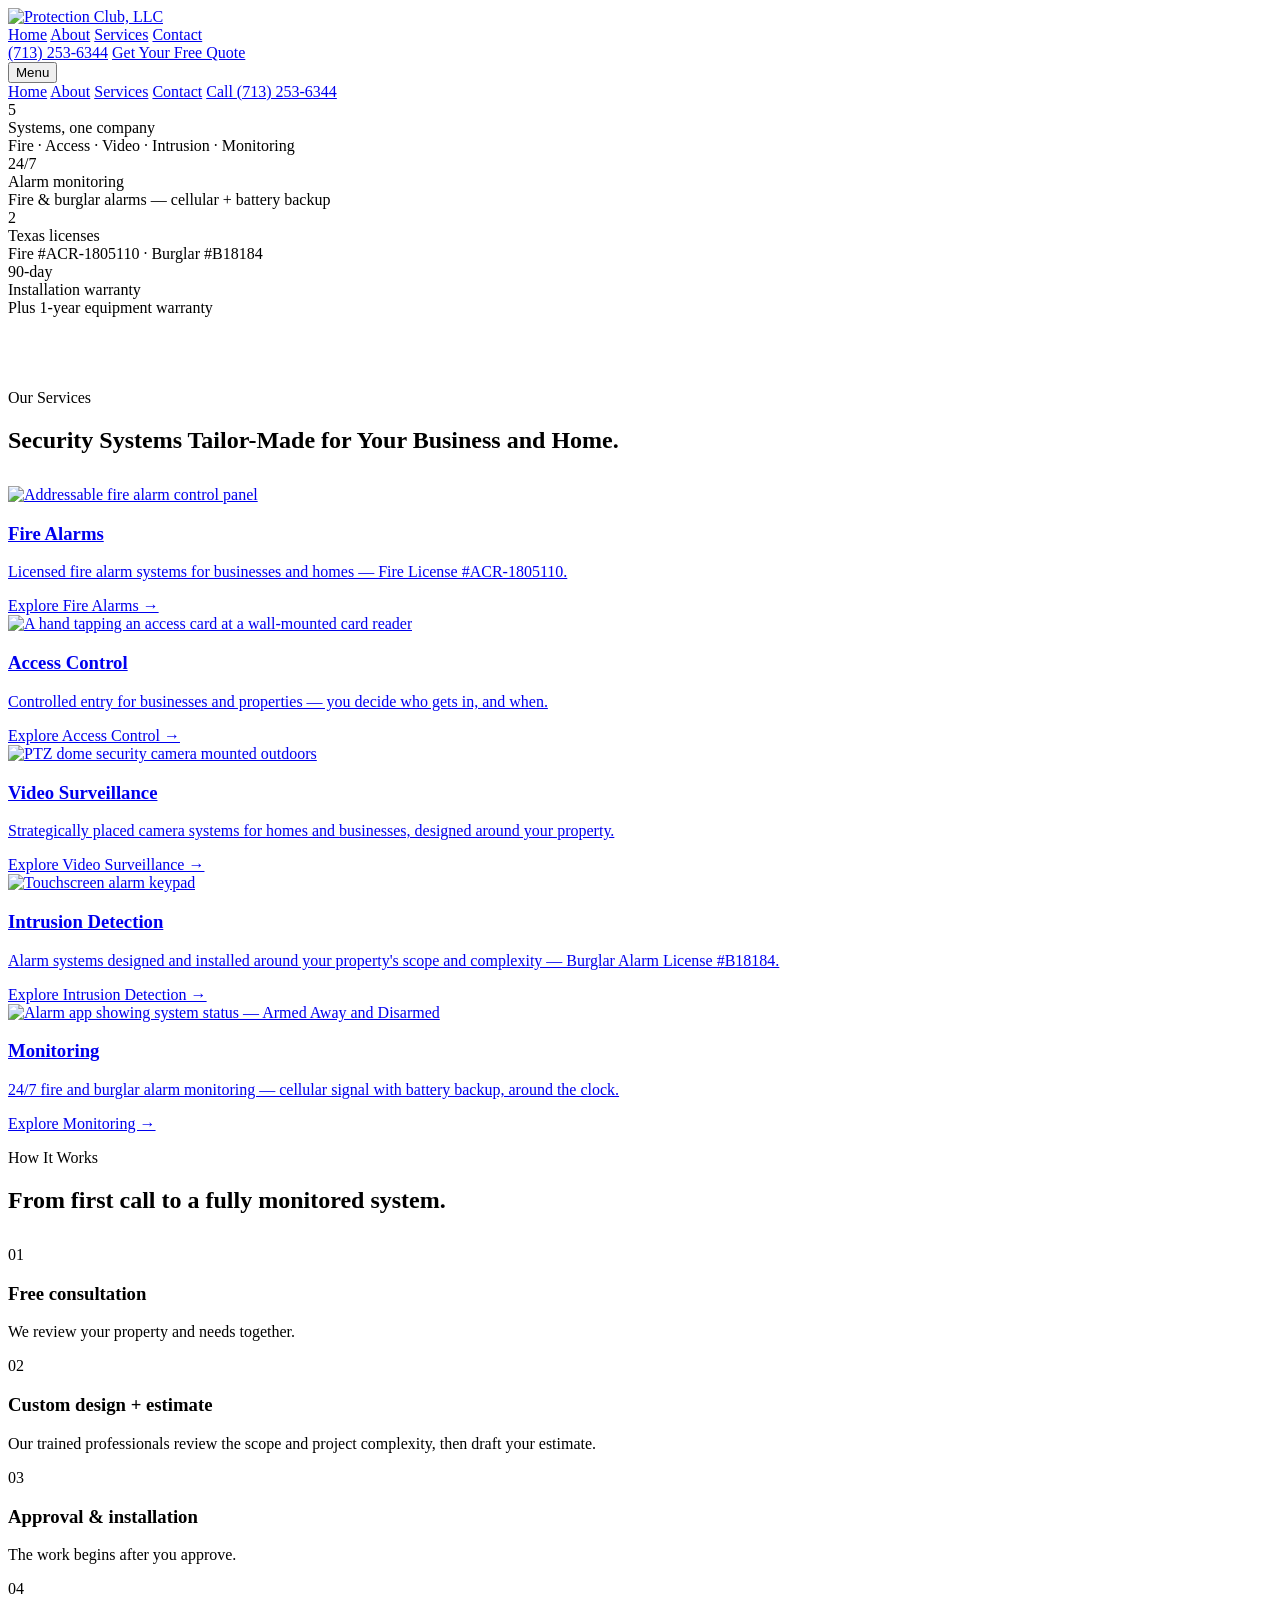
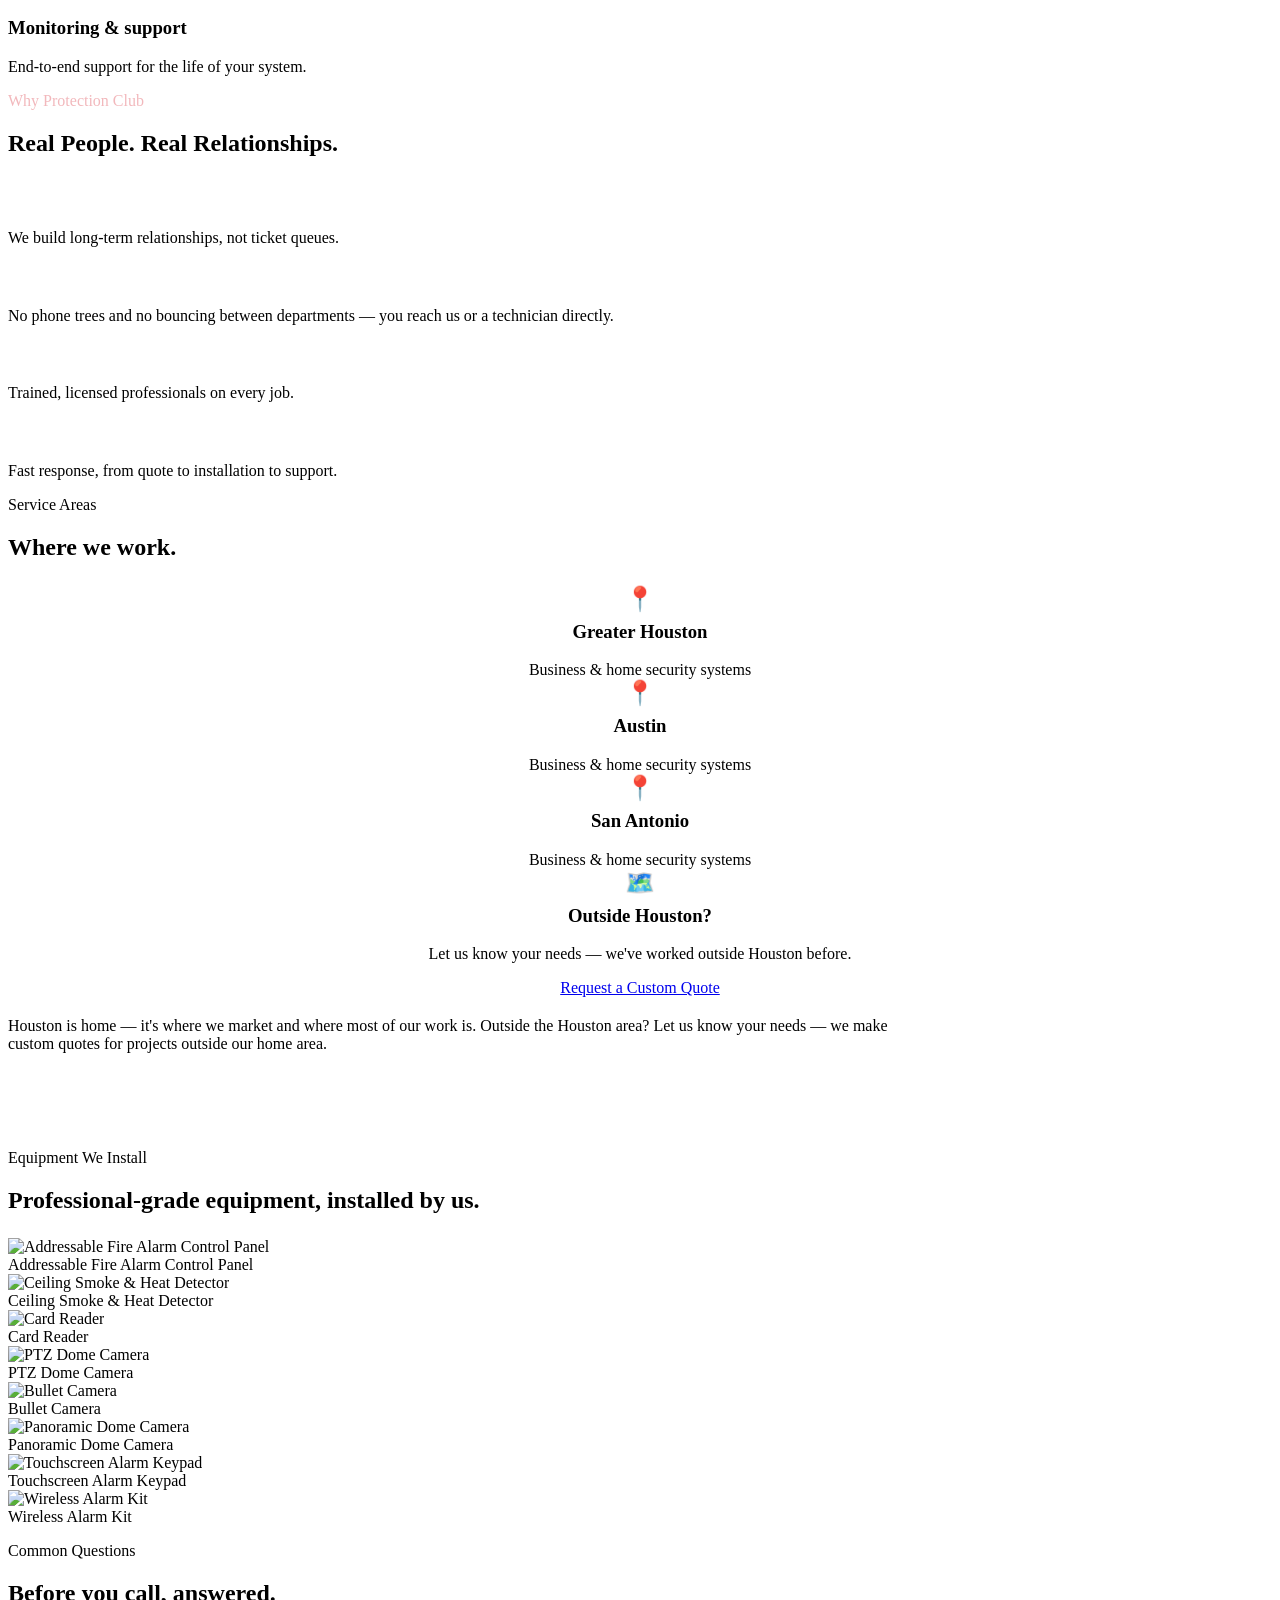
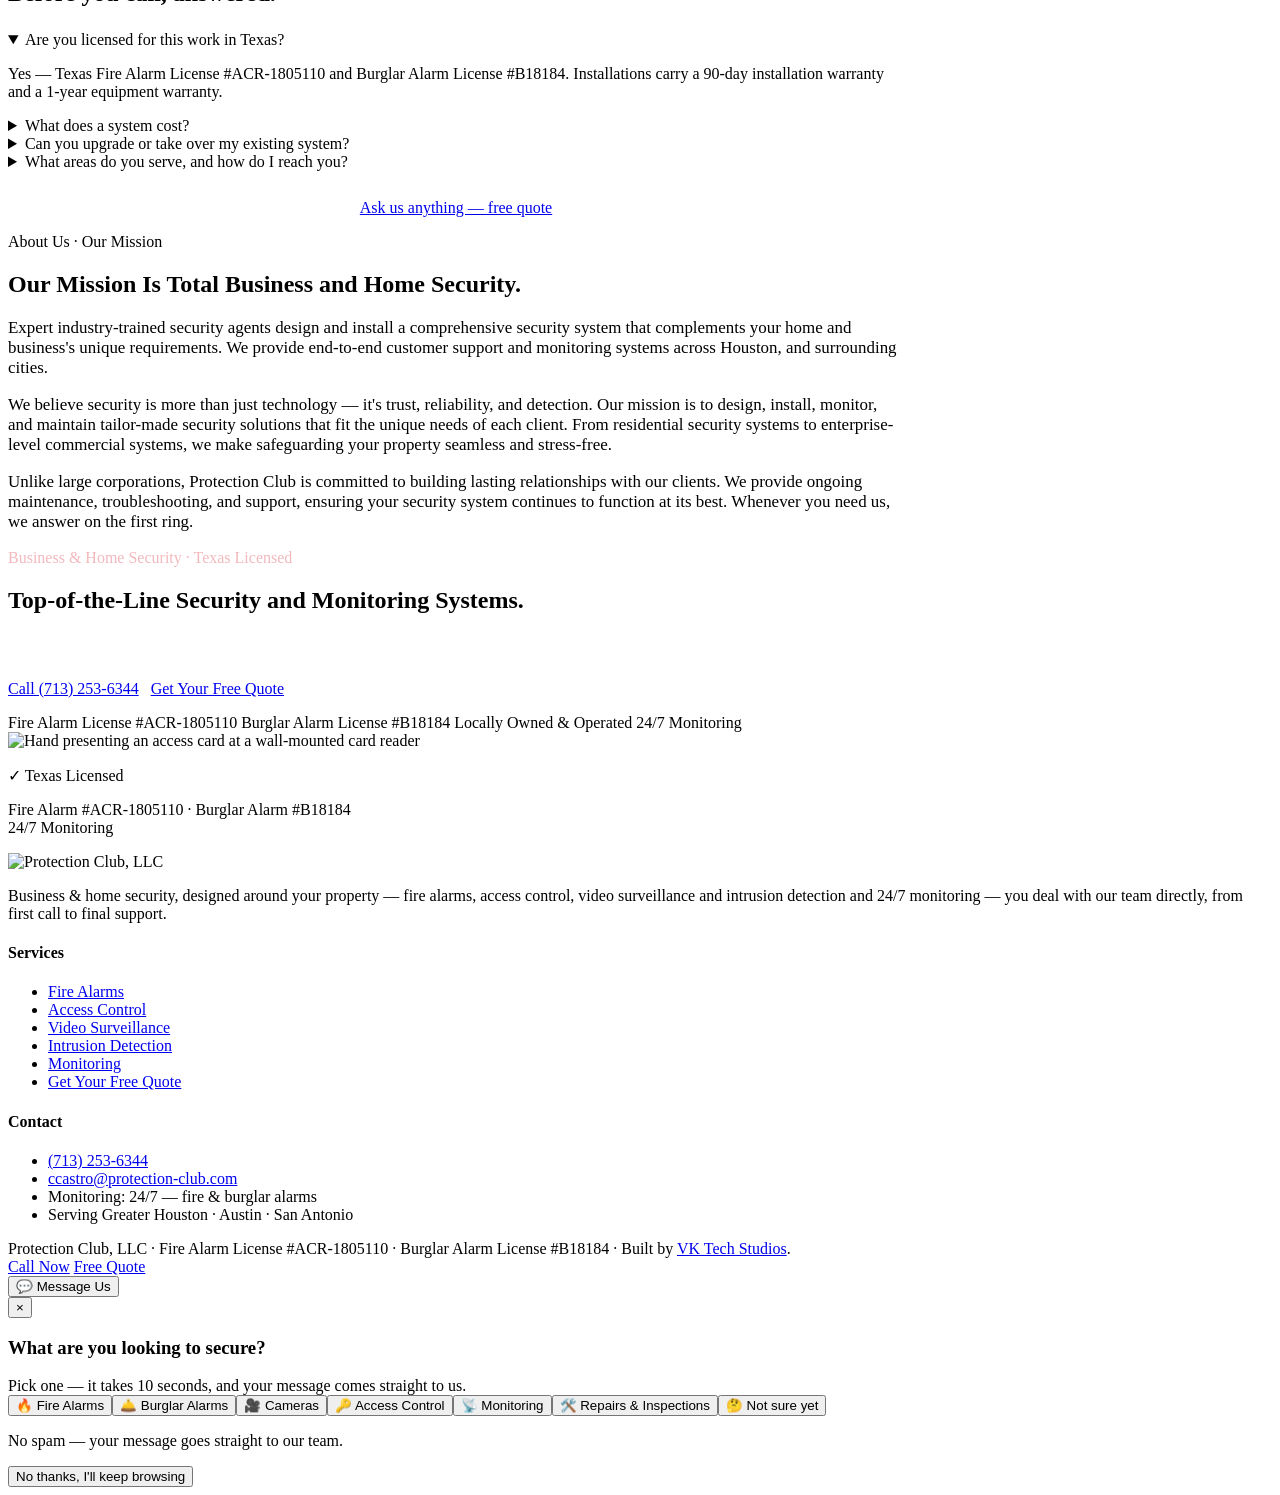
==== commit 124f9f20: "Publish: Carlos edit round 2 (Nov 18, 2026) — blue band to bottom of home page; fire panel / PTZ dom" ====
--- a/index.html
+++ b/index.html
@@ -1,10 +1,4 @@
-<!DOCTYPE html><html lang="en"> <head><meta charset="utf-8"><meta name="viewport" content="width=device-width, initial-scale=1"><title>Protection Club LLC — Security Systems | Houston, Austin &amp; San Antonio</title><meta name="description" content="Top-of-the-line security and monitoring systems for business and home — fire alarms, access control, video surveillance, intrusion detection and 24/7 monitoring. Texas licensed: Fire #ACR-1805110 · Burglar #B18184."><meta property="og:title" content="Protection Club LLC — Security Systems | Houston, Austin &#38; San Antonio"><meta property="og:description" content="Top-of-the-line security and monitoring systems for business and home — fire alarms, access control, video surveillance, intrusion detection and 24/7 monitoring. Texas licensed: Fire #ACR-1805110 · Burglar #B18184."><meta property="og:type" content="website"><link rel="icon" href="/protection-club-preview/images/logo-original.png"><link rel="preconnect" href="https://fonts.googleapis.com"><link rel="preconnect" href="https://fonts.gstatic.com" crossorigin><link href="https://fonts.googleapis.com/css2?family=Inter:wght@400;500;600&family=Space+Grotesk:wght@500;600;700&display=swap" rel="stylesheet"><script type="application/ld+json">{"@context":"https://schema.org","@type":"LocalBusiness","name":"Protection Club, LLC","description":"Business & home security systems — fire alarms, access control, video surveillance, intrusion detection and 24/7 monitoring across Greater Houston, Austin and San Antonio.","telephone":"+1-713-253-6344","email":"ccastro@protection-club.com","areaServed":["Greater Houston","Austin","San Antonio"],"url":"https://protection-club.com/"}</script><link rel="stylesheet" href="/protection-club-preview/_astro/access-control.DlHZfiQ1.css"></head> <body> <header class="site-header"> <div class="wrap header-in"> <a class="logo" href="/protection-club-preview/" aria-label="Protection Club — home"> <img src="/protection-club-preview/images/logo.png" alt="Protection Club, LLC"> </a> <nav class="main-nav" aria-label="Main"> <a href="/protection-club-preview/">Home</a> <a href="/protection-club-preview/about/">About</a> <a href="/protection-club-preview/services/">Services</a> <a href="/protection-club-preview/contact/">Contact</a> </nav> <div class="header-cta"> <a class="header-phone" href="tel:+17132536344">(713) 253-6344</a> <a class="btn btn-call" href="/protection-club-preview/contact/">Get Your Free Quote</a> </div> <button class="menu-btn" id="menu-btn" aria-label="Open menu">Menu</button> </div> <div class="wrap mobile-nav" id="mobile-nav"> <a href="/protection-club-preview/">Home</a> <a href="/protection-club-preview/about/">About</a> <a href="/protection-club-preview/services/">Services</a> <a href="/protection-club-preview/contact/">Contact</a> <a href="tel:+17132536344">Call (713) 253-6344</a> </div> </header> <main>  <section class="hero"> <div class="wrap hero-grid"> <div> <p class="eyebrow" style="color:#f2b8bc;">Business &amp; Home Security · Texas Licensed</p> <h1>Top-of-the-Line Security and Monitoring Systems.</h1> <p class="lede" style="color:rgba(255,255,255,0.9);">
-Custom-designed security for your business or home — Houston
-          first, across Greater Houston, Austin, and San Antonio.
-</p> <p style="display:flex;gap:0.75rem;flex-wrap:wrap;margin-top:1.75rem;"> <a class="btn btn-call" href="tel:+17132536344">Call (713) 253-6344</a> <a class="btn btn-ghost" href="/protection-club-preview/contact/">Get Your Free Quote</a> </p> <div class="proof-strip"> <span>Fire Alarm License #ACR-1805110</span> <span>Burglar Alarm License #B18184</span> <span>Locally Owned &amp; Operated</span> <span>24/7 Monitoring</span> </div> </div> <div class="hero-photo"> <div class="frame"> <img src="/protection-club-preview/images/hero-access.webp" alt="Hand presenting an access card at a wall-mounted card reader"> </div> <div class="license-card"> <p class="lc-title">✓ Texas Licensed</p> <p>
-Fire Alarm #ACR-1805110 · Burglar Alarm #B18184<br>
-24/7 Monitoring
-</p> </div> </div> </div> </section> <div class="stat-strip"> <div class="wrap stat-grid"> <div class="stat"> <div class="num">5</div> <div class="lab">Systems, one company</div> <div class="sub">Fire · Access · Video · Intrusion · Monitoring</div> </div><div class="stat"> <div class="num">24/7</div> <div class="lab">Alarm monitoring</div> <div class="sub">Fire &amp; burglar alarms — cellular + battery backup</div> </div><div class="stat"> <div class="num">2</div> <div class="lab">Texas licenses</div> <div class="sub">Fire #ACR-1805110 · Burglar #B18184</div> </div><div class="stat"> <div class="num">90-day</div> <div class="lab">Installation warranty</div> <div class="sub">Plus 1-year equipment warranty</div> </div> </div> </div> <section class="band" style="padding-top:3.5rem;"> <div class="wrap"> <p class="eyebrow">Our Services</p> <h2>Security Systems Tailor-Made for Your Business and Home.</h2> <div class="grid-4" style="margin-top:2rem;"> <a class="card has-photo" href="/protection-club-preview/fire-alarms/"> <div class="card-photo"><img src="/protection-club-preview/images/fire-hero.jpg" alt="Fire alarm equipment installed by Protection Club" loading="lazy"></div> <div class="card-in"> <h3>Fire Alarms</h3> <p>Licensed fire alarm systems for businesses and homes — Fire License #ACR-1805110.</p> <span class="go">Explore Fire Alarms →</span> </div> </a><a class="card has-photo" href="/protection-club-preview/access-control/"> <div class="card-photo"><img src="/protection-club-preview/images/hero-access.webp" alt="A hand tapping an access card at a wall-mounted card reader" loading="lazy"></div> <div class="card-in"> <h3>Access Control</h3> <p>Controlled entry for businesses and properties — you decide who gets in, and when.</p> <span class="go">Explore Access Control →</span> </div> </a><a class="card has-photo" href="/protection-club-preview/video-surveillance/"> <div class="card-photo"><img src="/protection-club-preview/images/video-hero.jpg" alt="Security cameras installed by Protection Club" loading="lazy"></div> <div class="card-in"> <h3>Video Surveillance</h3> <p>Strategically placed camera systems for homes and businesses, designed around your property.</p> <span class="go">Explore Video Surveillance →</span> </div> </a><a class="card has-photo" href="/protection-club-preview/intrusion-detection/"> <div class="card-photo"><img src="/protection-club-preview/images/intrusion-hero.jpg" alt="Alarm keypad and sensors installed by Protection Club" loading="lazy"></div> <div class="card-in"> <h3>Intrusion Detection</h3> <p>Alarm systems designed and installed around your property&#39;s scope and complexity — Burglar Alarm License #B18184.</p> <span class="go">Explore Intrusion Detection →</span> </div> </a><a class="card has-photo" href="/protection-club-preview/monitoring/"> <div class="card-photo"><img src="/protection-club-preview/images/eq-keypad.webp" alt="Touchscreen alarm keypad — the control point of a monitored alarm system" loading="lazy"></div> <div class="card-in"> <h3>Monitoring</h3> <p>24/7 fire and burglar alarm monitoring — cellular signal with battery backup, around the clock.</p> <span class="go">Explore Monitoring →</span> </div> </a> </div> </div> </section> <section class="band"> <div class="wrap"> <p class="eyebrow">How It Works</p> <h2>From first call to a fully monitored system.</h2> <div class="grid-4" style="margin-top:2rem;"> <div> <div class="step-num">01</div> <h3>Free consultation</h3> <p style="color:var(--slate);">We review your property and needs together.</p> </div><div> <div class="step-num">02</div> <h3>Custom design + estimate</h3> <p style="color:var(--slate);">Our trained professionals review the scope and project complexity, then draft your estimate.</p> </div><div> <div class="step-num">03</div> <h3>Approval &amp; installation</h3> <p style="color:var(--slate);">The work begins after you approve.</p> </div><div> <div class="step-num">04</div> <h3>Monitoring &amp; support</h3> <p style="color:var(--slate);">End-to-end support for the life of your system.</p> </div> </div> </div> </section> <section class="band navy"> <div class="wrap"> <p class="eyebrow" style="color:#f2b8bc;">Why Protection Club</p> <h2>Real People. Real Relationships.</h2> <div class="grid-2" style="margin-top:2rem;gap:2rem;"> <div> <h3 style="color:#fff;">Relationship with customers</h3> <p>We build long-term relationships, not ticket queues.</p> </div><div> <h3 style="color:#fff;">Talk to us directly</h3> <p>No phone trees and no bouncing between departments — you reach us or a technician directly.</p> </div><div> <h3 style="color:#fff;">Quality of service</h3> <p>Trained, licensed professionals on every job.</p> </div><div> <h3 style="color:#fff;">Quick time to provide service</h3> <p>Fast response, from quote to installation to support.</p> </div> </div> </div> </section> <section class="band" style="padding-bottom:3rem;"> <div class="wrap"> <p class="eyebrow">Service Areas</p> <h2 style="margin-bottom:1.5rem;">Where we work.</h2> <div class="grid-4"> <div class="card" style="text-align:center;"> <div style="font-size:1.5rem;" aria-hidden="true">📍</div> <h3 style="margin-top:0.5rem;">Greater Houston</h3> <p style="margin:0;">Business &amp; home security systems</p> </div><div class="card" style="text-align:center;"> <div style="font-size:1.5rem;" aria-hidden="true">📍</div> <h3 style="margin-top:0.5rem;">Austin</h3> <p style="margin:0;">Business &amp; home security systems</p> </div><div class="card" style="text-align:center;"> <div style="font-size:1.5rem;" aria-hidden="true">📍</div> <h3 style="margin-top:0.5rem;">San Antonio</h3> <p style="margin:0;">Business &amp; home security systems</p> </div> <div class="card" style="text-align:center;"> <div style="font-size:1.5rem;" aria-hidden="true">🗺️</div> <h3 style="margin-top:0.5rem;">Outside Houston?</h3> <p style="margin:0 0 1rem;">Let us know your needs — we've worked outside Houston before.</p> <a class="btn btn-call" href="/protection-club-preview/contact/">Request a Custom Quote</a> </div> </div> <p style="color:var(--slate);margin:1.25rem 0 0;max-width:56rem;">
+<!DOCTYPE html><html lang="en"> <head><meta charset="utf-8"><meta name="viewport" content="width=device-width, initial-scale=1"><title>Protection Club LLC — Security Systems | Houston, Austin &amp; San Antonio</title><meta name="description" content="Top-of-the-line security and monitoring systems for business and home — fire alarms, access control, video surveillance, intrusion detection and 24/7 monitoring. Texas licensed: Fire #ACR-1805110 · Burglar #B18184."><meta property="og:title" content="Protection Club LLC — Security Systems | Houston, Austin &#38; San Antonio"><meta property="og:description" content="Top-of-the-line security and monitoring systems for business and home — fire alarms, access control, video surveillance, intrusion detection and 24/7 monitoring. Texas licensed: Fire #ACR-1805110 · Burglar #B18184."><meta property="og:type" content="website"><link rel="icon" href="/protection-club-preview/images/logo-original.png"><link rel="preconnect" href="https://fonts.googleapis.com"><link rel="preconnect" href="https://fonts.gstatic.com" crossorigin><link href="https://fonts.googleapis.com/css2?family=Inter:wght@400;500;600&family=Space+Grotesk:wght@500;600;700&display=swap" rel="stylesheet"><script type="application/ld+json">{"@context":"https://schema.org","@type":"LocalBusiness","name":"Protection Club, LLC","description":"Business & home security systems — fire alarms, access control, video surveillance, intrusion detection and 24/7 monitoring across Greater Houston, Austin and San Antonio.","telephone":"+1-713-253-6344","email":"ccastro@protection-club.com","areaServed":["Greater Houston","Austin","San Antonio"],"url":"https://protection-club.com/"}</script><link rel="stylesheet" href="/protection-club-preview/_astro/access-control.DlHZfiQ1.css"></head> <body> <header class="site-header"> <div class="wrap header-in"> <a class="logo" href="/protection-club-preview/" aria-label="Protection Club — home"> <img src="/protection-club-preview/images/logo.png" alt="Protection Club, LLC"> </a> <nav class="main-nav" aria-label="Main"> <a href="/protection-club-preview/">Home</a> <a href="/protection-club-preview/about/">About</a> <a href="/protection-club-preview/services/">Services</a> <a href="/protection-club-preview/contact/">Contact</a> </nav> <div class="header-cta"> <a class="header-phone" href="tel:+17132536344">(713) 253-6344</a> <a class="btn btn-call" href="/protection-club-preview/contact/">Get Your Free Quote</a> </div> <button class="menu-btn" id="menu-btn" aria-label="Open menu">Menu</button> </div> <div class="wrap mobile-nav" id="mobile-nav"> <a href="/protection-club-preview/">Home</a> <a href="/protection-club-preview/about/">About</a> <a href="/protection-club-preview/services/">Services</a> <a href="/protection-club-preview/contact/">Contact</a> <a href="tel:+17132536344">Call (713) 253-6344</a> </div> </header> <main>  <div class="stat-strip"> <div class="wrap stat-grid"> <div class="stat"> <div class="num">5</div> <div class="lab">Systems, one company</div> <div class="sub">Fire · Access · Video · Intrusion · Monitoring</div> </div><div class="stat"> <div class="num">24/7</div> <div class="lab">Alarm monitoring</div> <div class="sub">Fire &amp; burglar alarms — cellular + battery backup</div> </div><div class="stat"> <div class="num">2</div> <div class="lab">Texas licenses</div> <div class="sub">Fire #ACR-1805110 · Burglar #B18184</div> </div><div class="stat"> <div class="num">90-day</div> <div class="lab">Installation warranty</div> <div class="sub">Plus 1-year equipment warranty</div> </div> </div> </div>  <section class="band" style="padding-top:3.5rem;"> <div class="wrap"> <p class="eyebrow">Our Services</p> <h2>Security Systems Tailor-Made for Your Business and Home.</h2> <div class="grid-4" style="margin-top:2rem;"> <a class="card has-photo" href="/protection-club-preview/fire-alarms/"> <div class="card-photo"><img src="/protection-club-preview/images/eq-fire-panel.webp" alt="Addressable fire alarm control panel" loading="lazy"></div> <div class="card-in"> <h3>Fire Alarms</h3> <p>Licensed fire alarm systems for businesses and homes — Fire License #ACR-1805110.</p> <span class="go">Explore Fire Alarms →</span> </div> </a><a class="card has-photo" href="/protection-club-preview/access-control/"> <div class="card-photo"><img src="/protection-club-preview/images/hero-access.webp" alt="A hand tapping an access card at a wall-mounted card reader" loading="lazy"></div> <div class="card-in"> <h3>Access Control</h3> <p>Controlled entry for businesses and properties — you decide who gets in, and when.</p> <span class="go">Explore Access Control →</span> </div> </a><a class="card has-photo" href="/protection-club-preview/video-surveillance/"> <div class="card-photo"><img src="/protection-club-preview/images/eq-ptz-dome.webp" alt="PTZ dome security camera mounted outdoors" loading="lazy"></div> <div class="card-in"> <h3>Video Surveillance</h3> <p>Strategically placed camera systems for homes and businesses, designed around your property.</p> <span class="go">Explore Video Surveillance →</span> </div> </a><a class="card has-photo" href="/protection-club-preview/intrusion-detection/"> <div class="card-photo"><img src="/protection-club-preview/images/eq-keypad.webp" alt="Touchscreen alarm keypad" loading="lazy"></div> <div class="card-in"> <h3>Intrusion Detection</h3> <p>Alarm systems designed and installed around your property&#39;s scope and complexity — Burglar Alarm License #B18184.</p> <span class="go">Explore Intrusion Detection →</span> </div> </a><a class="card has-photo" href="/protection-club-preview/monitoring/"> <div class="card-photo"><img src="/protection-club-preview/images/eq-app-status.png" alt="Alarm app showing system status — Armed Away and Disarmed" loading="lazy"></div> <div class="card-in"> <h3>Monitoring</h3> <p>24/7 fire and burglar alarm monitoring — cellular signal with battery backup, around the clock.</p> <span class="go">Explore Monitoring →</span> </div> </a> </div> </div> </section> <section class="band"> <div class="wrap"> <p class="eyebrow">How It Works</p> <h2>From first call to a fully monitored system.</h2> <div class="grid-4" style="margin-top:2rem;"> <div> <div class="step-num">01</div> <h3>Free consultation</h3> <p style="color:var(--slate);">We review your property and needs together.</p> </div><div> <div class="step-num">02</div> <h3>Custom design + estimate</h3> <p style="color:var(--slate);">Our trained professionals review the scope and project complexity, then draft your estimate.</p> </div><div> <div class="step-num">03</div> <h3>Approval &amp; installation</h3> <p style="color:var(--slate);">The work begins after you approve.</p> </div><div> <div class="step-num">04</div> <h3>Monitoring &amp; support</h3> <p style="color:var(--slate);">End-to-end support for the life of your system.</p> </div> </div> </div> </section> <section class="band navy"> <div class="wrap"> <p class="eyebrow" style="color:#f2b8bc;">Why Protection Club</p> <h2>Real People. Real Relationships.</h2> <div class="grid-2" style="margin-top:2rem;gap:2rem;"> <div> <h3 style="color:#fff;">Relationship with customers</h3> <p>We build long-term relationships, not ticket queues.</p> </div><div> <h3 style="color:#fff;">Talk to us directly</h3> <p>No phone trees and no bouncing between departments — you reach us or a technician directly.</p> </div><div> <h3 style="color:#fff;">Quality of service</h3> <p>Trained, licensed professionals on every job.</p> </div><div> <h3 style="color:#fff;">Quick time to provide service</h3> <p>Fast response, from quote to installation to support.</p> </div> </div> </div> </section> <section class="band" style="padding-bottom:3rem;"> <div class="wrap"> <p class="eyebrow">Service Areas</p> <h2 style="margin-bottom:1.5rem;">Where we work.</h2> <div class="grid-4"> <div class="card" style="text-align:center;"> <div style="font-size:1.5rem;" aria-hidden="true">📍</div> <h3 style="margin-top:0.5rem;">Greater Houston</h3> <p style="margin:0;">Business &amp; home security systems</p> </div><div class="card" style="text-align:center;"> <div style="font-size:1.5rem;" aria-hidden="true">📍</div> <h3 style="margin-top:0.5rem;">Austin</h3> <p style="margin:0;">Business &amp; home security systems</p> </div><div class="card" style="text-align:center;"> <div style="font-size:1.5rem;" aria-hidden="true">📍</div> <h3 style="margin-top:0.5rem;">San Antonio</h3> <p style="margin:0;">Business &amp; home security systems</p> </div> <div class="card" style="text-align:center;"> <div style="font-size:1.5rem;" aria-hidden="true">🗺️</div> <h3 style="margin-top:0.5rem;">Outside Houston?</h3> <p style="margin:0 0 1rem;">Let us know your needs — we've worked outside Houston before.</p> <a class="btn btn-call" href="/protection-club-preview/contact/">Request a Custom Quote</a> </div> </div> <p style="color:var(--slate);margin:1.25rem 0 0;max-width:56rem;">
 Houston is home — it's where we market and where most of our work is.
         Outside the Houston area? Let us know your needs — we make custom
         quotes for projects outside our home area.
@@ -25,7 +19,13 @@
         lasting relationships with our clients. We provide ongoing maintenance,
         troubleshooting, and support, ensuring your security system continues
         to function at its best. Whenever you need us, we answer on the first ring.
-</p> </div> </section> <section class="band navy" style="text-align:center;"> <div class="wrap"> <h2>Ready to secure what you've built?</h2> <p style="display:flex;gap:0.75rem;flex-wrap:wrap;justify-content:center;margin-top:1.5rem;"> <a class="btn btn-call" href="tel:+17132536344">Call (713) 253-6344</a> <a class="btn btn-ghost" href="/protection-club-preview/contact/">Get Your Free Quote</a> </p> </div> </section>  </main> <footer class="site-footer"> <div class="wrap"> <div class="footer-grid"> <div> <img class="footer-logo" src="/protection-club-preview/images/logo-footer.png" alt="Protection Club, LLC"> <p>
+</p> </div> </section>  <section class="hero"> <div class="wrap hero-grid"> <div> <p class="eyebrow" style="color:#f2b8bc;">Business &amp; Home Security · Texas Licensed</p> <h1>Top-of-the-Line Security and Monitoring Systems.</h1> <p class="lede" style="color:rgba(255,255,255,0.9);">
+Custom-designed security for your business or home — Houston
+          first, across Greater Houston, Austin, and San Antonio.
+</p> <p style="display:flex;gap:0.75rem;flex-wrap:wrap;margin-top:1.75rem;"> <a class="btn btn-call" href="tel:+17132536344">Call (713) 253-6344</a> <a class="btn btn-ghost" href="/protection-club-preview/contact/">Get Your Free Quote</a> </p> <div class="proof-strip"> <span>Fire Alarm License #ACR-1805110</span> <span>Burglar Alarm License #B18184</span> <span>Locally Owned &amp; Operated</span> <span>24/7 Monitoring</span> </div> </div> <div class="hero-photo"> <div class="frame"> <img src="/protection-club-preview/images/hero-access.webp" alt="Hand presenting an access card at a wall-mounted card reader"> </div> <div class="license-card"> <p class="lc-title">✓ Texas Licensed</p> <p>
+Fire Alarm #ACR-1805110 · Burglar Alarm #B18184<br>
+24/7 Monitoring
+</p> </div> </div> </div> </section>  </main> <footer class="site-footer"> <div class="wrap"> <div class="footer-grid"> <div> <img class="footer-logo" src="/protection-club-preview/images/logo-footer.png" alt="Protection Club, LLC"> <p>
 Business &amp; home security, designed around your property —
               fire alarms, access control, video surveillance and intrusion
               detection and 24/7 monitoring — you deal with our team directly, from first call to final support.
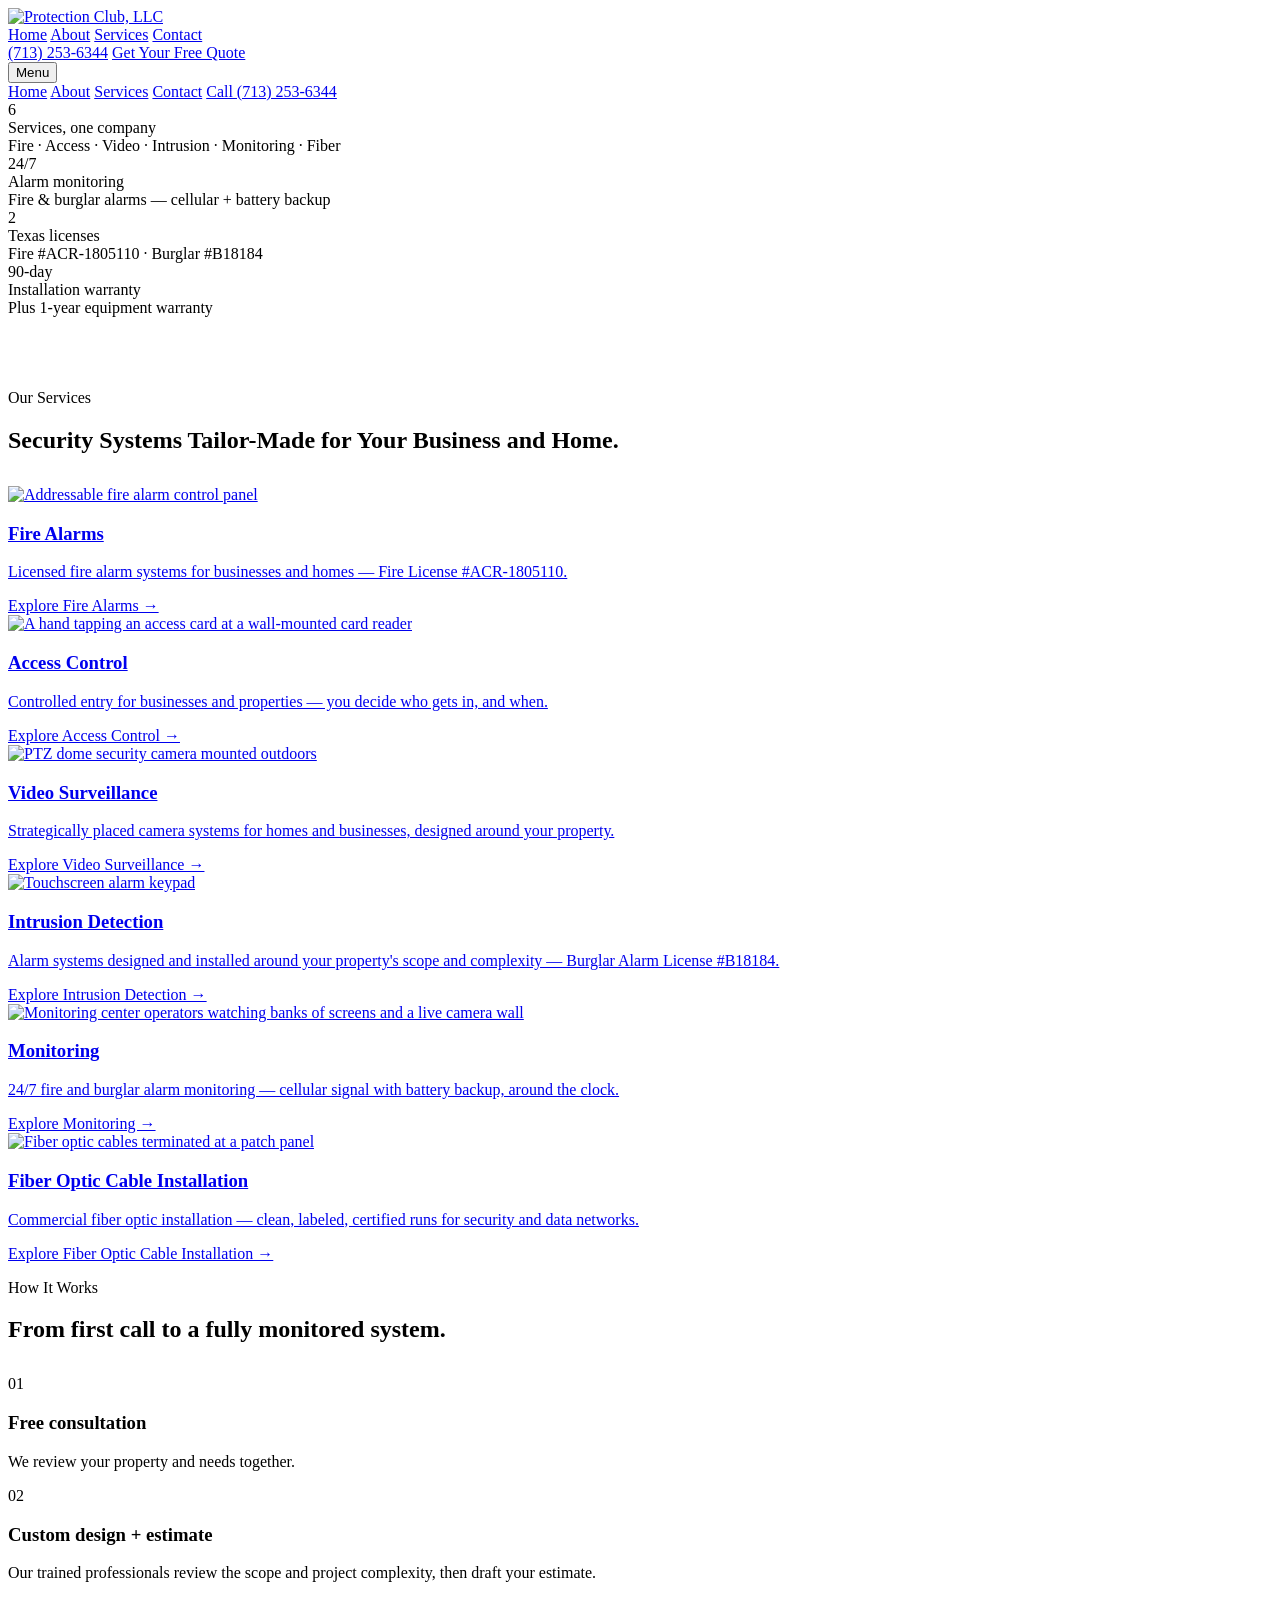
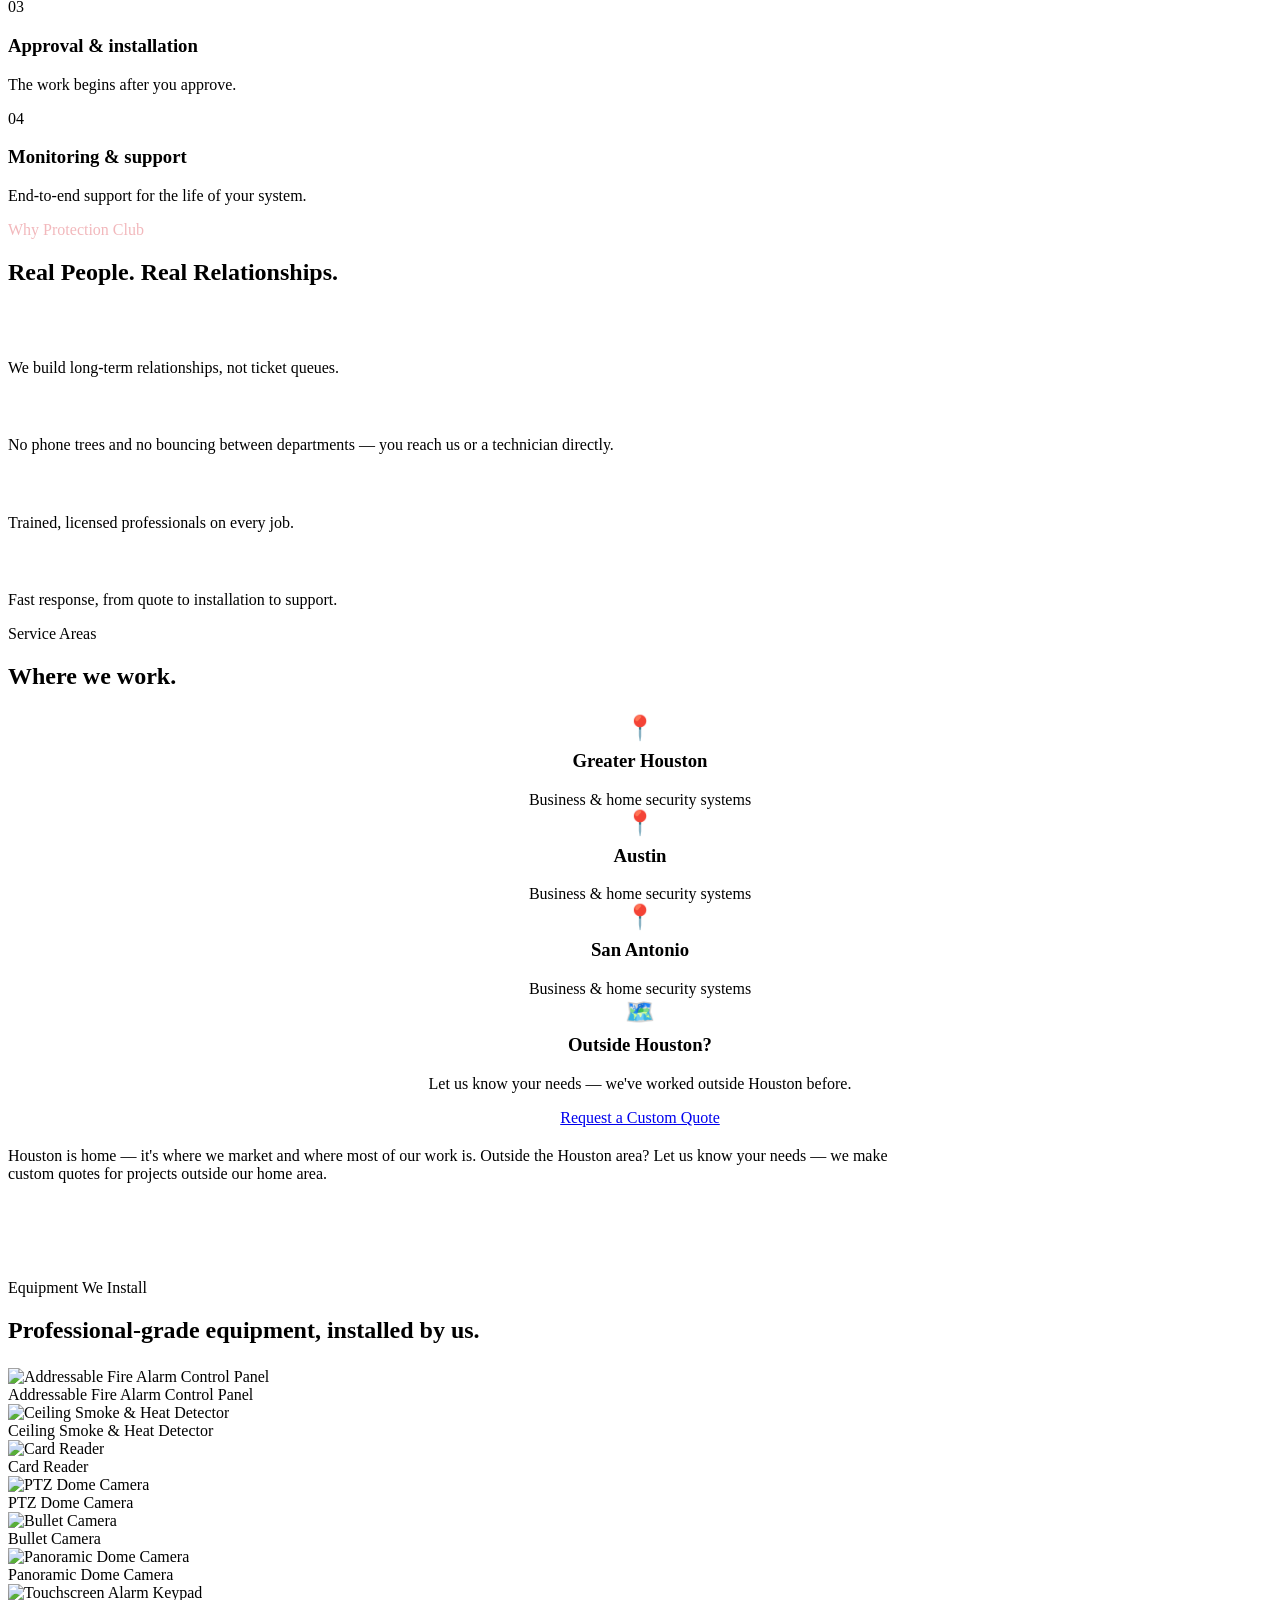
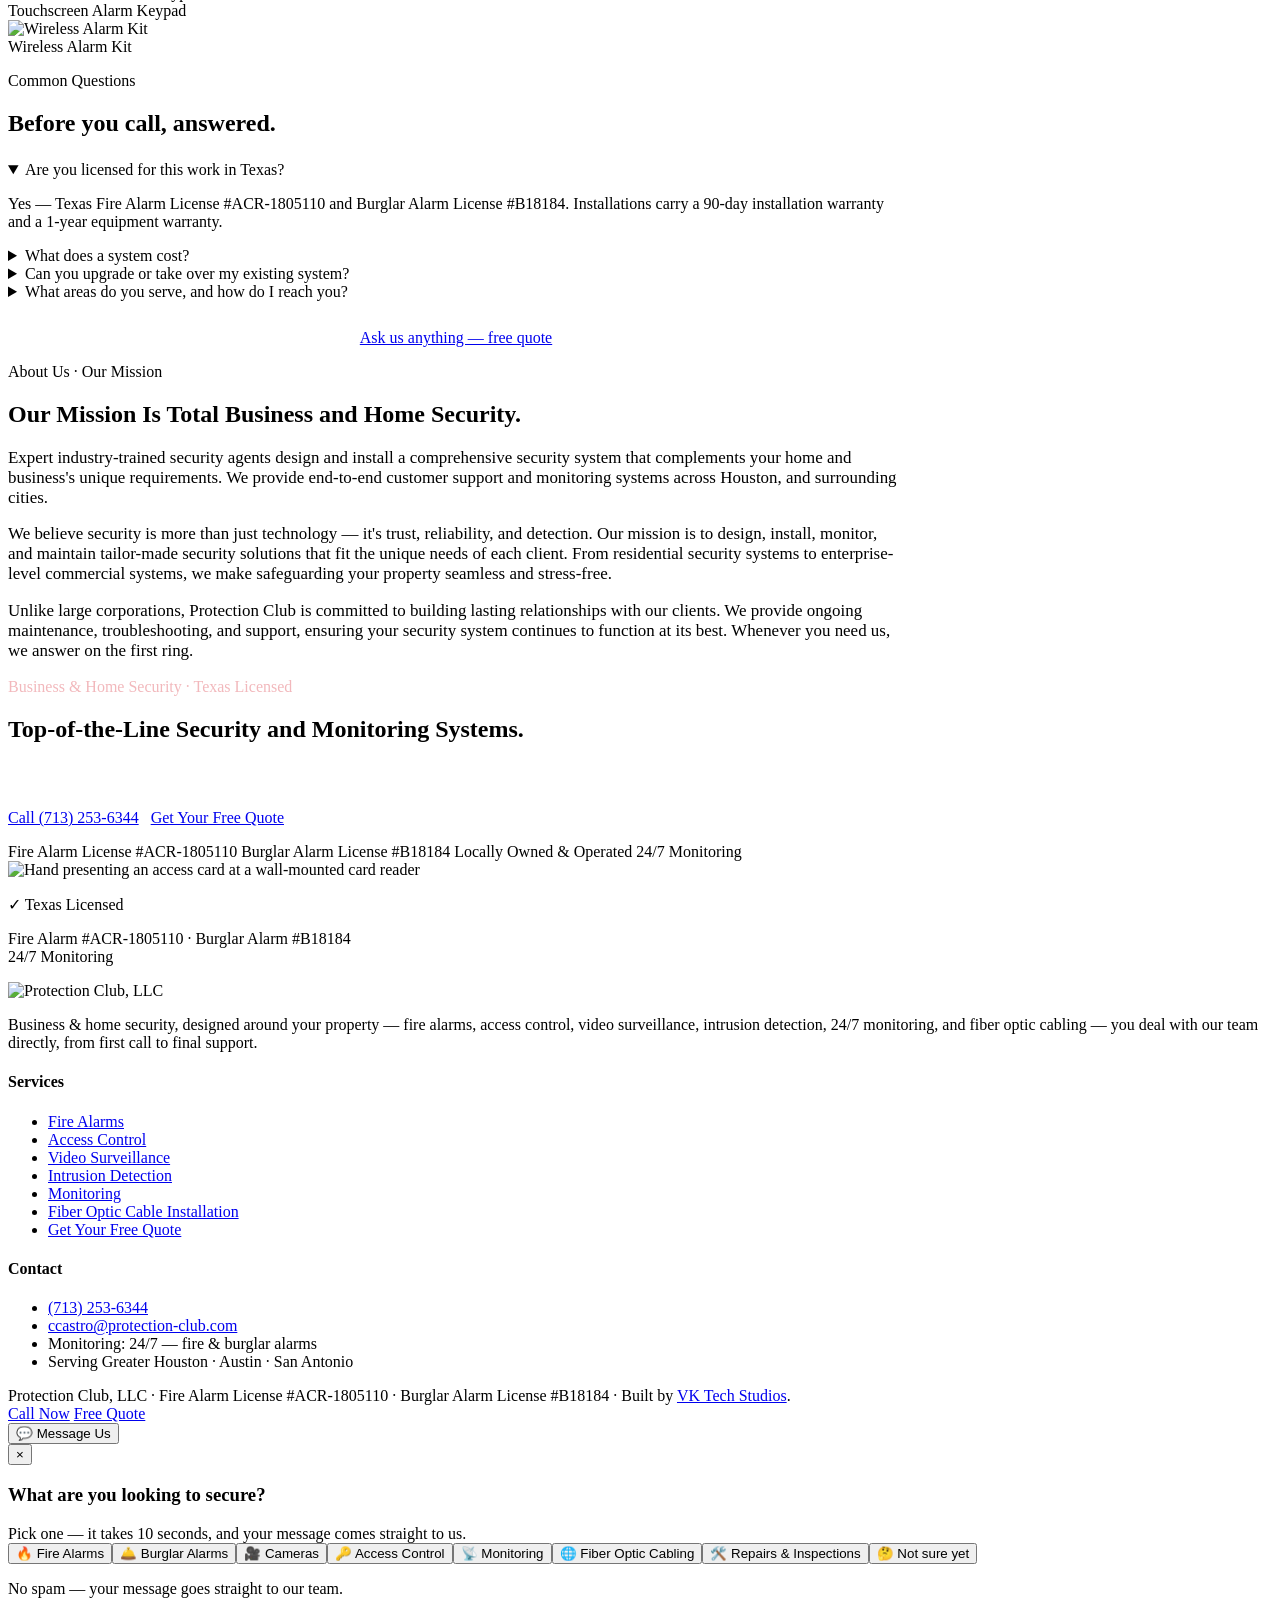
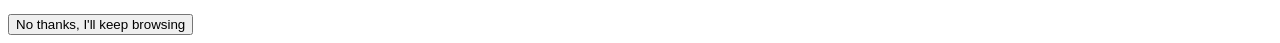
==== commit 75873cb2: "Publish: Carlos edit round 3 (Nov 19, 2026) — monitoring main picture now monitoring-center photo (o" ====
--- a/index.html
+++ b/index.html
@@ -1,4 +1,4 @@
-<!DOCTYPE html><html lang="en"> <head><meta charset="utf-8"><meta name="viewport" content="width=device-width, initial-scale=1"><title>Protection Club LLC — Security Systems | Houston, Austin &amp; San Antonio</title><meta name="description" content="Top-of-the-line security and monitoring systems for business and home — fire alarms, access control, video surveillance, intrusion detection and 24/7 monitoring. Texas licensed: Fire #ACR-1805110 · Burglar #B18184."><meta property="og:title" content="Protection Club LLC — Security Systems | Houston, Austin &#38; San Antonio"><meta property="og:description" content="Top-of-the-line security and monitoring systems for business and home — fire alarms, access control, video surveillance, intrusion detection and 24/7 monitoring. Texas licensed: Fire #ACR-1805110 · Burglar #B18184."><meta property="og:type" content="website"><link rel="icon" href="/protection-club-preview/images/logo-original.png"><link rel="preconnect" href="https://fonts.googleapis.com"><link rel="preconnect" href="https://fonts.gstatic.com" crossorigin><link href="https://fonts.googleapis.com/css2?family=Inter:wght@400;500;600&family=Space+Grotesk:wght@500;600;700&display=swap" rel="stylesheet"><script type="application/ld+json">{"@context":"https://schema.org","@type":"LocalBusiness","name":"Protection Club, LLC","description":"Business & home security systems — fire alarms, access control, video surveillance, intrusion detection and 24/7 monitoring across Greater Houston, Austin and San Antonio.","telephone":"+1-713-253-6344","email":"ccastro@protection-club.com","areaServed":["Greater Houston","Austin","San Antonio"],"url":"https://protection-club.com/"}</script><link rel="stylesheet" href="/protection-club-preview/_astro/access-control.DlHZfiQ1.css"></head> <body> <header class="site-header"> <div class="wrap header-in"> <a class="logo" href="/protection-club-preview/" aria-label="Protection Club — home"> <img src="/protection-club-preview/images/logo.png" alt="Protection Club, LLC"> </a> <nav class="main-nav" aria-label="Main"> <a href="/protection-club-preview/">Home</a> <a href="/protection-club-preview/about/">About</a> <a href="/protection-club-preview/services/">Services</a> <a href="/protection-club-preview/contact/">Contact</a> </nav> <div class="header-cta"> <a class="header-phone" href="tel:+17132536344">(713) 253-6344</a> <a class="btn btn-call" href="/protection-club-preview/contact/">Get Your Free Quote</a> </div> <button class="menu-btn" id="menu-btn" aria-label="Open menu">Menu</button> </div> <div class="wrap mobile-nav" id="mobile-nav"> <a href="/protection-club-preview/">Home</a> <a href="/protection-club-preview/about/">About</a> <a href="/protection-club-preview/services/">Services</a> <a href="/protection-club-preview/contact/">Contact</a> <a href="tel:+17132536344">Call (713) 253-6344</a> </div> </header> <main>  <div class="stat-strip"> <div class="wrap stat-grid"> <div class="stat"> <div class="num">5</div> <div class="lab">Systems, one company</div> <div class="sub">Fire · Access · Video · Intrusion · Monitoring</div> </div><div class="stat"> <div class="num">24/7</div> <div class="lab">Alarm monitoring</div> <div class="sub">Fire &amp; burglar alarms — cellular + battery backup</div> </div><div class="stat"> <div class="num">2</div> <div class="lab">Texas licenses</div> <div class="sub">Fire #ACR-1805110 · Burglar #B18184</div> </div><div class="stat"> <div class="num">90-day</div> <div class="lab">Installation warranty</div> <div class="sub">Plus 1-year equipment warranty</div> </div> </div> </div>  <section class="band" style="padding-top:3.5rem;"> <div class="wrap"> <p class="eyebrow">Our Services</p> <h2>Security Systems Tailor-Made for Your Business and Home.</h2> <div class="grid-4" style="margin-top:2rem;"> <a class="card has-photo" href="/protection-club-preview/fire-alarms/"> <div class="card-photo"><img src="/protection-club-preview/images/eq-fire-panel.webp" alt="Addressable fire alarm control panel" loading="lazy"></div> <div class="card-in"> <h3>Fire Alarms</h3> <p>Licensed fire alarm systems for businesses and homes — Fire License #ACR-1805110.</p> <span class="go">Explore Fire Alarms →</span> </div> </a><a class="card has-photo" href="/protection-club-preview/access-control/"> <div class="card-photo"><img src="/protection-club-preview/images/hero-access.webp" alt="A hand tapping an access card at a wall-mounted card reader" loading="lazy"></div> <div class="card-in"> <h3>Access Control</h3> <p>Controlled entry for businesses and properties — you decide who gets in, and when.</p> <span class="go">Explore Access Control →</span> </div> </a><a class="card has-photo" href="/protection-club-preview/video-surveillance/"> <div class="card-photo"><img src="/protection-club-preview/images/eq-ptz-dome.webp" alt="PTZ dome security camera mounted outdoors" loading="lazy"></div> <div class="card-in"> <h3>Video Surveillance</h3> <p>Strategically placed camera systems for homes and businesses, designed around your property.</p> <span class="go">Explore Video Surveillance →</span> </div> </a><a class="card has-photo" href="/protection-club-preview/intrusion-detection/"> <div class="card-photo"><img src="/protection-club-preview/images/eq-keypad.webp" alt="Touchscreen alarm keypad" loading="lazy"></div> <div class="card-in"> <h3>Intrusion Detection</h3> <p>Alarm systems designed and installed around your property&#39;s scope and complexity — Burglar Alarm License #B18184.</p> <span class="go">Explore Intrusion Detection →</span> </div> </a><a class="card has-photo" href="/protection-club-preview/monitoring/"> <div class="card-photo"><img src="/protection-club-preview/images/eq-app-status.png" alt="Alarm app showing system status — Armed Away and Disarmed" loading="lazy"></div> <div class="card-in"> <h3>Monitoring</h3> <p>24/7 fire and burglar alarm monitoring — cellular signal with battery backup, around the clock.</p> <span class="go">Explore Monitoring →</span> </div> </a> </div> </div> </section> <section class="band"> <div class="wrap"> <p class="eyebrow">How It Works</p> <h2>From first call to a fully monitored system.</h2> <div class="grid-4" style="margin-top:2rem;"> <div> <div class="step-num">01</div> <h3>Free consultation</h3> <p style="color:var(--slate);">We review your property and needs together.</p> </div><div> <div class="step-num">02</div> <h3>Custom design + estimate</h3> <p style="color:var(--slate);">Our trained professionals review the scope and project complexity, then draft your estimate.</p> </div><div> <div class="step-num">03</div> <h3>Approval &amp; installation</h3> <p style="color:var(--slate);">The work begins after you approve.</p> </div><div> <div class="step-num">04</div> <h3>Monitoring &amp; support</h3> <p style="color:var(--slate);">End-to-end support for the life of your system.</p> </div> </div> </div> </section> <section class="band navy"> <div class="wrap"> <p class="eyebrow" style="color:#f2b8bc;">Why Protection Club</p> <h2>Real People. Real Relationships.</h2> <div class="grid-2" style="margin-top:2rem;gap:2rem;"> <div> <h3 style="color:#fff;">Relationship with customers</h3> <p>We build long-term relationships, not ticket queues.</p> </div><div> <h3 style="color:#fff;">Talk to us directly</h3> <p>No phone trees and no bouncing between departments — you reach us or a technician directly.</p> </div><div> <h3 style="color:#fff;">Quality of service</h3> <p>Trained, licensed professionals on every job.</p> </div><div> <h3 style="color:#fff;">Quick time to provide service</h3> <p>Fast response, from quote to installation to support.</p> </div> </div> </div> </section> <section class="band" style="padding-bottom:3rem;"> <div class="wrap"> <p class="eyebrow">Service Areas</p> <h2 style="margin-bottom:1.5rem;">Where we work.</h2> <div class="grid-4"> <div class="card" style="text-align:center;"> <div style="font-size:1.5rem;" aria-hidden="true">📍</div> <h3 style="margin-top:0.5rem;">Greater Houston</h3> <p style="margin:0;">Business &amp; home security systems</p> </div><div class="card" style="text-align:center;"> <div style="font-size:1.5rem;" aria-hidden="true">📍</div> <h3 style="margin-top:0.5rem;">Austin</h3> <p style="margin:0;">Business &amp; home security systems</p> </div><div class="card" style="text-align:center;"> <div style="font-size:1.5rem;" aria-hidden="true">📍</div> <h3 style="margin-top:0.5rem;">San Antonio</h3> <p style="margin:0;">Business &amp; home security systems</p> </div> <div class="card" style="text-align:center;"> <div style="font-size:1.5rem;" aria-hidden="true">🗺️</div> <h3 style="margin-top:0.5rem;">Outside Houston?</h3> <p style="margin:0 0 1rem;">Let us know your needs — we've worked outside Houston before.</p> <a class="btn btn-call" href="/protection-club-preview/contact/">Request a Custom Quote</a> </div> </div> <p style="color:var(--slate);margin:1.25rem 0 0;max-width:56rem;">
+<!DOCTYPE html><html lang="en"> <head><meta charset="utf-8"><meta name="viewport" content="width=device-width, initial-scale=1"><title>Protection Club LLC — Security Systems | Houston, Austin &amp; San Antonio</title><meta name="description" content="Top-of-the-line security and monitoring systems for business and home — fire alarms, access control, video surveillance, intrusion detection, 24/7 monitoring and fiber optic cabling. Texas licensed: Fire #ACR-1805110 · Burglar #B18184."><meta property="og:title" content="Protection Club LLC — Security Systems | Houston, Austin &#38; San Antonio"><meta property="og:description" content="Top-of-the-line security and monitoring systems for business and home — fire alarms, access control, video surveillance, intrusion detection, 24/7 monitoring and fiber optic cabling. Texas licensed: Fire #ACR-1805110 · Burglar #B18184."><meta property="og:type" content="website"><link rel="icon" href="/protection-club-preview/images/logo-original.png"><link rel="preconnect" href="https://fonts.googleapis.com"><link rel="preconnect" href="https://fonts.gstatic.com" crossorigin><link href="https://fonts.googleapis.com/css2?family=Inter:wght@400;500;600&family=Space+Grotesk:wght@500;600;700&display=swap" rel="stylesheet"><script type="application/ld+json">{"@context":"https://schema.org","@type":"LocalBusiness","name":"Protection Club, LLC","description":"Business & home security systems — fire alarms, access control, video surveillance, intrusion detection, 24/7 monitoring and fiber optic cabling across Greater Houston, Austin and San Antonio.","telephone":"+1-713-253-6344","email":"ccastro@protection-club.com","areaServed":["Greater Houston","Austin","San Antonio"],"url":"https://protection-club.com/"}</script><link rel="stylesheet" href="/protection-club-preview/_astro/access-control.bEIATXNa.css"></head> <body> <header class="site-header"> <div class="wrap header-in"> <a class="logo" href="/protection-club-preview/" aria-label="Protection Club — home"> <img src="/protection-club-preview/images/logo.png" alt="Protection Club, LLC"> </a> <nav class="main-nav" aria-label="Main"> <a href="/protection-club-preview/">Home</a> <a href="/protection-club-preview/about/">About</a> <a href="/protection-club-preview/services/">Services</a> <a href="/protection-club-preview/contact/">Contact</a> </nav> <div class="header-cta"> <a class="header-phone" href="tel:+17132536344">(713) 253-6344</a> <a class="btn btn-call" href="/protection-club-preview/contact/">Get Your Free Quote</a> </div> <button class="menu-btn" id="menu-btn" aria-label="Open menu">Menu</button> </div> <div class="wrap mobile-nav" id="mobile-nav"> <a href="/protection-club-preview/">Home</a> <a href="/protection-club-preview/about/">About</a> <a href="/protection-club-preview/services/">Services</a> <a href="/protection-club-preview/contact/">Contact</a> <a href="tel:+17132536344">Call (713) 253-6344</a> </div> </header> <main>  <div class="stat-strip"> <div class="wrap stat-grid"> <div class="stat"> <div class="num">6</div> <div class="lab">Services, one company</div> <div class="sub">Fire · Access · Video · Intrusion · Monitoring · Fiber</div> </div><div class="stat"> <div class="num">24/7</div> <div class="lab">Alarm monitoring</div> <div class="sub">Fire &amp; burglar alarms — cellular + battery backup</div> </div><div class="stat"> <div class="num">2</div> <div class="lab">Texas licenses</div> <div class="sub">Fire #ACR-1805110 · Burglar #B18184</div> </div><div class="stat"> <div class="num">90-day</div> <div class="lab">Installation warranty</div> <div class="sub">Plus 1-year equipment warranty</div> </div> </div> </div>  <section class="band" style="padding-top:3.5rem;"> <div class="wrap"> <p class="eyebrow">Our Services</p> <h2>Security Systems Tailor-Made for Your Business and Home.</h2> <!-- Nov 19, 2026 — six services now; Carlos asked for a 3-and-3 layout. --> <div class="grid-3" style="margin-top:2rem;"> <a class="card has-photo" href="/protection-club-preview/fire-alarms/"> <div class="card-photo"><img src="/protection-club-preview/images/eq-fire-panel.webp" alt="Addressable fire alarm control panel" loading="lazy"></div> <div class="card-in"> <h3>Fire Alarms</h3> <p>Licensed fire alarm systems for businesses and homes — Fire License #ACR-1805110.</p> <span class="go">Explore Fire Alarms →</span> </div> </a><a class="card has-photo" href="/protection-club-preview/access-control/"> <div class="card-photo"><img src="/protection-club-preview/images/hero-access.webp" alt="A hand tapping an access card at a wall-mounted card reader" loading="lazy"></div> <div class="card-in"> <h3>Access Control</h3> <p>Controlled entry for businesses and properties — you decide who gets in, and when.</p> <span class="go">Explore Access Control →</span> </div> </a><a class="card has-photo" href="/protection-club-preview/video-surveillance/"> <div class="card-photo"><img src="/protection-club-preview/images/eq-ptz-dome.webp" alt="PTZ dome security camera mounted outdoors" loading="lazy"></div> <div class="card-in"> <h3>Video Surveillance</h3> <p>Strategically placed camera systems for homes and businesses, designed around your property.</p> <span class="go">Explore Video Surveillance →</span> </div> </a><a class="card has-photo" href="/protection-club-preview/intrusion-detection/"> <div class="card-photo"><img src="/protection-club-preview/images/eq-keypad.webp" alt="Touchscreen alarm keypad" loading="lazy"></div> <div class="card-in"> <h3>Intrusion Detection</h3> <p>Alarm systems designed and installed around your property&#39;s scope and complexity — Burglar Alarm License #B18184.</p> <span class="go">Explore Intrusion Detection →</span> </div> </a><a class="card has-photo" href="/protection-club-preview/monitoring/"> <div class="card-photo"><img src="/protection-club-preview/images/monitoring-center.webp" alt="Monitoring center operators watching banks of screens and a live camera wall" loading="lazy"></div> <div class="card-in"> <h3>Monitoring</h3> <p>24/7 fire and burglar alarm monitoring — cellular signal with battery backup, around the clock.</p> <span class="go">Explore Monitoring →</span> </div> </a><a class="card has-photo" href="/protection-club-preview/fiber-optic-cable-installation/"> <div class="card-photo"><img src="/protection-club-preview/images/fiber-optic.webp" alt="Fiber optic cables terminated at a patch panel" loading="lazy"></div> <div class="card-in"> <h3>Fiber Optic Cable Installation</h3> <p>Commercial fiber optic installation — clean, labeled, certified runs for security and data networks.</p> <span class="go">Explore Fiber Optic Cable Installation →</span> </div> </a> </div> </div> </section> <section class="band"> <div class="wrap"> <p class="eyebrow">How It Works</p> <h2>From first call to a fully monitored system.</h2> <div class="grid-4" style="margin-top:2rem;"> <div> <div class="step-num">01</div> <h3>Free consultation</h3> <p style="color:var(--slate);">We review your property and needs together.</p> </div><div> <div class="step-num">02</div> <h3>Custom design + estimate</h3> <p style="color:var(--slate);">Our trained professionals review the scope and project complexity, then draft your estimate.</p> </div><div> <div class="step-num">03</div> <h3>Approval &amp; installation</h3> <p style="color:var(--slate);">The work begins after you approve.</p> </div><div> <div class="step-num">04</div> <h3>Monitoring &amp; support</h3> <p style="color:var(--slate);">End-to-end support for the life of your system.</p> </div> </div> </div> </section> <section class="band navy"> <div class="wrap"> <p class="eyebrow" style="color:#f2b8bc;">Why Protection Club</p> <h2>Real People. Real Relationships.</h2> <div class="grid-2" style="margin-top:2rem;gap:2rem;"> <div> <h3 style="color:#fff;">Relationship with customers</h3> <p>We build long-term relationships, not ticket queues.</p> </div><div> <h3 style="color:#fff;">Talk to us directly</h3> <p>No phone trees and no bouncing between departments — you reach us or a technician directly.</p> </div><div> <h3 style="color:#fff;">Quality of service</h3> <p>Trained, licensed professionals on every job.</p> </div><div> <h3 style="color:#fff;">Quick time to provide service</h3> <p>Fast response, from quote to installation to support.</p> </div> </div> </div> </section> <section class="band" style="padding-bottom:3rem;"> <div class="wrap"> <p class="eyebrow">Service Areas</p> <h2 style="margin-bottom:1.5rem;">Where we work.</h2> <div class="grid-4"> <div class="card" style="text-align:center;"> <div style="font-size:1.5rem;" aria-hidden="true">📍</div> <h3 style="margin-top:0.5rem;">Greater Houston</h3> <p style="margin:0;">Business &amp; home security systems</p> </div><div class="card" style="text-align:center;"> <div style="font-size:1.5rem;" aria-hidden="true">📍</div> <h3 style="margin-top:0.5rem;">Austin</h3> <p style="margin:0;">Business &amp; home security systems</p> </div><div class="card" style="text-align:center;"> <div style="font-size:1.5rem;" aria-hidden="true">📍</div> <h3 style="margin-top:0.5rem;">San Antonio</h3> <p style="margin:0;">Business &amp; home security systems</p> </div> <div class="card" style="text-align:center;"> <div style="font-size:1.5rem;" aria-hidden="true">🗺️</div> <h3 style="margin-top:0.5rem;">Outside Houston?</h3> <p style="margin:0 0 1rem;">Let us know your needs — we've worked outside Houston before.</p> <a class="btn btn-call" href="/protection-club-preview/contact/">Request a Custom Quote</a> </div> </div> <p style="color:var(--slate);margin:1.25rem 0 0;max-width:56rem;">
 Houston is home — it's where we market and where most of our work is.
         Outside the Houston area? Let us know your needs — we make custom
         quotes for projects outside our home area.
@@ -27,14 +27,14 @@
 24/7 Monitoring
 </p> </div> </div> </div> </section>  </main> <footer class="site-footer"> <div class="wrap"> <div class="footer-grid"> <div> <img class="footer-logo" src="/protection-club-preview/images/logo-footer.png" alt="Protection Club, LLC"> <p>
 Business &amp; home security, designed around your property —
-              fire alarms, access control, video surveillance and intrusion
-              detection and 24/7 monitoring — you deal with our team directly, from first call to final support.
-</p> </div> <div> <h4>Services</h4> <ul> <li><a href="/protection-club-preview/fire-alarms/">Fire Alarms</a></li> <li><a href="/protection-club-preview/access-control/">Access Control</a></li> <li><a href="/protection-club-preview/video-surveillance/">Video Surveillance</a></li> <li><a href="/protection-club-preview/intrusion-detection/">Intrusion Detection</a></li> <li><a href="/protection-club-preview/monitoring/">Monitoring</a></li> <li><a href="/protection-club-preview/contact/">Get Your Free Quote</a></li> </ul> </div> <div> <h4>Contact</h4> <ul> <li><a href="tel:+17132536344">(713) 253-6344</a></li> <li><a href="mailto:ccastro@protection-club.com">ccastro@protection-club.com</a></li> <li>Monitoring: 24/7 — fire &amp; burglar alarms</li> <li>Serving Greater Houston · Austin · San Antonio</li> </ul> </div> </div> <div class="footer-base">
+              fire alarms, access control, video surveillance, intrusion
+              detection, 24/7 monitoring, and fiber optic cabling — you deal with our team directly, from first call to final support.
+</p> </div> <div> <h4>Services</h4> <ul> <li><a href="/protection-club-preview/fire-alarms/">Fire Alarms</a></li> <li><a href="/protection-club-preview/access-control/">Access Control</a></li> <li><a href="/protection-club-preview/video-surveillance/">Video Surveillance</a></li> <li><a href="/protection-club-preview/intrusion-detection/">Intrusion Detection</a></li> <li><a href="/protection-club-preview/monitoring/">Monitoring</a></li> <li><a href="/protection-club-preview/fiber-optic-cable-installation/">Fiber Optic Cable Installation</a></li> <li><a href="/protection-club-preview/contact/">Get Your Free Quote</a></li> </ul> </div> <div> <h4>Contact</h4> <ul> <li><a href="tel:+17132536344">(713) 253-6344</a></li> <li><a href="mailto:ccastro@protection-club.com">ccastro@protection-club.com</a></li> <li>Monitoring: 24/7 — fire &amp; burglar alarms</li> <li>Serving Greater Houston · Austin · San Antonio</li> </ul> </div> </div> <div class="footer-base">
 Protection Club, LLC · Fire Alarm License #ACR-1805110 · Burglar Alarm
           License #B18184 · Built by <a href="https://www.vktechstudios.com" target="_blank" rel="noopener">VK Tech Studios</a>.
 </div> </div> </footer> <div class="callbar" aria-hidden="false"> <a class="cb-call" href="tel:+17132536344">Call Now</a> <a href="/protection-club-preview/contact/">Free Quote</a> </div> <button class="msg-fab" id="msg-fab" type="button">💬 Message Us</button> <div class="msg-backdrop" id="msg-backdrop" role="dialog" aria-modal="true" aria-label="What are you looking to secure?"> <div class="msg-panel"> <button class="msg-close" id="msg-close" type="button" aria-label="Close">×</button> <div id="msg-step-pick"> <h3>What are you looking to secure?</h3> <p style="color:var(--slate);margin:0;">
 Pick one — it takes 10 seconds, and your message comes straight to us.
-</p> <div class="pick-list"> <button class="pick-row" type="button" data-service="Fire Alarms"> <span class="ic" aria-hidden="true">🔥</span> Fire Alarms </button><button class="pick-row" type="button" data-service="Burglar Alarms"> <span class="ic" aria-hidden="true">🛎️</span> Burglar Alarms </button><button class="pick-row" type="button" data-service="Cameras"> <span class="ic" aria-hidden="true">🎥</span> Cameras </button><button class="pick-row" type="button" data-service="Access Control"> <span class="ic" aria-hidden="true">🔑</span> Access Control </button><button class="pick-row" type="button" data-service="Monitoring"> <span class="ic" aria-hidden="true">📡</span> Monitoring </button><button class="pick-row" type="button" data-service="Repairs &#38; Inspections"> <span class="ic" aria-hidden="true">🛠️</span> Repairs &amp; Inspections </button><button class="pick-row" type="button" data-service="Not sure yet"> <span class="ic" aria-hidden="true">🤔</span> Not sure yet </button> </div> <p class="msg-micro">No spam — your message goes straight to our team.</p> <button class="msg-dismiss" id="msg-dismiss" type="button">No thanks, I'll keep browsing</button> </div> <div id="msg-step-form" hidden> <button class="msg-back" id="msg-back" type="button">← Choose a different service</button> <h3 id="msg-form-title">Request a call back</h3> <p style="color:var(--slate);margin-top:0;">
+</p> <div class="pick-list"> <button class="pick-row" type="button" data-service="Fire Alarms"> <span class="ic" aria-hidden="true">🔥</span> Fire Alarms </button><button class="pick-row" type="button" data-service="Burglar Alarms"> <span class="ic" aria-hidden="true">🛎️</span> Burglar Alarms </button><button class="pick-row" type="button" data-service="Cameras"> <span class="ic" aria-hidden="true">🎥</span> Cameras </button><button class="pick-row" type="button" data-service="Access Control"> <span class="ic" aria-hidden="true">🔑</span> Access Control </button><button class="pick-row" type="button" data-service="Monitoring"> <span class="ic" aria-hidden="true">📡</span> Monitoring </button><button class="pick-row" type="button" data-service="Fiber Optic Cabling"> <span class="ic" aria-hidden="true">🌐</span> Fiber Optic Cabling </button><button class="pick-row" type="button" data-service="Repairs &#38; Inspections"> <span class="ic" aria-hidden="true">🛠️</span> Repairs &amp; Inspections </button><button class="pick-row" type="button" data-service="Not sure yet"> <span class="ic" aria-hidden="true">🤔</span> Not sure yet </button> </div> <p class="msg-micro">No spam — your message goes straight to our team.</p> <button class="msg-dismiss" id="msg-dismiss" type="button">No thanks, I'll keep browsing</button> </div> <div id="msg-step-form" hidden> <button class="msg-back" id="msg-back" type="button">← Choose a different service</button> <h3 id="msg-form-title">Request a call back</h3> <p style="color:var(--slate);margin-top:0;">
 Send a message and we'll call you back. We answer on the first
             ring — or call now: (713) 253-6344.
 </p> <form class="lead-form" id="popup-lead-form" novalidate> <input type="hidden" name="service" id="popup-service" value=""> <div class="form-grid"> <div> <label for="pf-name">Name *</label> <input id="pf-name" name="name" autocomplete="name" required> </div> <div> <label for="pf-phone">Phone *</label> <input id="pf-phone" name="phone" type="tel" autocomplete="tel" required> </div> <div> <label for="pf-email">Email</label> <input id="pf-email" name="email" type="email" autocomplete="email"> </div> <div class="form-grid two"> <div> <label for="pf-ptype">Property type</label> <select id="pf-ptype" name="property_type"> <option value="Business">Business</option> <option value="Home">Home</option> </select> </div> <div> <label for="pf-zip">ZIP</label> <input id="pf-zip" name="zip" inputmode="numeric" autocomplete="postal-code"> </div> </div> <div> <label for="pf-note">Anything we should know?</label> <textarea id="pf-note" name="note" rows="2"></textarea> </div> <div class="hp-field" aria-hidden="true"> <label>Company fax<input name="company_fax" tabindex="-1" autocomplete="off"></label> </div> <button class="btn btn-red" type="submit" style="justify-content:center;">Send my request</button> </div> <div class="form-error" id="popup-form-error" role="alert"></div> </form> </div> <div id="msg-step-done" hidden> <h3>Thanks — we've got it.</h3> <p>
